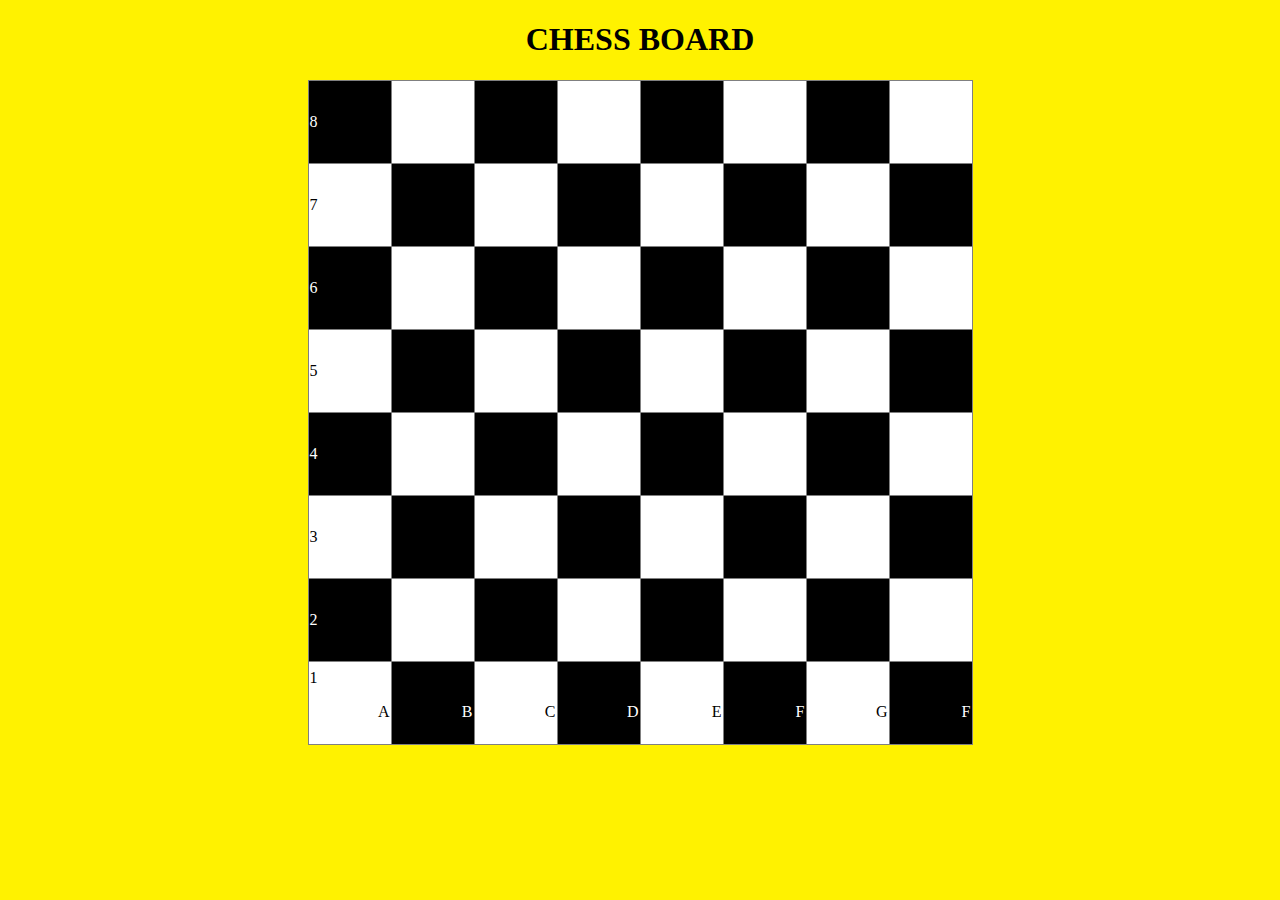
==== index.html @ a6e2ce01 "Rename Index.html to index.html" ====
<!DOCTYPE html>
<html lang="en">
<head>
   <meta charset="UTF-8">
   <meta http-equiv="X-UA-Compatible" content="IE=edge">
   <meta name="viewport" content="width=device-width, initial-scale=1.0">
   <title>Chess table </title>
</head> 
<body style="background-color:rgb(255, 242, 0);">
    <h1 style="text-align:center ;" >CHESS BOARD</h1>
    <table style="border-collapse: collapse;" border="1" align="center">
      <tr> 
         <td style="background-color:black ; color: white;" height="80px" width="80px">8
         </td>
         <td style="background-color:rgb(255, 255, 255) ;" height="80px" width="80px">
         </td>
         <td style="background-color:rgb(0, 0, 0) ;" height="80px" width="80px">
         </td>
         <td style="background-color:rgb(255, 255, 255) ;" height="80px" width="80px">
         </td>
         <td style="background-color:rgb(0, 0, 0) ;" height="80px" width="80px">
         </td>
         <td style="background-color:rgb(255, 255, 255) ;" height="80px" width="80px">
         </td>
         <td style="background-color:black ;" height="80px" width="80px">
         </td>
         <td style="background-color:rgb(255, 255, 255) ;" height="80px" width="80px">
         </td>
      </tr>
      <tr> 
         <td style="background-color:rgb(255, 255, 255) ; color: black;" height="80px" width="80px">7
         </td>
         <td style="background-color:rgb(0, 0, 0) ;" height="80px" width="80px">
         </td>
         <td style="background-color:rgb(255, 255, 255) ;" height="80px" width="80px">
         </td>
         <td style="background-color:rgb(0, 0, 0) ;" height="80px" width="80px">
         </td>
         <td style="background-color:rgb(255, 255, 255) ;" height="80px" width="80px">
         </td>
         <td style="background-color:black ;" height="80px" width="80px">
         </td>
         <td style="background-color:rgb(255, 255, 255) ;" height="80px" width="80px">
         </td>
         <td style="background-color:black ;" height="80px" width="80px">
         </td>
      </tr>
      <tr> 
         <td style="background-color:black ; color: rgb(255, 255, 255);" height="80px" width="80px">6
         </td>
         <td style="background-color:rgb(255, 255, 255) ;" height="80px" width="80px">
         </td>
         <td style="background-color:rgb(0, 0, 0) ;" height="80px" width="80px">
         </td>
         <td style="background-color:rgb(255, 255, 255) ;" height="80px" width="80px">
         </td>
         <td style="background-color:rgb(0, 0, 0) ;" height="80px" width="80px">
         </td>
         <td style="background-color:rgb(255, 255, 255) ;" height="80px" width="80px">
         </td>
         <td style="background-color:black ;" height="80px" width="80px">
         </td>
         <td style="background-color:rgb(255, 255, 255) ;" height="80px" width="80px">
         </td>
      </tr>
      <tr> 
         <td style="background-color:rgb(255, 255, 255) ; color: rgb(0, 0, 0);" height="80px" width="80px">5
         </td>
         <td style="background-color:rgb(0, 0, 0) ;" height="80px" width="80px">
         </td>
         <td style="background-color:rgb(255, 255, 255) ;" height="80px" width="80px">
         </td>
         <td style="background-color:rgb(0, 0, 0) ;" height="80px" width="80px">
         </td>
         <td style="background-color:rgb(255, 255, 255) ;" height="80px" width="80px">
         </td>
         <td style="background-color:black ;" height="80px" width="80px">
         </td>
         <td style="background-color:rgb(255, 255, 255) ;" height="80px" width="80px">
         </td>
         <td style="background-color:black ;" height="80px" width="80px">
         </td>
      </tr>
      <tr> 
         <td style="background-color:black ; color: rgb(255, 255, 255);" height="80px" width="80px">4
         </td>
         <td style="background-color:rgb(255, 255, 255) ;" height="80px" width="80px">
         </td>
         <td style="background-color:rgb(0, 0, 0) ;" height="80px" width="80px">
         </td>
         <td style="background-color:rgb(255, 255, 255) ;" height="80px" width="80px">
         </td>
         <td style="background-color:rgb(0, 0, 0) ;" height="80px" width="80px">
         </td>
         <td style="background-color:rgb(255, 255, 255) ;" height="80px" width="80px">
         </td>
         <td style="background-color:black ;" height="80px" width="80px">
         </td>
         <td style="background-color:rgb(255, 255, 255) ;" height="80px" width="80px">
         </td>
      </tr>
      <tr> 
         <td style="background-color:rgb(255, 255, 255) ; color: black;" height="80px" width="80px">3
         </td>
         <td style="background-color:rgb(0, 0, 0) ;" height="80px" width="80px">
         </td>
         <td style="background-color:rgb(255, 255, 255) ;" height="80px" width="80px">
         </td>
         <td style="background-color:rgb(0, 0, 0) ;" height="80px" width="80px">
         </td>
         <td style="background-color:rgb(255, 255, 255) ;" height="80px" width="80px">
         </td>
         <td style="background-color:black ;" height="80px" width="80px">
         </td>
         <td style="background-color:rgb(255, 255, 255) ;" height="80px" width="80px">
         </td>
         <td style="background-color:black ;" height="80px" width="80px">
         </td>
      </tr><tr> 
         <td style="background-color:black ;color: rgb(255, 255, 255); " height="80px" width="80px">2
         </td>
         <td style="background-color:rgb(255, 255, 255) ;" height="80px" width="80px">
         </td>
         <td style="background-color:rgb(0, 0, 0) ;" height="80px" width="80px">
         </td>
         <td style="background-color:rgb(255, 255, 255) ;" height="80px" width="80px">
         </td>
         <td style="background-color:rgb(0, 0, 0) ;" height="80px" width="80px">
         </td>
         <td style="background-color:rgb(255, 255, 255) ;" height="80px" width="80px">
         </td>
         <td style="background-color:black ;" height="80px" width="80px">
         </td>
         <td style="background-color:rgb(255, 255, 255) ;" height="80px" width="80px">
         </td>
      </tr>
      <tr> 
         <td style="background-color:rgb(255, 255, 255) ;color: black;" height="80px" width="80px">1 <p style="text-align:right;">A</p>
         </td>
         <td style="background-color:rgb(0, 0, 0) ;" height="80px" width="80px">1<p style="text-align: right; color: white;">B</p>
         </td>
         <td style="background-color:rgb(255, 255, 255); color: white;" height="80px" width="80px">1<p style="text-align:right; color: black;">C</p>
         </td>
         <td style="background-color:rgb(0, 0, 0) ;" height="80px" width="80px">1<p style="text-align: right; color: white;">D</p>
         </td>
         <td style="background-color:rgb(255, 255, 255) ; color: white;" height="80px" width="80px">1<p style="text-align:right; color: black;">E</p>
         </td>
         <td style="background-color:black ;" height="80px" width="80px">1<p style="text-align: right; color: white;">F</p>
         </td>
         <td style="background-color:rgb(255, 255, 255) ; color: white;" height="80px" width="80px">1<p style="text-align:right; color: black;">G</p>
         </td>
         <td style="background-color:black ;" height="80px" width="80px">1<p style="text-align: right; color: white;">F</p>
         </td>
      </tr>
    </table>
   
</body>
</html>
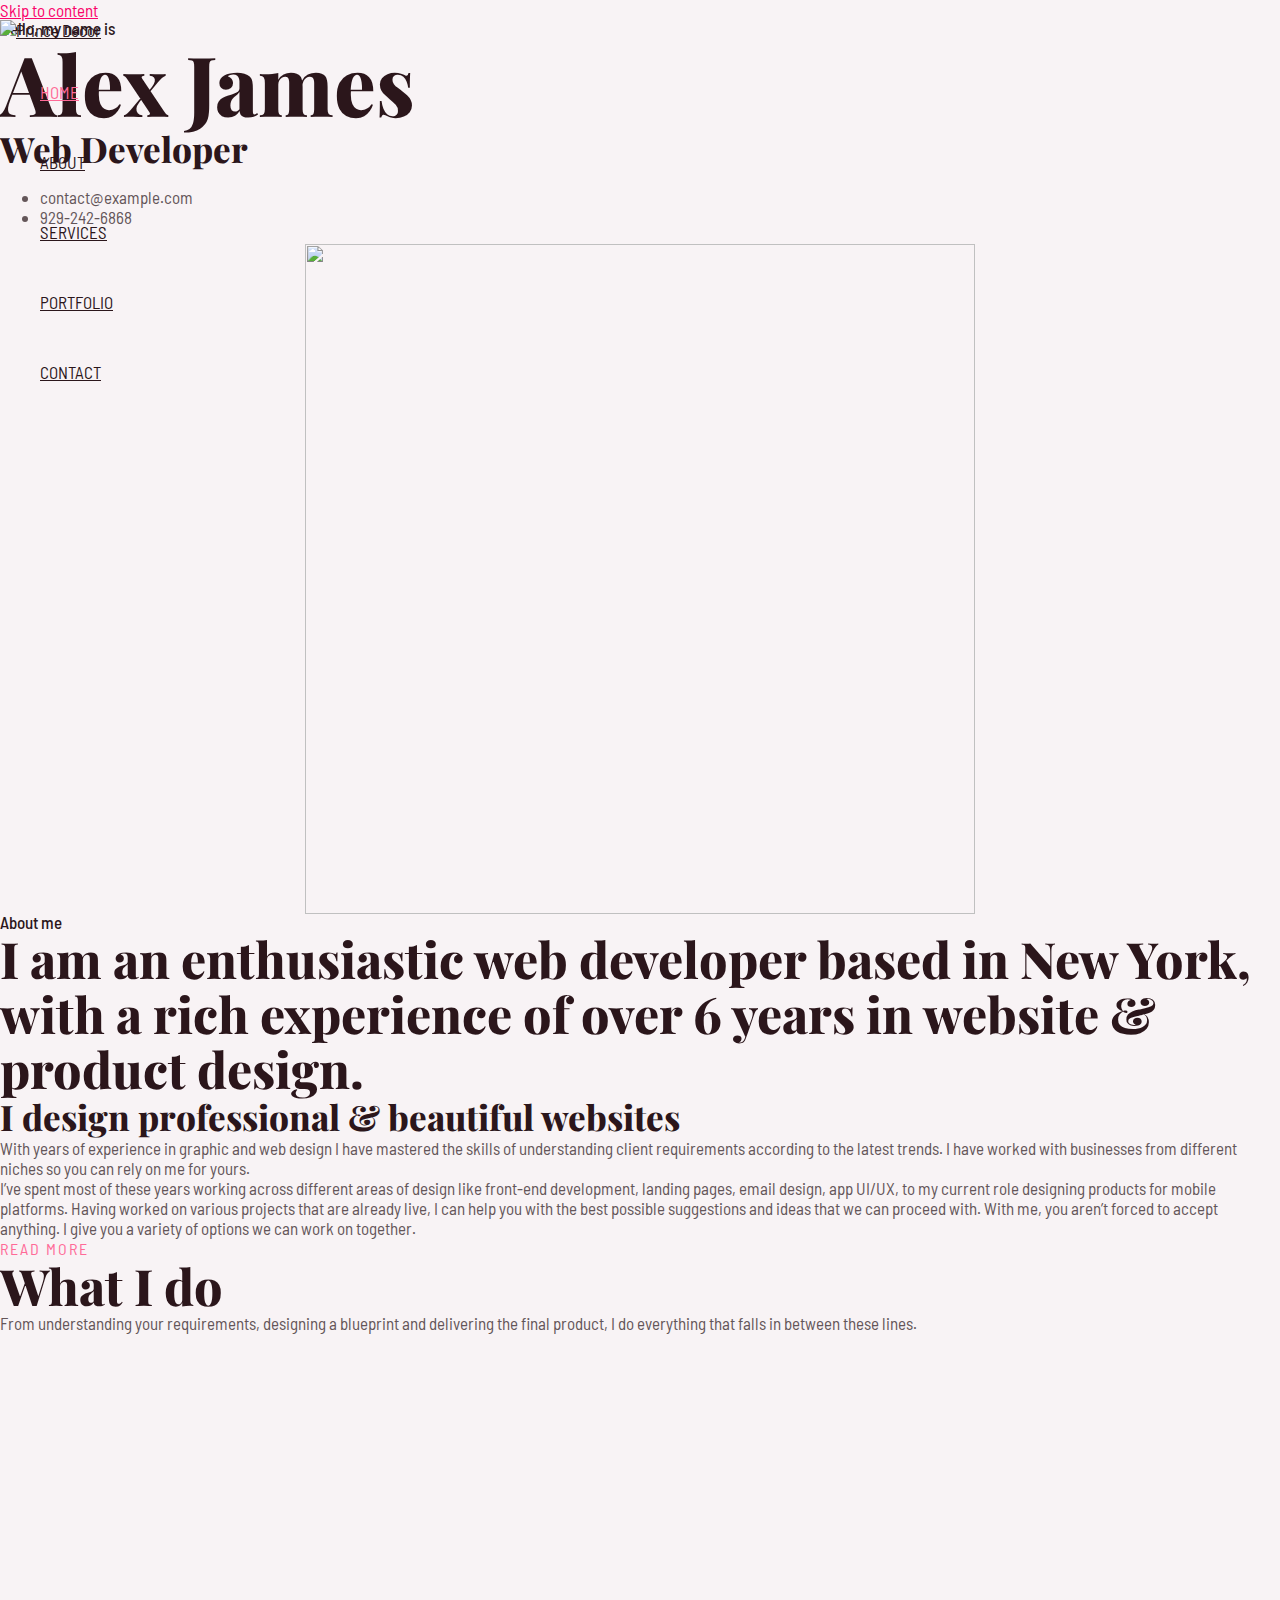
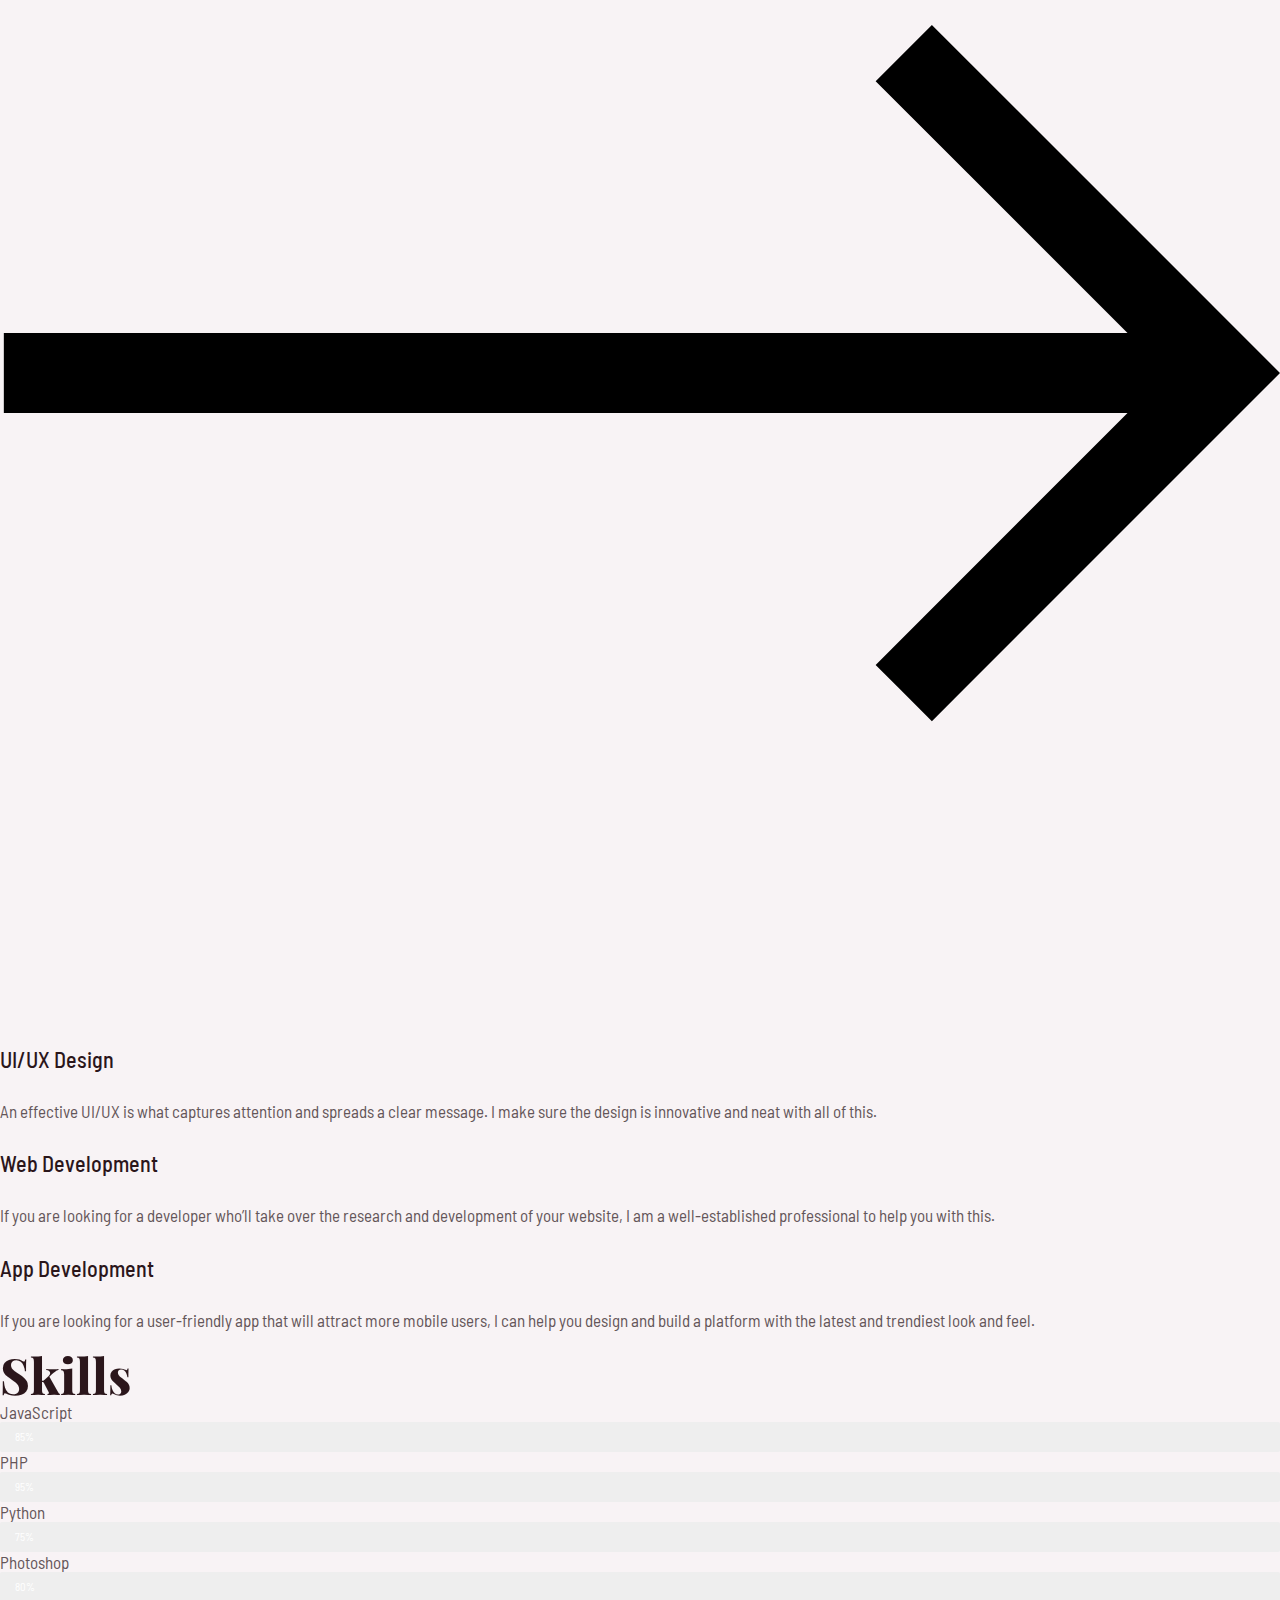
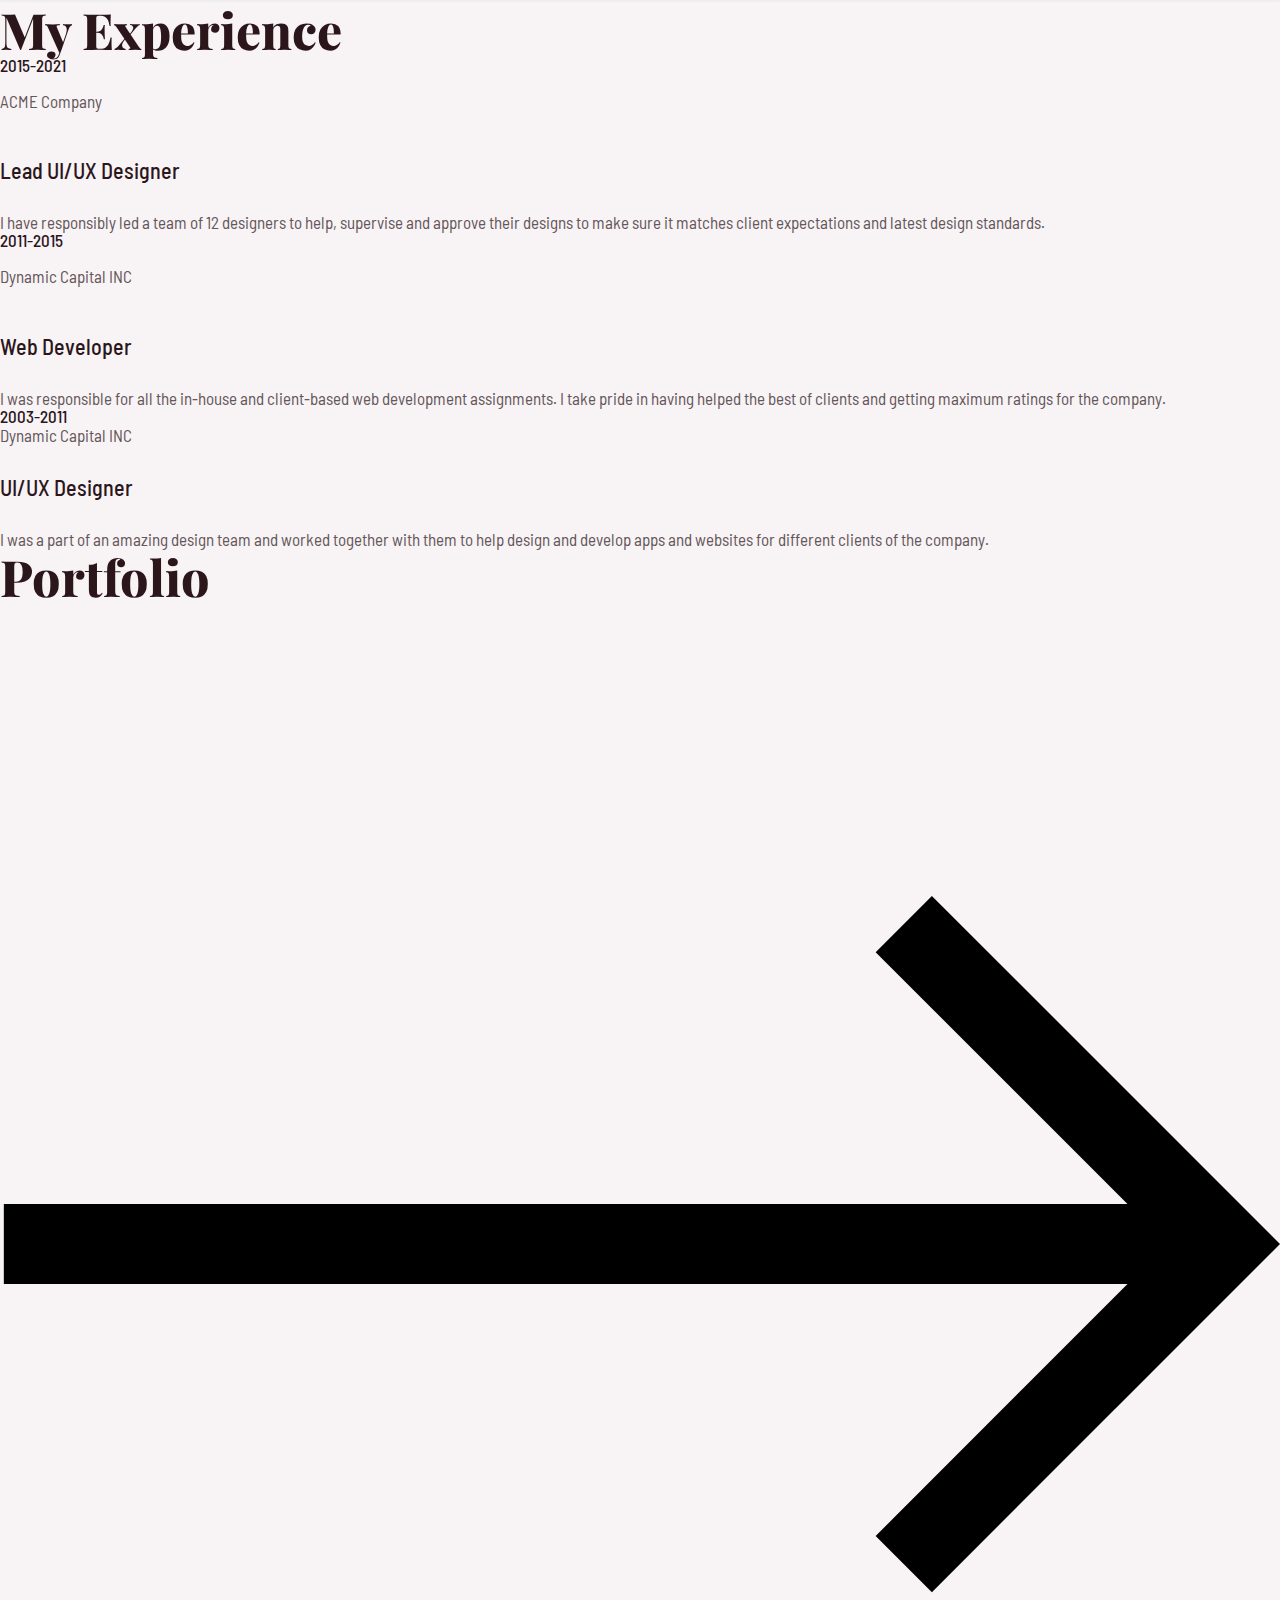
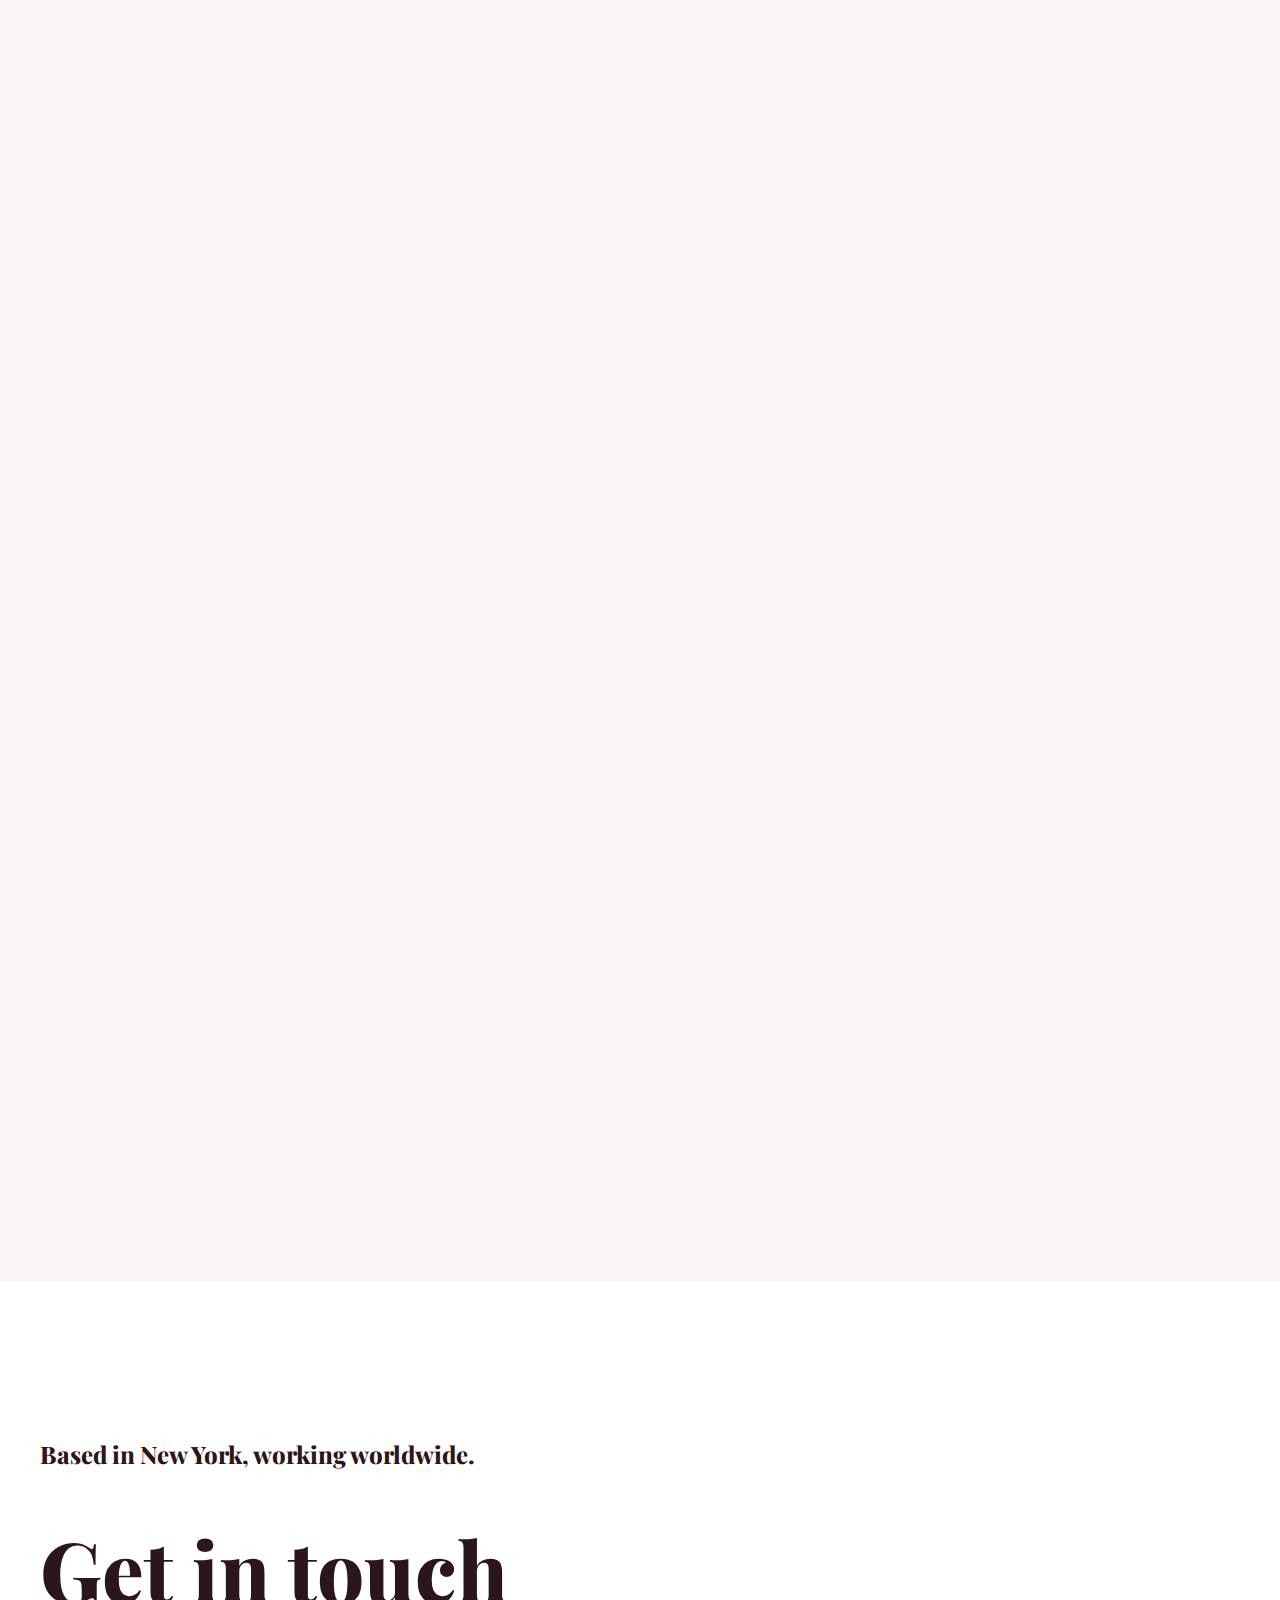
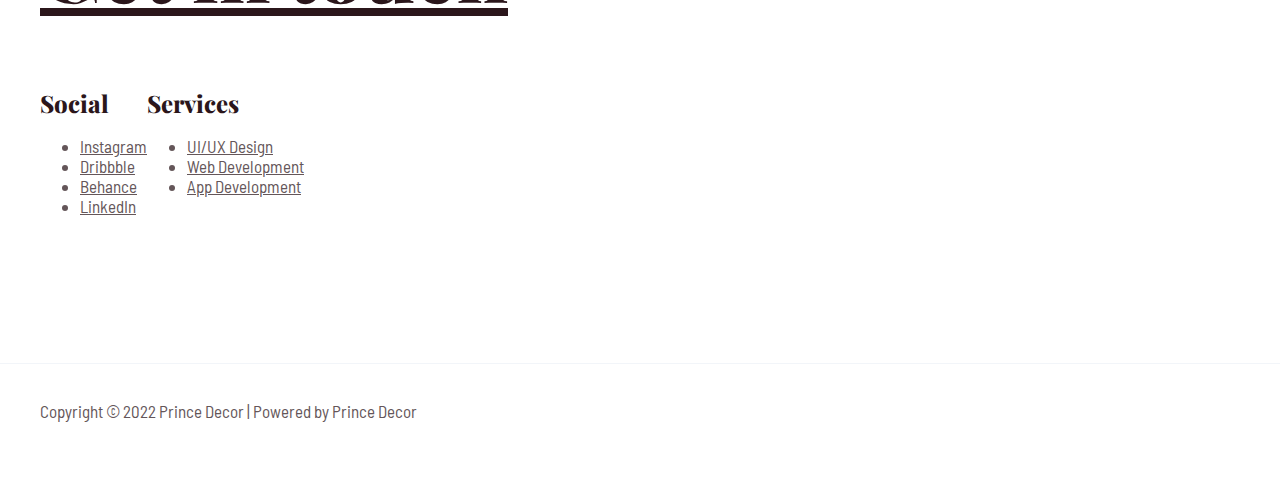
==== commit 487619c6: "new web" ====
--- a/index.html
+++ b/index.html
@@ -1,158 +1,707 @@
-<!DOCTYPE html>
-<html lang="en">
-<head>
-   <meta charset="UTF-8">
-   <meta http-equiv="X-UA-Compatible" content="IE=edge">
-   <meta name="viewport" content="width=device-width, initial-scale=1.0">
-   <title>Chess table </title>
-</head> 
-<body style="background-color:rgb(255, 242, 0);">
-    <h1 style="text-align:center ;" >CHESS BOARD</h1>
-    <table style="border-collapse: collapse;" border="1" align="center">
-      <tr> 
-         <td style="background-color:black ; color: white;" height="80px" width="80px">8
-         </td>
-         <td style="background-color:rgb(255, 255, 255) ;" height="80px" width="80px">
-         </td>
-         <td style="background-color:rgb(0, 0, 0) ;" height="80px" width="80px">
-         </td>
-         <td style="background-color:rgb(255, 255, 255) ;" height="80px" width="80px">
-         </td>
-         <td style="background-color:rgb(0, 0, 0) ;" height="80px" width="80px">
-         </td>
-         <td style="background-color:rgb(255, 255, 255) ;" height="80px" width="80px">
-         </td>
-         <td style="background-color:black ;" height="80px" width="80px">
-         </td>
-         <td style="background-color:rgb(255, 255, 255) ;" height="80px" width="80px">
-         </td>
-      </tr>
-      <tr> 
-         <td style="background-color:rgb(255, 255, 255) ; color: black;" height="80px" width="80px">7
-         </td>
-         <td style="background-color:rgb(0, 0, 0) ;" height="80px" width="80px">
-         </td>
-         <td style="background-color:rgb(255, 255, 255) ;" height="80px" width="80px">
-         </td>
-         <td style="background-color:rgb(0, 0, 0) ;" height="80px" width="80px">
-         </td>
-         <td style="background-color:rgb(255, 255, 255) ;" height="80px" width="80px">
-         </td>
-         <td style="background-color:black ;" height="80px" width="80px">
-         </td>
-         <td style="background-color:rgb(255, 255, 255) ;" height="80px" width="80px">
-         </td>
-         <td style="background-color:black ;" height="80px" width="80px">
-         </td>
-      </tr>
-      <tr> 
-         <td style="background-color:black ; color: rgb(255, 255, 255);" height="80px" width="80px">6
-         </td>
-         <td style="background-color:rgb(255, 255, 255) ;" height="80px" width="80px">
-         </td>
-         <td style="background-color:rgb(0, 0, 0) ;" height="80px" width="80px">
-         </td>
-         <td style="background-color:rgb(255, 255, 255) ;" height="80px" width="80px">
-         </td>
-         <td style="background-color:rgb(0, 0, 0) ;" height="80px" width="80px">
-         </td>
-         <td style="background-color:rgb(255, 255, 255) ;" height="80px" width="80px">
-         </td>
-         <td style="background-color:black ;" height="80px" width="80px">
-         </td>
-         <td style="background-color:rgb(255, 255, 255) ;" height="80px" width="80px">
-         </td>
-      </tr>
-      <tr> 
-         <td style="background-color:rgb(255, 255, 255) ; color: rgb(0, 0, 0);" height="80px" width="80px">5
-         </td>
-         <td style="background-color:rgb(0, 0, 0) ;" height="80px" width="80px">
-         </td>
-         <td style="background-color:rgb(255, 255, 255) ;" height="80px" width="80px">
-         </td>
-         <td style="background-color:rgb(0, 0, 0) ;" height="80px" width="80px">
-         </td>
-         <td style="background-color:rgb(255, 255, 255) ;" height="80px" width="80px">
-         </td>
-         <td style="background-color:black ;" height="80px" width="80px">
-         </td>
-         <td style="background-color:rgb(255, 255, 255) ;" height="80px" width="80px">
-         </td>
-         <td style="background-color:black ;" height="80px" width="80px">
-         </td>
-      </tr>
-      <tr> 
-         <td style="background-color:black ; color: rgb(255, 255, 255);" height="80px" width="80px">4
-         </td>
-         <td style="background-color:rgb(255, 255, 255) ;" height="80px" width="80px">
-         </td>
-         <td style="background-color:rgb(0, 0, 0) ;" height="80px" width="80px">
-         </td>
-         <td style="background-color:rgb(255, 255, 255) ;" height="80px" width="80px">
-         </td>
-         <td style="background-color:rgb(0, 0, 0) ;" height="80px" width="80px">
-         </td>
-         <td style="background-color:rgb(255, 255, 255) ;" height="80px" width="80px">
-         </td>
-         <td style="background-color:black ;" height="80px" width="80px">
-         </td>
-         <td style="background-color:rgb(255, 255, 255) ;" height="80px" width="80px">
-         </td>
-      </tr>
-      <tr> 
-         <td style="background-color:rgb(255, 255, 255) ; color: black;" height="80px" width="80px">3
-         </td>
-         <td style="background-color:rgb(0, 0, 0) ;" height="80px" width="80px">
-         </td>
-         <td style="background-color:rgb(255, 255, 255) ;" height="80px" width="80px">
-         </td>
-         <td style="background-color:rgb(0, 0, 0) ;" height="80px" width="80px">
-         </td>
-         <td style="background-color:rgb(255, 255, 255) ;" height="80px" width="80px">
-         </td>
-         <td style="background-color:black ;" height="80px" width="80px">
-         </td>
-         <td style="background-color:rgb(255, 255, 255) ;" height="80px" width="80px">
-         </td>
-         <td style="background-color:black ;" height="80px" width="80px">
-         </td>
-      </tr><tr> 
-         <td style="background-color:black ;color: rgb(255, 255, 255); " height="80px" width="80px">2
-         </td>
-         <td style="background-color:rgb(255, 255, 255) ;" height="80px" width="80px">
-         </td>
-         <td style="background-color:rgb(0, 0, 0) ;" height="80px" width="80px">
-         </td>
-         <td style="background-color:rgb(255, 255, 255) ;" height="80px" width="80px">
-         </td>
-         <td style="background-color:rgb(0, 0, 0) ;" height="80px" width="80px">
-         </td>
-         <td style="background-color:rgb(255, 255, 255) ;" height="80px" width="80px">
-         </td>
-         <td style="background-color:black ;" height="80px" width="80px">
-         </td>
-         <td style="background-color:rgb(255, 255, 255) ;" height="80px" width="80px">
-         </td>
-      </tr>
-      <tr> 
-         <td style="background-color:rgb(255, 255, 255) ;color: black;" height="80px" width="80px">1 <p style="text-align:right;">A</p>
-         </td>
-         <td style="background-color:rgb(0, 0, 0) ;" height="80px" width="80px">1<p style="text-align: right; color: white;">B</p>
-         </td>
-         <td style="background-color:rgb(255, 255, 255); color: white;" height="80px" width="80px">1<p style="text-align:right; color: black;">C</p>
-         </td>
-         <td style="background-color:rgb(0, 0, 0) ;" height="80px" width="80px">1<p style="text-align: right; color: white;">D</p>
-         </td>
-         <td style="background-color:rgb(255, 255, 255) ; color: white;" height="80px" width="80px">1<p style="text-align:right; color: black;">E</p>
-         </td>
-         <td style="background-color:black ;" height="80px" width="80px">1<p style="text-align: right; color: white;">F</p>
-         </td>
-         <td style="background-color:rgb(255, 255, 255) ; color: white;" height="80px" width="80px">1<p style="text-align:right; color: black;">G</p>
-         </td>
-         <td style="background-color:black ;" height="80px" width="80px">1<p style="text-align: right; color: white;">F</p>
-         </td>
-      </tr>
-    </table>
-   
-</body>
-</html>
+<!DOCTYPE html>
+<html lang="en-US">
+<head>
+<meta charset="UTF-8">
+<meta name="viewport" content="width=device-width, initial-scale=1">
+<link rel="profile" href="https://gmpg.org/xfn/11">
+
+<title>Prince Decor &#8211; Just another WordPress site</title>
+<meta name="robots" content="max-image-preview:large">
+<link rel="dns-prefetch" href="https://worklinks.eu.org">
+<link rel="dns-prefetch" href="//fonts.googleapis.com">
+<link rel="dns-prefetch" href="//s.w.org">
+<link rel="alternate" type="application/rss+xml" title="Prince Decor &raquo; Feed" href="https://worklinks.eu.org/feed/">
+<link rel="alternate" type="application/rss+xml" title="Prince Decor &raquo; Comments Feed" href="https://worklinks.eu.org/comments/feed/">
+<script>
+window._wpemojiSettings = {"baseUrl":"https:\/\/s.w.org\/images\/core\/emoji\/14.0.0\/72x72\/","ext":".png","svgUrl":"https:\/\/s.w.org\/images\/core\/emoji\/14.0.0\/svg\/","svgExt":".svg","source":{"concatemoji":"https:\/\/worklinks.eu.org\/wp-includes\/js\/wp-emoji-release.min.js?ver=6.0.3"}};
+/*! This file is auto-generated */
+!function(e,a,t){var n,r,o,i=a.createElement("canvas"),p=i.getContext&&i.getContext("2d");function s(e,t){var a=String.fromCharCode,e=(p.clearRect(0,0,i.width,i.height),p.fillText(a.apply(this,e),0,0),i.toDataURL());return p.clearRect(0,0,i.width,i.height),p.fillText(a.apply(this,t),0,0),e===i.toDataURL()}function c(e){var t=a.createElement("script");t.src=e,t.defer=t.type="text/javascript",a.getElementsByTagName("head")[0].appendChild(t)}for(o=Array("flag","emoji"),t.supports={everything:!0,everythingExceptFlag:!0},r=0;r<o.length;r++)t.supports[o[r]]=function(e){if(!p||!p.fillText)return!1;switch(p.textBaseline="top",p.font="600 32px Arial",e){case"flag":return s([127987,65039,8205,9895,65039],[127987,65039,8203,9895,65039])?!1:!s([55356,56826,55356,56819],[55356,56826,8203,55356,56819])&&!s([55356,57332,56128,56423,56128,56418,56128,56421,56128,56430,56128,56423,56128,56447],[55356,57332,8203,56128,56423,8203,56128,56418,8203,56128,56421,8203,56128,56430,8203,56128,56423,8203,56128,56447]);case"emoji":return!s([129777,127995,8205,129778,127999],[129777,127995,8203,129778,127999])}return!1}(o[r]),t.supports.everything=t.supports.everything&&t.supports[o[r]],"flag"!==o[r]&&(t.supports.everythingExceptFlag=t.supports.everythingExceptFlag&&t.supports[o[r]]);t.supports.everythingExceptFlag=t.supports.everythingExceptFlag&&!t.supports.flag,t.DOMReady=!1,t.readyCallback=function(){t.DOMReady=!0},t.supports.everything||(n=function(){t.readyCallback()},a.addEventListener?(a.addEventListener("DOMContentLoaded",n,!1),e.addEventListener("load",n,!1)):(e.attachEvent("onload",n),a.attachEvent("onreadystatechange",function(){"complete"===a.readyState&&t.readyCallback()})),(e=t.source||{}).concatemoji?c(e.concatemoji):e.wpemoji&&e.twemoji&&(c(e.twemoji),c(e.wpemoji)))}(window,document,window._wpemojiSettings);
+</script>
+<style>img.wp-smiley,
+img.emoji {
+	display: inline !important;
+	border: none !important;
+	box-shadow: none !important;
+	height: 1em !important;
+	width: 1em !important;
+	margin: 0 0.07em !important;
+	vertical-align: -0.1em !important;
+	background: none !important;
+	padding: 0 !important;
+}</style>
+	<link rel="stylesheet" id="astra-theme-css-css" href="https://worklinks.eu.org/wp-content/themes/astra/assets/css/minified/main.min.css?ver=3.9.2" media="all">
+<style id="astra-theme-css-inline-css">.ast-no-sidebar .entry-content .alignfull {margin-left: calc( -50vw + 50%);margin-right: calc( -50vw + 50%);max-width: 100vw;width: 100vw;}.ast-no-sidebar .entry-content .alignwide {margin-left: calc(-41vw + 50%);margin-right: calc(-41vw + 50%);max-width: unset;width: unset;}.ast-no-sidebar .entry-content .alignfull .alignfull,.ast-no-sidebar .entry-content .alignfull .alignwide,.ast-no-sidebar .entry-content .alignwide .alignfull,.ast-no-sidebar .entry-content .alignwide .alignwide,.ast-no-sidebar .entry-content .wp-block-column .alignfull,.ast-no-sidebar .entry-content .wp-block-column .alignwide{width: 100%;margin-left: auto;margin-right: auto;}.wp-block-gallery,.blocks-gallery-grid {margin: 0;}.wp-block-separator {max-width: 100px;}.wp-block-separator.is-style-wide,.wp-block-separator.is-style-dots {max-width: none;}.entry-content .has-2-columns .wp-block-column:first-child {padding-right: 10px;}.entry-content .has-2-columns .wp-block-column:last-child {padding-left: 10px;}@media (max-width: 782px) {.entry-content .wp-block-columns .wp-block-column {flex-basis: 100%;}.entry-content .has-2-columns .wp-block-column:first-child {padding-right: 0;}.entry-content .has-2-columns .wp-block-column:last-child {padding-left: 0;}}body .entry-content .wp-block-latest-posts {margin-left: 0;}body .entry-content .wp-block-latest-posts li {list-style: none;}.ast-no-sidebar .ast-container .entry-content .wp-block-latest-posts {margin-left: 0;}.ast-header-break-point .entry-content .alignwide {margin-left: auto;margin-right: auto;}.entry-content .blocks-gallery-item img {margin-bottom: auto;}.wp-block-pullquote {border-top: 4px solid #555d66;border-bottom: 4px solid #555d66;color: #40464d;}:root{--ast-container-default-xlg-padding:6.67em;--ast-container-default-lg-padding:5.67em;--ast-container-default-slg-padding:4.34em;--ast-container-default-md-padding:3.34em;--ast-container-default-sm-padding:6.67em;--ast-container-default-xs-padding:2.4em;--ast-container-default-xxs-padding:1.4em;}html{font-size:106.25%;}a,.page-title{color:var(--ast-global-color-2);}a:hover,a:focus{color:var(--ast-global-color-1);}body,button,input,select,textarea,.ast-button,.ast-custom-button{font-family:'Barlow Semi Condensed',sans-serif;font-weight:400;font-size:17px;font-size:1rem;}blockquote{color:var(--ast-global-color-3);}h1,.entry-content h1,h2,.entry-content h2,h3,.entry-content h3,h4,.entry-content h4,h5,.entry-content h5,h6,.entry-content h6,.site-title,.site-title a{font-family:'Barlow Semi Condensed',sans-serif;font-weight:500;}.site-title{font-size:35px;font-size:2.0588235294118rem;display:none;}.ast-archive-description .ast-archive-title{font-size:40px;font-size:2.3529411764706rem;}.site-header .site-description{font-size:15px;font-size:0.88235294117647rem;display:none;}.entry-title{font-size:30px;font-size:1.7647058823529rem;}h1,.entry-content h1{font-size:83px;font-size:4.8823529411765rem;font-weight:800;font-family:'Playfair Display',serif;line-height:1.1;}h2,.entry-content h2{font-size:50px;font-size:2.9411764705882rem;font-weight:800;font-family:'Playfair Display',serif;line-height:1.1;}h3,.entry-content h3{font-size:35px;font-size:2.0588235294118rem;font-weight:800;font-family:'Playfair Display',serif;line-height:1.2;}h4,.entry-content h4{font-size:22px;font-size:1.2941176470588rem;font-family:'Barlow Semi Condensed',sans-serif;}h5,.entry-content h5{font-size:20px;font-size:1.1764705882353rem;font-family:'Barlow Semi Condensed',sans-serif;}h6,.entry-content h6{font-size:17px;font-size:1rem;font-family:'Barlow Semi Condensed',sans-serif;}.ast-single-post .entry-title,.page-title{font-size:30px;font-size:1.7647058823529rem;}::selection{background-color:var(--ast-global-color-0);color:#000000;}body,h1,.entry-title a,.entry-content h1,h2,.entry-content h2,h3,.entry-content h3,h4,.entry-content h4,h5,.entry-content h5,h6,.entry-content h6{color:var(--ast-global-color-3);}.tagcloud a:hover,.tagcloud a:focus,.tagcloud a.current-item{color:#ffffff;border-color:var(--ast-global-color-2);background-color:var(--ast-global-color-2);}input:focus,input[type="text"]:focus,input[type="email"]:focus,input[type="url"]:focus,input[type="password"]:focus,input[type="reset"]:focus,input[type="search"]:focus,textarea:focus{border-color:var(--ast-global-color-2);}input[type="radio"]:checked,input[type=reset],input[type="checkbox"]:checked,input[type="checkbox"]:hover:checked,input[type="checkbox"]:focus:checked,input[type=range]::-webkit-slider-thumb{border-color:var(--ast-global-color-2);background-color:var(--ast-global-color-2);box-shadow:none;}.site-footer a:hover + .post-count,.site-footer a:focus + .post-count{background:var(--ast-global-color-2);border-color:var(--ast-global-color-2);}.single .nav-links .nav-previous,.single .nav-links .nav-next{color:var(--ast-global-color-2);}.entry-meta,.entry-meta *{line-height:1.45;color:var(--ast-global-color-2);}.entry-meta a:hover,.entry-meta a:hover *,.entry-meta a:focus,.entry-meta a:focus *,.page-links > .page-link,.page-links .page-link:hover,.post-navigation a:hover{color:var(--ast-global-color-1);}#cat option,.secondary .calendar_wrap thead a,.secondary .calendar_wrap thead a:visited{color:var(--ast-global-color-2);}.secondary .calendar_wrap #today,.ast-progress-val span{background:var(--ast-global-color-2);}.secondary a:hover + .post-count,.secondary a:focus + .post-count{background:var(--ast-global-color-2);border-color:var(--ast-global-color-2);}.calendar_wrap #today > a{color:#ffffff;}.page-links .page-link,.single .post-navigation a{color:var(--ast-global-color-2);}.widget-title{font-size:24px;font-size:1.4117647058824rem;color:var(--ast-global-color-3);}.site-logo-img img{ transition:all 0.2s linear;}.ast-page-builder-template .hentry {margin: 0;}.ast-page-builder-template .site-content > .ast-container {max-width: 100%;padding: 0;}.ast-page-builder-template .site-content #primary {padding: 0;margin: 0;}.ast-page-builder-template .no-results {text-align: center;margin: 4em auto;}.ast-page-builder-template .ast-pagination {padding: 2em;}.ast-page-builder-template .entry-header.ast-no-title.ast-no-thumbnail {margin-top: 0;}.ast-page-builder-template .entry-header.ast-header-without-markup {margin-top: 0;margin-bottom: 0;}.ast-page-builder-template .entry-header.ast-no-title.ast-no-meta {margin-bottom: 0;}.ast-page-builder-template.single .post-navigation {padding-bottom: 2em;}.ast-page-builder-template.single-post .site-content > .ast-container {max-width: 100%;}.ast-page-builder-template .entry-header {margin-top: 4em;margin-left: auto;margin-right: auto;padding-left: 20px;padding-right: 20px;}.single.ast-page-builder-template .entry-header {padding-left: 20px;padding-right: 20px;}.ast-page-builder-template .ast-archive-description {margin: 4em auto 0;padding-left: 20px;padding-right: 20px;}.ast-page-builder-template.ast-no-sidebar .entry-content .alignwide {margin-left: 0;margin-right: 0;}@media (max-width:921px){#ast-desktop-header{display:none;}}@media (min-width:921px){#ast-mobile-header{display:none;}}.wp-block-buttons.aligncenter{justify-content:center;}@media (max-width:921px){.ast-theme-transparent-header #primary,.ast-theme-transparent-header #secondary{padding:0;}}@media (max-width:921px){.ast-plain-container.ast-no-sidebar #primary{padding:0;}}.ast-plain-container.ast-no-sidebar #primary{margin-top:0;margin-bottom:0;}@media (min-width:1200px){.wp-block-group .has-background{padding:20px;}}@media (min-width:1200px){.ast-no-sidebar.ast-separate-container .entry-content .wp-block-group.alignwide,.ast-no-sidebar.ast-separate-container .entry-content .wp-block-cover.alignwide{margin-left:-20px;margin-right:-20px;padding-left:20px;padding-right:20px;}.ast-no-sidebar.ast-separate-container .entry-content .wp-block-cover.alignfull,.ast-no-sidebar.ast-separate-container .entry-content .wp-block-group.alignfull{margin-left:-6.67em;margin-right:-6.67em;padding-left:6.67em;padding-right:6.67em;}}@media (min-width:1200px){.wp-block-cover-image.alignwide .wp-block-cover__inner-container,.wp-block-cover.alignwide .wp-block-cover__inner-container,.wp-block-cover-image.alignfull .wp-block-cover__inner-container,.wp-block-cover.alignfull .wp-block-cover__inner-container{width:100%;}}.wp-block-columns{margin-bottom:unset;}.wp-block-image.size-full{margin:2rem 0;}.wp-block-separator.has-background{padding:0;}.wp-block-gallery{margin-bottom:1.6em;}.wp-block-group{padding-top:4em;padding-bottom:4em;}.wp-block-group__inner-container .wp-block-columns:last-child,.wp-block-group__inner-container :last-child,.wp-block-table table{margin-bottom:0;}.blocks-gallery-grid{width:100%;}.wp-block-navigation-link__content{padding:5px 0;}.wp-block-group .wp-block-group .has-text-align-center,.wp-block-group .wp-block-column .has-text-align-center{max-width:100%;}.has-text-align-center{margin:0 auto;}@media (min-width:1200px){.wp-block-cover__inner-container,.alignwide .wp-block-group__inner-container,.alignfull .wp-block-group__inner-container{max-width:1200px;margin:0 auto;}.wp-block-group.alignnone,.wp-block-group.aligncenter,.wp-block-group.alignleft,.wp-block-group.alignright,.wp-block-group.alignwide,.wp-block-columns.alignwide{margin:2rem 0 1rem 0;}}@media (max-width:1200px){.wp-block-group{padding:3em;}.wp-block-group .wp-block-group{padding:1.5em;}.wp-block-columns,.wp-block-column{margin:1rem 0;}}@media (min-width:921px){.wp-block-columns .wp-block-group{padding:2em;}}@media (max-width:544px){.wp-block-cover-image .wp-block-cover__inner-container,.wp-block-cover .wp-block-cover__inner-container{width:unset;}.wp-block-cover,.wp-block-cover-image{padding:2em 0;}.wp-block-group,.wp-block-cover{padding:2em;}.wp-block-media-text__media img,.wp-block-media-text__media video{width:unset;max-width:100%;}.wp-block-media-text.has-background .wp-block-media-text__content{padding:1em;}}.wp-block-image.aligncenter{margin-left:auto;margin-right:auto;}.wp-block-table.aligncenter{margin-left:auto;margin-right:auto;}@media (min-width:544px){.entry-content .wp-block-media-text.has-media-on-the-right .wp-block-media-text__content{padding:0 8% 0 0;}.entry-content .wp-block-media-text .wp-block-media-text__content{padding:0 0 0 8%;}.ast-plain-container .site-content .entry-content .has-custom-content-position.is-position-bottom-left > *,.ast-plain-container .site-content .entry-content .has-custom-content-position.is-position-bottom-right > *,.ast-plain-container .site-content .entry-content .has-custom-content-position.is-position-top-left > *,.ast-plain-container .site-content .entry-content .has-custom-content-position.is-position-top-right > *,.ast-plain-container .site-content .entry-content .has-custom-content-position.is-position-center-right > *,.ast-plain-container .site-content .entry-content .has-custom-content-position.is-position-center-left > *{margin:0;}}@media (max-width:544px){.entry-content .wp-block-media-text .wp-block-media-text__content{padding:8% 0;}.wp-block-media-text .wp-block-media-text__media img{width:auto;max-width:100%;}}.wp-block-button.is-style-outline .wp-block-button__link{border-color:rgba(0,0,0,0);border-top-width:2px;border-right-width:2px;border-bottom-width:2px;border-left-width:2px;}.wp-block-button.is-style-outline > .wp-block-button__link:not(.has-text-color),.wp-block-button.wp-block-button__link.is-style-outline:not(.has-text-color){color:rgba(0,0,0,0);}.wp-block-button.is-style-outline .wp-block-button__link:hover,.wp-block-button.is-style-outline .wp-block-button__link:focus{color:var(--ast-global-color-2) !important;background-color:rgba(0,0,0,0);border-color:rgba(0,0,0,0);}.post-page-numbers.current .page-link,.ast-pagination .page-numbers.current{color:#000000;border-color:var(--ast-global-color-0);background-color:var(--ast-global-color-0);border-radius:2px;}@media (max-width:921px){.wp-block-button.is-style-outline .wp-block-button__link{padding-top:calc(15px - 2px);padding-right:calc(30px - 2px);padding-bottom:calc(15px - 2px);padding-left:calc(30px - 2px);}}@media (max-width:544px){.wp-block-button.is-style-outline .wp-block-button__link{padding-top:calc(15px - 2px);padding-right:calc(30px - 2px);padding-bottom:calc(15px - 2px);padding-left:calc(30px - 2px);}}@media (min-width:544px){.entry-content > .alignleft{margin-right:20px;}.entry-content > .alignright{margin-left:20px;}.wp-block-group.has-background{padding:20px;}}@media (max-width:921px){.ast-separate-container #primary,.ast-separate-container #secondary{padding:1.5em 0;}#primary,#secondary{padding:1.5em 0;margin:0;}.ast-left-sidebar #content > .ast-container{display:flex;flex-direction:column-reverse;width:100%;}.ast-separate-container .ast-article-post,.ast-separate-container .ast-article-single{padding:1.5em 2.14em;}.ast-author-box img.avatar{margin:20px 0 0 0;}}@media (min-width:922px){.ast-separate-container.ast-right-sidebar #primary,.ast-separate-container.ast-left-sidebar #primary{border:0;}.search-no-results.ast-separate-container #primary{margin-bottom:4em;}}.elementor-button-wrapper .elementor-button{border-style:solid;text-decoration:none;border-top-width:0;border-right-width:0;border-left-width:0;border-bottom-width:0;}body .elementor-button.elementor-size-sm,body .elementor-button.elementor-size-xs,body .elementor-button.elementor-size-md,body .elementor-button.elementor-size-lg,body .elementor-button.elementor-size-xl,body .elementor-button{border-radius:2px;padding-top:0px;padding-right:0px;padding-bottom:0px;padding-left:0px;}.elementor-button-wrapper .elementor-button{border-color:rgba(0,0,0,0);background-color:rgba(0,0,0,0);}.elementor-button-wrapper .elementor-button:hover,.elementor-button-wrapper .elementor-button:focus{color:var(--ast-global-color-2);background-color:rgba(0,0,0,0);border-color:rgba(0,0,0,0);}.wp-block-button .wp-block-button__link ,.elementor-button-wrapper .elementor-button,.elementor-button-wrapper .elementor-button:visited{color:var(--ast-global-color-0);}.elementor-button-wrapper .elementor-button{font-family:inherit;font-weight:inherit;line-height:1;text-transform:uppercase;letter-spacing:2px;}body .elementor-button.elementor-size-sm,body .elementor-button.elementor-size-xs,body .elementor-button.elementor-size-md,body .elementor-button.elementor-size-lg,body .elementor-button.elementor-size-xl,body .elementor-button{font-size:16px;font-size:0.94117647058824rem;}.wp-block-button .wp-block-button__link:hover,.wp-block-button .wp-block-button__link:focus{color:var(--ast-global-color-2);background-color:rgba(0,0,0,0);border-color:rgba(0,0,0,0);}.elementor-widget-heading h1.elementor-heading-title{line-height:1.1;}.elementor-widget-heading h2.elementor-heading-title{line-height:1.1;}.elementor-widget-heading h3.elementor-heading-title{line-height:1.2;}.wp-block-button .wp-block-button__link{border:none;background-color:rgba(0,0,0,0);color:var(--ast-global-color-0);font-family:inherit;font-weight:inherit;line-height:1;text-transform:uppercase;letter-spacing:2px;font-size:16px;font-size:0.94117647058824rem;border-radius:2px;padding:15px 30px;}.wp-block-button.is-style-outline .wp-block-button__link{border-style:solid;border-top-width:2px;border-right-width:2px;border-left-width:2px;border-bottom-width:2px;border-color:rgba(0,0,0,0);padding-top:calc(15px - 2px);padding-right:calc(30px - 2px);padding-bottom:calc(15px - 2px);padding-left:calc(30px - 2px);}@media (max-width:921px){.wp-block-button .wp-block-button__link{border:none;padding:15px 30px;}.wp-block-button.is-style-outline .wp-block-button__link{padding-top:calc(15px - 2px);padding-right:calc(30px - 2px);padding-bottom:calc(15px - 2px);padding-left:calc(30px - 2px);}}@media (max-width:544px){.wp-block-button .wp-block-button__link{border:none;padding:15px 30px;}.wp-block-button.is-style-outline .wp-block-button__link{padding-top:calc(15px - 2px);padding-right:calc(30px - 2px);padding-bottom:calc(15px - 2px);padding-left:calc(30px - 2px);}}.menu-toggle,button,.ast-button,.ast-custom-button,.button,input#submit,input[type="button"],input[type="submit"],input[type="reset"]{border-style:solid;border-top-width:0;border-right-width:0;border-left-width:0;border-bottom-width:0;color:var(--ast-global-color-0);border-color:rgba(0,0,0,0);background-color:rgba(0,0,0,0);border-radius:2px;padding-top:0px;padding-right:0px;padding-bottom:0px;padding-left:0px;font-family:inherit;font-weight:inherit;font-size:16px;font-size:0.94117647058824rem;line-height:1;text-transform:uppercase;letter-spacing:2px;}button:focus,.menu-toggle:hover,button:hover,.ast-button:hover,.ast-custom-button:hover .button:hover,.ast-custom-button:hover ,input[type=reset]:hover,input[type=reset]:focus,input#submit:hover,input#submit:focus,input[type="button"]:hover,input[type="button"]:focus,input[type="submit"]:hover,input[type="submit"]:focus{color:var(--ast-global-color-2);background-color:rgba(0,0,0,0);border-color:rgba(0,0,0,0);}@media (min-width:544px){.ast-container{max-width:100%;}}@media (max-width:544px){.ast-separate-container .ast-article-post,.ast-separate-container .ast-article-single,.ast-separate-container .comments-title,.ast-separate-container .ast-archive-description{padding:1.5em 1em;}.ast-separate-container #content .ast-container{padding-left:0.54em;padding-right:0.54em;}.ast-separate-container .ast-comment-list li.depth-1{padding:1.5em 1em;margin-bottom:1.5em;}.ast-separate-container .ast-comment-list .bypostauthor{padding:.5em;}.ast-search-menu-icon.ast-dropdown-active .search-field{width:170px;}}@media (max-width:921px){.ast-mobile-header-stack .main-header-bar .ast-search-menu-icon{display:inline-block;}.ast-header-break-point.ast-header-custom-item-outside .ast-mobile-header-stack .main-header-bar .ast-search-icon{margin:0;}.ast-comment-avatar-wrap img{max-width:2.5em;}.ast-separate-container .ast-comment-list li.depth-1{padding:1.5em 2.14em;}.ast-separate-container .comment-respond{padding:2em 2.14em;}.ast-comment-meta{padding:0 1.8888em 1.3333em;}}body,.ast-separate-container{background-color:var(--ast-global-color-4);;background-image:none;;}.ast-no-sidebar.ast-separate-container .entry-content .alignfull {margin-left: -6.67em;margin-right: -6.67em;width: auto;}@media (max-width: 1200px) {.ast-no-sidebar.ast-separate-container .entry-content .alignfull {margin-left: -2.4em;margin-right: -2.4em;}}@media (max-width: 768px) {.ast-no-sidebar.ast-separate-container .entry-content .alignfull {margin-left: -2.14em;margin-right: -2.14em;}}@media (max-width: 544px) {.ast-no-sidebar.ast-separate-container .entry-content .alignfull {margin-left: -1em;margin-right: -1em;}}.ast-no-sidebar.ast-separate-container .entry-content .alignwide {margin-left: -20px;margin-right: -20px;}.ast-no-sidebar.ast-separate-container .entry-content .wp-block-column .alignfull,.ast-no-sidebar.ast-separate-container .entry-content .wp-block-column .alignwide {margin-left: auto;margin-right: auto;width: 100%;}@media (max-width:921px){.site-title{display:none;}.ast-archive-description .ast-archive-title{font-size:40px;}.site-header .site-description{display:none;}.entry-title{font-size:30px;}h1,.entry-content h1{font-size:60px;}h2,.entry-content h2{font-size:43px;}h3,.entry-content h3{font-size:30px;}.ast-single-post .entry-title,.page-title{font-size:30px;}}@media (max-width:544px){.site-title{display:none;}.ast-archive-description .ast-archive-title{font-size:40px;}.site-header .site-description{display:none;}.entry-title{font-size:30px;}h1,.entry-content h1{font-size:45px;}h2,.entry-content h2{font-size:35px;}h3,.entry-content h3{font-size:20px;}.ast-single-post .entry-title,.page-title{font-size:30px;}}@media (max-width:921px){html{font-size:96.9%;}}@media (max-width:544px){html{font-size:96.9%;}}@media (min-width:922px){.ast-container{max-width:1240px;}}@media (min-width:922px){.site-content .ast-container{display:flex;}}@media (max-width:921px){.site-content .ast-container{flex-direction:column;}}@media (min-width:922px){.main-header-menu .sub-menu .menu-item.ast-left-align-sub-menu:hover > .sub-menu,.main-header-menu .sub-menu .menu-item.ast-left-align-sub-menu.focus > .sub-menu{margin-left:-0px;}}.ast-theme-transparent-header [data-section="section-header-mobile-trigger"] .ast-button-wrap .mobile-menu-toggle-icon .ast-mobile-svg{fill:var(--ast-global-color-2);}.ast-theme-transparent-header [data-section="section-header-mobile-trigger"] .ast-button-wrap .mobile-menu-wrap .mobile-menu{color:var(--ast-global-color-2);}.ast-theme-transparent-header [data-section="section-header-mobile-trigger"] .ast-button-wrap .ast-mobile-menu-trigger-minimal{background:transparent;}blockquote {padding: 1.2em;}:root .has-ast-global-color-0-color{color:var(--ast-global-color-0);}:root .has-ast-global-color-0-background-color{background-color:var(--ast-global-color-0);}:root .wp-block-button .has-ast-global-color-0-color{color:var(--ast-global-color-0);}:root .wp-block-button .has-ast-global-color-0-background-color{background-color:var(--ast-global-color-0);}:root .has-ast-global-color-1-color{color:var(--ast-global-color-1);}:root .has-ast-global-color-1-background-color{background-color:var(--ast-global-color-1);}:root .wp-block-button .has-ast-global-color-1-color{color:var(--ast-global-color-1);}:root .wp-block-button .has-ast-global-color-1-background-color{background-color:var(--ast-global-color-1);}:root .has-ast-global-color-2-color{color:var(--ast-global-color-2);}:root .has-ast-global-color-2-background-color{background-color:var(--ast-global-color-2);}:root .wp-block-button .has-ast-global-color-2-color{color:var(--ast-global-color-2);}:root .wp-block-button .has-ast-global-color-2-background-color{background-color:var(--ast-global-color-2);}:root .has-ast-global-color-3-color{color:var(--ast-global-color-3);}:root .has-ast-global-color-3-background-color{background-color:var(--ast-global-color-3);}:root .wp-block-button .has-ast-global-color-3-color{color:var(--ast-global-color-3);}:root .wp-block-button .has-ast-global-color-3-background-color{background-color:var(--ast-global-color-3);}:root .has-ast-global-color-4-color{color:var(--ast-global-color-4);}:root .has-ast-global-color-4-background-color{background-color:var(--ast-global-color-4);}:root .wp-block-button .has-ast-global-color-4-color{color:var(--ast-global-color-4);}:root .wp-block-button .has-ast-global-color-4-background-color{background-color:var(--ast-global-color-4);}:root .has-ast-global-color-5-color{color:var(--ast-global-color-5);}:root .has-ast-global-color-5-background-color{background-color:var(--ast-global-color-5);}:root .wp-block-button .has-ast-global-color-5-color{color:var(--ast-global-color-5);}:root .wp-block-button .has-ast-global-color-5-background-color{background-color:var(--ast-global-color-5);}:root .has-ast-global-color-6-color{color:var(--ast-global-color-6);}:root .has-ast-global-color-6-background-color{background-color:var(--ast-global-color-6);}:root .wp-block-button .has-ast-global-color-6-color{color:var(--ast-global-color-6);}:root .wp-block-button .has-ast-global-color-6-background-color{background-color:var(--ast-global-color-6);}:root .has-ast-global-color-7-color{color:var(--ast-global-color-7);}:root .has-ast-global-color-7-background-color{background-color:var(--ast-global-color-7);}:root .wp-block-button .has-ast-global-color-7-color{color:var(--ast-global-color-7);}:root .wp-block-button .has-ast-global-color-7-background-color{background-color:var(--ast-global-color-7);}:root .has-ast-global-color-8-color{color:var(--ast-global-color-8);}:root .has-ast-global-color-8-background-color{background-color:var(--ast-global-color-8);}:root .wp-block-button .has-ast-global-color-8-color{color:var(--ast-global-color-8);}:root .wp-block-button .has-ast-global-color-8-background-color{background-color:var(--ast-global-color-8);}:root{--ast-global-color-0:#FF6A97;--ast-global-color-1:#FA036B;--ast-global-color-2:#2B161B;--ast-global-color-3:#645659;--ast-global-color-4:#F8F3F5;--ast-global-color-5:#FFFFFF;--ast-global-color-6:#000000;--ast-global-color-7:#4B4F58;--ast-global-color-8:#F6F7F8;}:root {--ast-border-color : #dddddd;}.ast-theme-transparent-header #masthead .site-logo-img .transparent-custom-logo .astra-logo-svg{width:150px;}.ast-theme-transparent-header #masthead .site-logo-img .transparent-custom-logo img{ max-width:150px;}@media (max-width:921px){.ast-theme-transparent-header #masthead .site-logo-img .transparent-custom-logo .astra-logo-svg{width:120px;}.ast-theme-transparent-header #masthead .site-logo-img .transparent-custom-logo img{ max-width:120px;}}@media (max-width:543px){.ast-theme-transparent-header #masthead .site-logo-img .transparent-custom-logo .astra-logo-svg{width:100px;}.ast-theme-transparent-header #masthead .site-logo-img .transparent-custom-logo img{ max-width:100px;}}@media (min-width:921px){.ast-theme-transparent-header #masthead{position:absolute;left:0;right:0;}.ast-theme-transparent-header .main-header-bar,.ast-theme-transparent-header.ast-header-break-point .main-header-bar{background:none;}body.elementor-editor-active.ast-theme-transparent-header #masthead,.fl-builder-edit .ast-theme-transparent-header #masthead,body.vc_editor.ast-theme-transparent-header #masthead,body.brz-ed.ast-theme-transparent-header #masthead{z-index:0;}.ast-header-break-point.ast-replace-site-logo-transparent.ast-theme-transparent-header .custom-mobile-logo-link{display:none;}.ast-header-break-point.ast-replace-site-logo-transparent.ast-theme-transparent-header .transparent-custom-logo{display:inline-block;}.ast-theme-transparent-header .ast-above-header,.ast-theme-transparent-header .ast-above-header.ast-above-header-bar{background-image:none;background-color:transparent;}.ast-theme-transparent-header .ast-below-header{background-image:none;background-color:transparent;}}.ast-theme-transparent-header .ast-builder-menu .main-header-menu,.ast-theme-transparent-header .ast-builder-menu .main-header-menu .menu-link,.ast-theme-transparent-header [CLASS*="ast-builder-menu-"] .main-header-menu .menu-item > .menu-link,.ast-theme-transparent-header .ast-masthead-custom-menu-items,.ast-theme-transparent-header .ast-masthead-custom-menu-items a,.ast-theme-transparent-header .ast-builder-menu .main-header-menu .menu-item > .ast-menu-toggle,.ast-theme-transparent-header .ast-builder-menu .main-header-menu .menu-item > .ast-menu-toggle,.ast-theme-transparent-header .ast-above-header-navigation a,.ast-header-break-point.ast-theme-transparent-header .ast-above-header-navigation a,.ast-header-break-point.ast-theme-transparent-header .ast-above-header-navigation > ul.ast-above-header-menu > .menu-item-has-children:not(.current-menu-item) > .ast-menu-toggle,.ast-theme-transparent-header .ast-below-header-menu,.ast-theme-transparent-header .ast-below-header-menu a,.ast-header-break-point.ast-theme-transparent-header .ast-below-header-menu a,.ast-header-break-point.ast-theme-transparent-header .ast-below-header-menu,.ast-theme-transparent-header .main-header-menu .menu-link{color:var(--ast-global-color-2);}.ast-theme-transparent-header .ast-builder-menu .main-header-menu .menu-item:hover > .menu-link,.ast-theme-transparent-header .ast-builder-menu .main-header-menu .menu-item:hover > .ast-menu-toggle,.ast-theme-transparent-header .ast-builder-menu .main-header-menu .ast-masthead-custom-menu-items a:hover,.ast-theme-transparent-header .ast-builder-menu .main-header-menu .focus > .menu-link,.ast-theme-transparent-header .ast-builder-menu .main-header-menu .focus > .ast-menu-toggle,.ast-theme-transparent-header .ast-builder-menu .main-header-menu .current-menu-item > .menu-link,.ast-theme-transparent-header .ast-builder-menu .main-header-menu .current-menu-ancestor > .menu-link,.ast-theme-transparent-header .ast-builder-menu .main-header-menu .current-menu-item > .ast-menu-toggle,.ast-theme-transparent-header .ast-builder-menu .main-header-menu .current-menu-ancestor > .ast-menu-toggle,.ast-theme-transparent-header [CLASS*="ast-builder-menu-"] .main-header-menu .current-menu-item > .menu-link,.ast-theme-transparent-header [CLASS*="ast-builder-menu-"] .main-header-menu .current-menu-ancestor > .menu-link,.ast-theme-transparent-header [CLASS*="ast-builder-menu-"] .main-header-menu .current-menu-item > .ast-menu-toggle,.ast-theme-transparent-header [CLASS*="ast-builder-menu-"] .main-header-menu .current-menu-ancestor > .ast-menu-toggle,.ast-theme-transparent-header .main-header-menu .menu-item:hover > .menu-link,.ast-theme-transparent-header .main-header-menu .current-menu-item > .menu-link,.ast-theme-transparent-header .main-header-menu .current-menu-ancestor > .menu-link{color:var(--ast-global-color-0);}@media (max-width:921px){.ast-theme-transparent-header #masthead{position:absolute;left:0;right:0;}.ast-theme-transparent-header .main-header-bar,.ast-theme-transparent-header.ast-header-break-point .main-header-bar{background:none;}body.elementor-editor-active.ast-theme-transparent-header #masthead,.fl-builder-edit .ast-theme-transparent-header #masthead,body.vc_editor.ast-theme-transparent-header #masthead,body.brz-ed.ast-theme-transparent-header #masthead{z-index:0;}.ast-header-break-point.ast-replace-site-logo-transparent.ast-theme-transparent-header .custom-mobile-logo-link{display:none;}.ast-header-break-point.ast-replace-site-logo-transparent.ast-theme-transparent-header .transparent-custom-logo{display:inline-block;}.ast-theme-transparent-header .ast-above-header,.ast-theme-transparent-header .ast-above-header.ast-above-header-bar{background-image:none;background-color:transparent;}.ast-theme-transparent-header .ast-below-header{background-image:none;background-color:transparent;}}.ast-theme-transparent-header #ast-desktop-header > [CLASS*="-header-wrap"]:nth-last-child(2) > [CLASS*="-header-bar"],.ast-theme-transparent-header.ast-header-break-point #ast-mobile-header > [CLASS*="-header-wrap"]:nth-last-child(2) > [CLASS*="-header-bar"]{border-bottom-style:none;}.ast-breadcrumbs .trail-browse,.ast-breadcrumbs .trail-items,.ast-breadcrumbs .trail-items li{display:inline-block;margin:0;padding:0;border:none;background:inherit;text-indent:0;}.ast-breadcrumbs .trail-browse{font-size:inherit;font-style:inherit;font-weight:inherit;color:inherit;}.ast-breadcrumbs .trail-items{list-style:none;}.trail-items li::after{padding:0 0.3em;content:"\00bb";}.trail-items li:last-of-type::after{display:none;}h1,.entry-content h1,h2,.entry-content h2,h3,.entry-content h3,h4,.entry-content h4,h5,.entry-content h5,h6,.entry-content h6{color:var(--ast-global-color-2);}@media (max-width:921px){.ast-builder-grid-row-container.ast-builder-grid-row-tablet-3-firstrow .ast-builder-grid-row > *:first-child,.ast-builder-grid-row-container.ast-builder-grid-row-tablet-3-lastrow .ast-builder-grid-row > *:last-child{grid-column:1 / -1;}}@media (max-width:544px){.ast-builder-grid-row-container.ast-builder-grid-row-mobile-3-firstrow .ast-builder-grid-row > *:first-child,.ast-builder-grid-row-container.ast-builder-grid-row-mobile-3-lastrow .ast-builder-grid-row > *:last-child{grid-column:1 / -1;}}.ast-builder-layout-element[data-section="title_tagline"]{display:flex;}@media (max-width:921px){.ast-header-break-point .ast-builder-layout-element[data-section="title_tagline"]{display:flex;}}@media (max-width:544px){.ast-header-break-point .ast-builder-layout-element[data-section="title_tagline"]{display:flex;}}.ast-builder-menu-1{font-family:inherit;font-weight:inherit;text-transform:uppercase;}.ast-builder-menu-1 .sub-menu,.ast-builder-menu-1 .inline-on-mobile .sub-menu{border-top-width:2px;border-bottom-width:0;border-right-width:0;border-left-width:0;border-color:var(--ast-global-color-0);border-style:solid;border-radius:0;}.ast-builder-menu-1 .main-header-menu > .menu-item > .sub-menu,.ast-builder-menu-1 .main-header-menu > .menu-item > .astra-full-megamenu-wrapper{margin-top:0;}.ast-desktop .ast-builder-menu-1 .main-header-menu > .menu-item > .sub-menu:before,.ast-desktop .ast-builder-menu-1 .main-header-menu > .menu-item > .astra-full-megamenu-wrapper:before{height:calc( 0px + 5px );}.ast-desktop .ast-builder-menu-1 .menu-item .sub-menu .menu-link{border-style:none;}@media (max-width:921px){.ast-header-break-point .ast-builder-menu-1 .menu-item.menu-item-has-children > .ast-menu-toggle{top:0;}.ast-builder-menu-1 .menu-item-has-children > .menu-link:after{content:unset;}}@media (max-width:544px){.ast-header-break-point .ast-builder-menu-1 .menu-item.menu-item-has-children > .ast-menu-toggle{top:0;}}.ast-builder-menu-1{display:flex;}@media (max-width:921px){.ast-header-break-point .ast-builder-menu-1{display:flex;}}@media (max-width:544px){.ast-header-break-point .ast-builder-menu-1{display:flex;}}.ast-desktop .ast-menu-hover-style-underline > .menu-item > .menu-link:before,.ast-desktop .ast-menu-hover-style-overline > .menu-item > .menu-link:before {content: "";position: absolute;width: 100%;right: 50%;height: 1px;background-color: transparent;transform: scale(0,0) translate(-50%,0);transition: transform .3s ease-in-out,color .0s ease-in-out;}.ast-desktop .ast-menu-hover-style-underline > .menu-item:hover > .menu-link:before,.ast-desktop .ast-menu-hover-style-overline > .menu-item:hover > .menu-link:before {width: calc(100% - 1.2em);background-color: currentColor;transform: scale(1,1) translate(50%,0);}.ast-desktop .ast-menu-hover-style-underline > .menu-item > .menu-link:before {bottom: 0;}.ast-desktop .ast-menu-hover-style-overline > .menu-item > .menu-link:before {top: 0;}.ast-desktop .ast-menu-hover-style-zoom > .menu-item > .menu-link:hover {transition: all .3s ease;transform: scale(1.2);}.site-below-footer-wrap{padding-top:20px;padding-bottom:20px;}.site-below-footer-wrap[data-section="section-below-footer-builder"]{background-color:rgba(255,255,255,0);;background-image:none;;min-height:80px;border-style:solid;border-width:0px;border-top-width:1px;border-top-color:rgba(8,63,135,0.05);}.site-below-footer-wrap[data-section="section-below-footer-builder"] .ast-builder-grid-row{max-width:1200px;margin-left:auto;margin-right:auto;}.site-below-footer-wrap[data-section="section-below-footer-builder"] .ast-builder-grid-row,.site-below-footer-wrap[data-section="section-below-footer-builder"] .site-footer-section{align-items:flex-start;}.site-below-footer-wrap[data-section="section-below-footer-builder"].ast-footer-row-inline .site-footer-section{display:flex;margin-bottom:0;}.ast-builder-grid-row-full .ast-builder-grid-row{grid-template-columns:1fr;}@media (max-width:921px){.site-below-footer-wrap[data-section="section-below-footer-builder"].ast-footer-row-tablet-inline .site-footer-section{display:flex;margin-bottom:0;}.site-below-footer-wrap[data-section="section-below-footer-builder"].ast-footer-row-tablet-stack .site-footer-section{display:block;margin-bottom:10px;}.ast-builder-grid-row-container.ast-builder-grid-row-tablet-full .ast-builder-grid-row{grid-template-columns:1fr;}}@media (max-width:544px){.site-below-footer-wrap[data-section="section-below-footer-builder"].ast-footer-row-mobile-inline .site-footer-section{display:flex;margin-bottom:0;}.site-below-footer-wrap[data-section="section-below-footer-builder"].ast-footer-row-mobile-stack .site-footer-section{display:block;margin-bottom:10px;}.ast-builder-grid-row-container.ast-builder-grid-row-mobile-full .ast-builder-grid-row{grid-template-columns:1fr;}}.site-below-footer-wrap[data-section="section-below-footer-builder"]{display:grid;}@media (max-width:921px){.ast-header-break-point .site-below-footer-wrap[data-section="section-below-footer-builder"]{display:grid;}}@media (max-width:544px){.ast-header-break-point .site-below-footer-wrap[data-section="section-below-footer-builder"]{display:grid;}}.ast-footer-copyright{text-align:center;}.ast-footer-copyright {color:var(--ast-global-color-3);}@media (max-width:921px){.ast-footer-copyright{text-align:center;}}@media (max-width:544px){.ast-footer-copyright{text-align:center;}}.ast-footer-copyright.ast-builder-layout-element{display:flex;}@media (max-width:921px){.ast-header-break-point .ast-footer-copyright.ast-builder-layout-element{display:flex;}}@media (max-width:544px){.ast-header-break-point .ast-footer-copyright.ast-builder-layout-element{display:flex;}}.site-footer{background-color:var(--ast-global-color-5);;background-image:none;;}@media (max-width:921px){.ast-hfb-header .site-footer{padding-left:25px;padding-right:25px;}}.site-primary-footer-wrap{padding-top:45px;padding-bottom:45px;}.site-primary-footer-wrap[data-section="section-primary-footer-builder"]{background-color:rgba(255,255,255,0);;background-image:none;;}.site-primary-footer-wrap[data-section="section-primary-footer-builder"] .ast-builder-grid-row{max-width:1200px;margin-left:auto;margin-right:auto;}.site-primary-footer-wrap[data-section="section-primary-footer-builder"] .ast-builder-grid-row,.site-primary-footer-wrap[data-section="section-primary-footer-builder"] .site-footer-section{align-items:flex-start;}.site-primary-footer-wrap[data-section="section-primary-footer-builder"].ast-footer-row-inline .site-footer-section{display:flex;margin-bottom:0;}.ast-builder-grid-row-3-lheavy .ast-builder-grid-row{grid-template-columns:2fr 1fr 1fr;}@media (max-width:921px){.site-primary-footer-wrap[data-section="section-primary-footer-builder"].ast-footer-row-tablet-inline .site-footer-section{display:flex;margin-bottom:0;}.site-primary-footer-wrap[data-section="section-primary-footer-builder"].ast-footer-row-tablet-stack .site-footer-section{display:block;margin-bottom:10px;}.ast-builder-grid-row-container.ast-builder-grid-row-tablet-3-equal .ast-builder-grid-row{grid-template-columns:repeat( 3,1fr );}}@media (max-width:544px){.site-primary-footer-wrap[data-section="section-primary-footer-builder"].ast-footer-row-mobile-inline .site-footer-section{display:flex;margin-bottom:0;}.site-primary-footer-wrap[data-section="section-primary-footer-builder"].ast-footer-row-mobile-stack .site-footer-section{display:block;margin-bottom:10px;}.ast-builder-grid-row-container.ast-builder-grid-row-mobile-full .ast-builder-grid-row{grid-template-columns:1fr;}}.site-primary-footer-wrap[data-section="section-primary-footer-builder"]{padding-top:140px;padding-bottom:130px;padding-left:30px;padding-right:30px;}@media (max-width:921px){.site-primary-footer-wrap[data-section="section-primary-footer-builder"]{padding-top:50px;padding-bottom:100px;padding-left:0px;padding-right:0px;}}@media (max-width:544px){.site-primary-footer-wrap[data-section="section-primary-footer-builder"]{padding-top:75px;padding-bottom:50px;padding-left:0px;padding-right:0px;}}.site-primary-footer-wrap[data-section="section-primary-footer-builder"]{display:grid;}@media (max-width:921px){.ast-header-break-point .site-primary-footer-wrap[data-section="section-primary-footer-builder"]{display:grid;}}@media (max-width:544px){.ast-header-break-point .site-primary-footer-wrap[data-section="section-primary-footer-builder"]{display:grid;}}.footer-widget-area[data-section="sidebar-widgets-footer-widget-1"].footer-widget-area-inner{text-align:left;}@media (max-width:921px){.footer-widget-area[data-section="sidebar-widgets-footer-widget-1"].footer-widget-area-inner{text-align:left;}}@media (max-width:544px){.footer-widget-area[data-section="sidebar-widgets-footer-widget-1"].footer-widget-area-inner{text-align:center;}}.footer-widget-area[data-section="sidebar-widgets-footer-widget-1"].footer-widget-area-inner a{color:var(--ast-global-color-3);}.footer-widget-area[data-section="sidebar-widgets-footer-widget-1"].footer-widget-area-inner a:hover{color:var(--ast-global-color-1);}.footer-widget-area[data-section="sidebar-widgets-footer-widget-1"] .widget-title{color:var(--ast-global-color-2);}.footer-widget-area[data-section="sidebar-widgets-footer-widget-1"]{display:block;}@media (max-width:921px){.ast-header-break-point .footer-widget-area[data-section="sidebar-widgets-footer-widget-1"]{display:block;}}@media (max-width:544px){.ast-header-break-point .footer-widget-area[data-section="sidebar-widgets-footer-widget-1"]{display:block;}}.footer-widget-area[data-section="sidebar-widgets-footer-widget-2"].footer-widget-area-inner a{color:var(--ast-global-color-2);}.footer-widget-area[data-section="sidebar-widgets-footer-widget-2"].footer-widget-area-inner a:hover{color:var(--ast-global-color-1);}.footer-widget-area[data-section="sidebar-widgets-footer-widget-2"] .widget-title{color:var(--ast-global-color-2);}.footer-widget-area[data-section="sidebar-widgets-footer-widget-2"]{display:block;}@media (max-width:921px){.ast-header-break-point .footer-widget-area[data-section="sidebar-widgets-footer-widget-2"]{display:block;}}@media (max-width:544px){.ast-header-break-point .footer-widget-area[data-section="sidebar-widgets-footer-widget-2"]{display:block;}}.footer-widget-area[data-section="sidebar-widgets-footer-widget-3"].footer-widget-area-inner a{color:var(--ast-global-color-3);}.footer-widget-area[data-section="sidebar-widgets-footer-widget-3"].footer-widget-area-inner a:hover{color:var(--ast-global-color-1);}.footer-widget-area[data-section="sidebar-widgets-footer-widget-3"] .widget-title{color:var(--ast-global-color-2);}.footer-widget-area[data-section="sidebar-widgets-footer-widget-3"]{display:block;}@media (max-width:921px){.ast-header-break-point .footer-widget-area[data-section="sidebar-widgets-footer-widget-3"]{display:block;}}@media (max-width:544px){.ast-header-break-point .footer-widget-area[data-section="sidebar-widgets-footer-widget-3"]{display:block;}}.footer-widget-area[data-section="sidebar-widgets-footer-widget-2"].footer-widget-area-inner{text-align:left;}@media (max-width:921px){.footer-widget-area[data-section="sidebar-widgets-footer-widget-2"].footer-widget-area-inner{text-align:left;}}@media (max-width:544px){.footer-widget-area[data-section="sidebar-widgets-footer-widget-2"].footer-widget-area-inner{text-align:center;}}.footer-widget-area[data-section="sidebar-widgets-footer-widget-1"].footer-widget-area-inner a{color:var(--ast-global-color-3);}.footer-widget-area[data-section="sidebar-widgets-footer-widget-1"].footer-widget-area-inner a:hover{color:var(--ast-global-color-1);}.footer-widget-area[data-section="sidebar-widgets-footer-widget-1"] .widget-title{color:var(--ast-global-color-2);}.footer-widget-area[data-section="sidebar-widgets-footer-widget-1"]{display:block;}@media (max-width:921px){.ast-header-break-point .footer-widget-area[data-section="sidebar-widgets-footer-widget-1"]{display:block;}}@media (max-width:544px){.ast-header-break-point .footer-widget-area[data-section="sidebar-widgets-footer-widget-1"]{display:block;}}.footer-widget-area[data-section="sidebar-widgets-footer-widget-2"].footer-widget-area-inner a{color:var(--ast-global-color-2);}.footer-widget-area[data-section="sidebar-widgets-footer-widget-2"].footer-widget-area-inner a:hover{color:var(--ast-global-color-1);}.footer-widget-area[data-section="sidebar-widgets-footer-widget-2"] .widget-title{color:var(--ast-global-color-2);}.footer-widget-area[data-section="sidebar-widgets-footer-widget-2"]{display:block;}@media (max-width:921px){.ast-header-break-point .footer-widget-area[data-section="sidebar-widgets-footer-widget-2"]{display:block;}}@media (max-width:544px){.ast-header-break-point .footer-widget-area[data-section="sidebar-widgets-footer-widget-2"]{display:block;}}.footer-widget-area[data-section="sidebar-widgets-footer-widget-3"].footer-widget-area-inner a{color:var(--ast-global-color-3);}.footer-widget-area[data-section="sidebar-widgets-footer-widget-3"].footer-widget-area-inner a:hover{color:var(--ast-global-color-1);}.footer-widget-area[data-section="sidebar-widgets-footer-widget-3"] .widget-title{color:var(--ast-global-color-2);}.footer-widget-area[data-section="sidebar-widgets-footer-widget-3"]{display:block;}@media (max-width:921px){.ast-header-break-point .footer-widget-area[data-section="sidebar-widgets-footer-widget-3"]{display:block;}}@media (max-width:544px){.ast-header-break-point .footer-widget-area[data-section="sidebar-widgets-footer-widget-3"]{display:block;}}.footer-widget-area[data-section="sidebar-widgets-footer-widget-3"].footer-widget-area-inner{text-align:left;}@media (max-width:921px){.footer-widget-area[data-section="sidebar-widgets-footer-widget-3"].footer-widget-area-inner{text-align:left;}}@media (max-width:544px){.footer-widget-area[data-section="sidebar-widgets-footer-widget-3"].footer-widget-area-inner{text-align:center;}}.footer-widget-area[data-section="sidebar-widgets-footer-widget-1"].footer-widget-area-inner a{color:var(--ast-global-color-3);}.footer-widget-area[data-section="sidebar-widgets-footer-widget-1"].footer-widget-area-inner a:hover{color:var(--ast-global-color-1);}.footer-widget-area[data-section="sidebar-widgets-footer-widget-1"] .widget-title{color:var(--ast-global-color-2);}.footer-widget-area[data-section="sidebar-widgets-footer-widget-1"]{display:block;}@media (max-width:921px){.ast-header-break-point .footer-widget-area[data-section="sidebar-widgets-footer-widget-1"]{display:block;}}@media (max-width:544px){.ast-header-break-point .footer-widget-area[data-section="sidebar-widgets-footer-widget-1"]{display:block;}}.footer-widget-area[data-section="sidebar-widgets-footer-widget-2"].footer-widget-area-inner a{color:var(--ast-global-color-2);}.footer-widget-area[data-section="sidebar-widgets-footer-widget-2"].footer-widget-area-inner a:hover{color:var(--ast-global-color-1);}.footer-widget-area[data-section="sidebar-widgets-footer-widget-2"] .widget-title{color:var(--ast-global-color-2);}.footer-widget-area[data-section="sidebar-widgets-footer-widget-2"]{display:block;}@media (max-width:921px){.ast-header-break-point .footer-widget-area[data-section="sidebar-widgets-footer-widget-2"]{display:block;}}@media (max-width:544px){.ast-header-break-point .footer-widget-area[data-section="sidebar-widgets-footer-widget-2"]{display:block;}}.footer-widget-area[data-section="sidebar-widgets-footer-widget-3"].footer-widget-area-inner a{color:var(--ast-global-color-3);}.footer-widget-area[data-section="sidebar-widgets-footer-widget-3"].footer-widget-area-inner a:hover{color:var(--ast-global-color-1);}.footer-widget-area[data-section="sidebar-widgets-footer-widget-3"] .widget-title{color:var(--ast-global-color-2);}.footer-widget-area[data-section="sidebar-widgets-footer-widget-3"]{display:block;}@media (max-width:921px){.ast-header-break-point .footer-widget-area[data-section="sidebar-widgets-footer-widget-3"]{display:block;}}@media (max-width:544px){.ast-header-break-point .footer-widget-area[data-section="sidebar-widgets-footer-widget-3"]{display:block;}}.elementor-widget-heading .elementor-heading-title{margin:0;}.elementor-post.elementor-grid-item.hentry{margin-bottom:0;}.woocommerce div.product .elementor-element.elementor-products-grid .related.products ul.products li.product,.elementor-element .elementor-wc-products .woocommerce[class*='columns-'] ul.products li.product{width:auto;margin:0;float:none;}.ast-left-sidebar .elementor-section.elementor-section-stretched,.ast-right-sidebar .elementor-section.elementor-section-stretched{max-width:100%;left:0 !important;}.elementor-template-full-width .ast-container{display:block;}@media (max-width:544px){.elementor-element .elementor-wc-products .woocommerce[class*="columns-"] ul.products li.product{width:auto;margin:0;}.elementor-element .woocommerce .woocommerce-result-count{float:none;}}.ast-header-break-point .main-header-bar{border-bottom-width:1px;}@media (min-width:922px){.main-header-bar{border-bottom-width:1px;}}.main-header-menu .menu-item, #astra-footer-menu .menu-item, .main-header-bar .ast-masthead-custom-menu-items{-js-display:flex;display:flex;-webkit-box-pack:center;-webkit-justify-content:center;-moz-box-pack:center;-ms-flex-pack:center;justify-content:center;-webkit-box-orient:vertical;-webkit-box-direction:normal;-webkit-flex-direction:column;-moz-box-orient:vertical;-moz-box-direction:normal;-ms-flex-direction:column;flex-direction:column;}.main-header-menu > .menu-item > .menu-link, #astra-footer-menu > .menu-item > .menu-link{height:100%;-webkit-box-align:center;-webkit-align-items:center;-moz-box-align:center;-ms-flex-align:center;align-items:center;-js-display:flex;display:flex;}.ast-header-break-point .main-navigation ul .menu-item .menu-link .icon-arrow:first-of-type svg{top:.2em;margin-top:0px;margin-left:0px;width:.65em;transform:translate(0, -2px) rotateZ(270deg);}.ast-mobile-popup-content .ast-submenu-expanded > .ast-menu-toggle{transform:rotateX(180deg);}.ast-separate-container .blog-layout-1, .ast-separate-container .blog-layout-2, .ast-separate-container .blog-layout-3{background-color:transparent;background-image:none;}.ast-separate-container .ast-article-post{background-color:var(--ast-global-color-5);;background-image:none;;}@media (max-width:921px){.ast-separate-container .ast-article-post{background-color:var(--ast-global-color-5);;background-image:none;;}}@media (max-width:544px){.ast-separate-container .ast-article-post{background-color:var(--ast-global-color-5);;background-image:none;;}}.ast-separate-container .ast-article-single:not(.ast-related-post), .ast-separate-container .comments-area .comment-respond,.ast-separate-container .comments-area .ast-comment-list li, .ast-separate-container .ast-woocommerce-container, .ast-separate-container .error-404, .ast-separate-container .no-results, .single.ast-separate-container  .ast-author-meta, .ast-separate-container .related-posts-title-wrapper, .ast-separate-container.ast-two-container #secondary .widget,.ast-separate-container .comments-count-wrapper, .ast-box-layout.ast-plain-container .site-content,.ast-padded-layout.ast-plain-container .site-content, .ast-separate-container .comments-area .comments-title{background-color:var(--ast-global-color-5);;background-image:none;;}@media (max-width:921px){.ast-separate-container .ast-article-single:not(.ast-related-post), .ast-separate-container .comments-area .comment-respond,.ast-separate-container .comments-area .ast-comment-list li, .ast-separate-container .ast-woocommerce-container, .ast-separate-container .error-404, .ast-separate-container .no-results, .single.ast-separate-container  .ast-author-meta, .ast-separate-container .related-posts-title-wrapper, .ast-separate-container.ast-two-container #secondary .widget,.ast-separate-container .comments-count-wrapper, .ast-box-layout.ast-plain-container .site-content,.ast-padded-layout.ast-plain-container .site-content, .ast-separate-container .comments-area .comments-title{background-color:var(--ast-global-color-5);;background-image:none;;}}@media (max-width:544px){.ast-separate-container .ast-article-single:not(.ast-related-post), .ast-separate-container .comments-area .comment-respond,.ast-separate-container .comments-area .ast-comment-list li, .ast-separate-container .ast-woocommerce-container, .ast-separate-container .error-404, .ast-separate-container .no-results, .single.ast-separate-container  .ast-author-meta, .ast-separate-container .related-posts-title-wrapper, .ast-separate-container.ast-two-container #secondary .widget,.ast-separate-container .comments-count-wrapper, .ast-box-layout.ast-plain-container .site-content,.ast-padded-layout.ast-plain-container .site-content, .ast-separate-container .comments-area .comments-title{background-color:var(--ast-global-color-5);;background-image:none;;}}.ast-mobile-header-content > *,.ast-desktop-header-content > * {padding: 10px 0;height: auto;}.ast-mobile-header-content > *:first-child,.ast-desktop-header-content > *:first-child {padding-top: 10px;}.ast-mobile-header-content > .ast-builder-menu,.ast-desktop-header-content > .ast-builder-menu {padding-top: 0;}.ast-mobile-header-content > *:last-child,.ast-desktop-header-content > *:last-child {padding-bottom: 0;}.ast-mobile-header-content .ast-search-menu-icon.ast-inline-search label,.ast-desktop-header-content .ast-search-menu-icon.ast-inline-search label {width: 100%;}.ast-desktop-header-content .main-header-bar-navigation .ast-submenu-expanded > .ast-menu-toggle::before {transform: rotateX(180deg);}#ast-desktop-header .ast-desktop-header-content,.ast-mobile-header-content .ast-search-icon,.ast-desktop-header-content .ast-search-icon,.ast-mobile-header-wrap .ast-mobile-header-content,.ast-main-header-nav-open.ast-popup-nav-open .ast-mobile-header-wrap .ast-mobile-header-content,.ast-main-header-nav-open.ast-popup-nav-open .ast-desktop-header-content {display: none;}.ast-main-header-nav-open.ast-header-break-point #ast-desktop-header .ast-desktop-header-content,.ast-main-header-nav-open.ast-header-break-point .ast-mobile-header-wrap .ast-mobile-header-content {display: block;}.ast-desktop .ast-desktop-header-content .astra-menu-animation-slide-up > .menu-item > .sub-menu,.ast-desktop .ast-desktop-header-content .astra-menu-animation-slide-up > .menu-item .menu-item > .sub-menu,.ast-desktop .ast-desktop-header-content .astra-menu-animation-slide-down > .menu-item > .sub-menu,.ast-desktop .ast-desktop-header-content .astra-menu-animation-slide-down > .menu-item .menu-item > .sub-menu,.ast-desktop .ast-desktop-header-content .astra-menu-animation-fade > .menu-item > .sub-menu,.ast-desktop .ast-desktop-header-content .astra-menu-animation-fade > .menu-item .menu-item > .sub-menu {opacity: 1;visibility: visible;}.ast-hfb-header.ast-default-menu-enable.ast-header-break-point .ast-mobile-header-wrap .ast-mobile-header-content .main-header-bar-navigation {width: unset;margin: unset;}.ast-mobile-header-content.content-align-flex-end .main-header-bar-navigation .menu-item-has-children > .ast-menu-toggle,.ast-desktop-header-content.content-align-flex-end .main-header-bar-navigation .menu-item-has-children > .ast-menu-toggle {left: calc( 20px - 0.907em);}.ast-mobile-header-content .ast-search-menu-icon,.ast-mobile-header-content .ast-search-menu-icon.slide-search,.ast-desktop-header-content .ast-search-menu-icon,.ast-desktop-header-content .ast-search-menu-icon.slide-search {width: 100%;position: relative;display: block;right: auto;transform: none;}.ast-mobile-header-content .ast-search-menu-icon.slide-search .search-form,.ast-mobile-header-content .ast-search-menu-icon .search-form,.ast-desktop-header-content .ast-search-menu-icon.slide-search .search-form,.ast-desktop-header-content .ast-search-menu-icon .search-form {right: 0;visibility: visible;opacity: 1;position: relative;top: auto;transform: none;padding: 0;display: block;overflow: hidden;}.ast-mobile-header-content .ast-search-menu-icon.ast-inline-search .search-field,.ast-mobile-header-content .ast-search-menu-icon .search-field,.ast-desktop-header-content .ast-search-menu-icon.ast-inline-search .search-field,.ast-desktop-header-content .ast-search-menu-icon .search-field {width: 100%;padding-right: 5.5em;}.ast-mobile-header-content .ast-search-menu-icon .search-submit,.ast-desktop-header-content .ast-search-menu-icon .search-submit {display: block;position: absolute;height: 100%;top: 0;right: 0;padding: 0 1em;border-radius: 0;}.ast-hfb-header.ast-default-menu-enable.ast-header-break-point .ast-mobile-header-wrap .ast-mobile-header-content .main-header-bar-navigation ul .sub-menu .menu-link {padding-left: 30px;}.ast-hfb-header.ast-default-menu-enable.ast-header-break-point .ast-mobile-header-wrap .ast-mobile-header-content .main-header-bar-navigation .sub-menu .menu-item .menu-item .menu-link {padding-left: 40px;}.ast-mobile-popup-drawer.active .ast-mobile-popup-inner{background-color:#ffffff;;}.ast-mobile-header-wrap .ast-mobile-header-content, .ast-desktop-header-content{background-color:#ffffff;;}.ast-mobile-popup-content > *, .ast-mobile-header-content > *, .ast-desktop-popup-content > *, .ast-desktop-header-content > *{padding-top:0;padding-bottom:0;}.content-align-flex-start .ast-builder-layout-element{justify-content:flex-start;}.content-align-flex-start .main-header-menu{text-align:left;}.ast-mobile-popup-drawer.active .menu-toggle-close{color:#3a3a3a;}.ast-mobile-header-wrap .ast-primary-header-bar,.ast-primary-header-bar .site-primary-header-wrap{min-height:70px;}.ast-desktop .ast-primary-header-bar .main-header-menu > .menu-item{line-height:70px;}@media (max-width:921px){#masthead .ast-mobile-header-wrap .ast-primary-header-bar,#masthead .ast-mobile-header-wrap .ast-below-header-bar{padding-left:20px;padding-right:20px;}}.ast-header-break-point .ast-primary-header-bar{border-bottom-width:0;border-bottom-color:#eaeaea;border-bottom-style:solid;}@media (min-width:922px){.ast-primary-header-bar{border-bottom-width:0;border-bottom-color:#eaeaea;border-bottom-style:solid;}}.ast-primary-header-bar{background-color:var(--ast-global-color-5);;background-image:none;;}.ast-primary-header-bar{display:block;}@media (max-width:921px){.ast-header-break-point .ast-primary-header-bar{display:grid;}}@media (max-width:544px){.ast-header-break-point .ast-primary-header-bar{display:grid;}}[data-section="section-header-mobile-trigger"] .ast-button-wrap .ast-mobile-menu-trigger-minimal{color:var(--ast-global-color-2);border:none;background:transparent;}[data-section="section-header-mobile-trigger"] .ast-button-wrap .mobile-menu-toggle-icon .ast-mobile-svg{width:20px;height:20px;fill:var(--ast-global-color-2);}[data-section="section-header-mobile-trigger"] .ast-button-wrap .mobile-menu-wrap .mobile-menu{color:var(--ast-global-color-2);}.ast-builder-menu-mobile .main-navigation .menu-item > .menu-link{font-family:inherit;font-weight:inherit;}.ast-builder-menu-mobile .main-navigation .menu-item.menu-item-has-children > .ast-menu-toggle{top:0;}.ast-builder-menu-mobile .main-navigation .menu-item-has-children > .menu-link:after{content:unset;}.ast-hfb-header .ast-builder-menu-mobile .main-navigation .main-header-menu, .ast-hfb-header .ast-builder-menu-mobile .main-navigation .main-header-menu, .ast-hfb-header .ast-mobile-header-content .ast-builder-menu-mobile .main-navigation .main-header-menu, .ast-hfb-header .ast-mobile-popup-content .ast-builder-menu-mobile .main-navigation .main-header-menu{border-top-width:1px;border-color:#eaeaea;}.ast-hfb-header .ast-builder-menu-mobile .main-navigation .menu-item .sub-menu .menu-link, .ast-hfb-header .ast-builder-menu-mobile .main-navigation .menu-item .menu-link, .ast-hfb-header .ast-builder-menu-mobile .main-navigation .menu-item .sub-menu .menu-link, .ast-hfb-header .ast-builder-menu-mobile .main-navigation .menu-item .menu-link, .ast-hfb-header .ast-mobile-header-content .ast-builder-menu-mobile .main-navigation .menu-item .sub-menu .menu-link, .ast-hfb-header .ast-mobile-header-content .ast-builder-menu-mobile .main-navigation .menu-item .menu-link, .ast-hfb-header .ast-mobile-popup-content .ast-builder-menu-mobile .main-navigation .menu-item .sub-menu .menu-link, .ast-hfb-header .ast-mobile-popup-content .ast-builder-menu-mobile .main-navigation .menu-item .menu-link{border-bottom-width:1px;border-color:#eaeaea;border-style:solid;}.ast-builder-menu-mobile .main-navigation .menu-item.menu-item-has-children > .ast-menu-toggle{top:0;}@media (max-width:921px){.ast-builder-menu-mobile .main-navigation .main-header-menu .menu-item > .menu-link{color:var(--ast-global-color-2);padding-top:15px;padding-bottom:15px;padding-left:25px;padding-right:25px;}.ast-builder-menu-mobile .main-navigation .menu-item > .ast-menu-toggle{color:var(--ast-global-color-2);}.ast-builder-menu-mobile .main-navigation .menu-item:hover > .menu-link, .ast-builder-menu-mobile .main-navigation .inline-on-mobile .menu-item:hover > .ast-menu-toggle{color:var(--ast-global-color-0);}.ast-builder-menu-mobile .main-navigation .menu-item:hover > .ast-menu-toggle{color:var(--ast-global-color-0);}.ast-builder-menu-mobile .main-navigation .menu-item.current-menu-item > .menu-link, .ast-builder-menu-mobile .main-navigation .inline-on-mobile .menu-item.current-menu-item > .ast-menu-toggle, .ast-builder-menu-mobile .main-navigation .menu-item.current-menu-ancestor > .menu-link, .ast-builder-menu-mobile .main-navigation .menu-item.current-menu-ancestor > .ast-menu-toggle{color:var(--ast-global-color-0);}.ast-builder-menu-mobile .main-navigation .menu-item.current-menu-item > .ast-menu-toggle{color:var(--ast-global-color-0);}.ast-builder-menu-mobile .main-navigation .menu-item.menu-item-has-children > .ast-menu-toggle{top:15px;right:calc( 25px - 0.907em );}.ast-builder-menu-mobile .main-navigation .menu-item-has-children > .menu-link:after{content:unset;}.ast-builder-menu-mobile .main-navigation .main-header-menu, .ast-builder-menu-mobile .main-navigation .main-header-menu .sub-menu{background-color:var(--ast-global-color-4);;background-image:none;;}}@media (max-width:544px){.ast-builder-menu-mobile .main-navigation .menu-item.menu-item-has-children > .ast-menu-toggle{top:15px;}}.ast-builder-menu-mobile .main-navigation{display:block;}@media (max-width:921px){.ast-header-break-point .ast-builder-menu-mobile .main-navigation{display:block;}}@media (max-width:544px){.ast-header-break-point .ast-builder-menu-mobile .main-navigation{display:block;}}:root{--e-global-color-astglobalcolor0:#FF6A97;--e-global-color-astglobalcolor1:#FA036B;--e-global-color-astglobalcolor2:#2B161B;--e-global-color-astglobalcolor3:#645659;--e-global-color-astglobalcolor4:#F8F3F5;--e-global-color-astglobalcolor5:#FFFFFF;--e-global-color-astglobalcolor6:#000000;--e-global-color-astglobalcolor7:#4B4F58;--e-global-color-astglobalcolor8:#F6F7F8;}</style>
+<link rel="stylesheet" id="astra-google-fonts-css" href="https://fonts.googleapis.com/css?family=Barlow+Semi+Condensed%3A400%2C%2C500%7CPlayfair+Display%3A800&#038;display=fallback&#038;ver=3.9.2" media="all">
+<link rel="stylesheet" id="wp-block-library-css" href="https://worklinks.eu.org/wp-includes/css/dist/block-library/style.min.css?ver=6.0.3" media="all">
+<style id="global-styles-inline-css">body{--wp--preset--color--black: #000000;--wp--preset--color--cyan-bluish-gray: #abb8c3;--wp--preset--color--white: #ffffff;--wp--preset--color--pale-pink: #f78da7;--wp--preset--color--vivid-red: #cf2e2e;--wp--preset--color--luminous-vivid-orange: #ff6900;--wp--preset--color--luminous-vivid-amber: #fcb900;--wp--preset--color--light-green-cyan: #7bdcb5;--wp--preset--color--vivid-green-cyan: #00d084;--wp--preset--color--pale-cyan-blue: #8ed1fc;--wp--preset--color--vivid-cyan-blue: #0693e3;--wp--preset--color--vivid-purple: #9b51e0;--wp--preset--color--ast-global-color-0: var(--ast-global-color-0);--wp--preset--color--ast-global-color-1: var(--ast-global-color-1);--wp--preset--color--ast-global-color-2: var(--ast-global-color-2);--wp--preset--color--ast-global-color-3: var(--ast-global-color-3);--wp--preset--color--ast-global-color-4: var(--ast-global-color-4);--wp--preset--color--ast-global-color-5: var(--ast-global-color-5);--wp--preset--color--ast-global-color-6: var(--ast-global-color-6);--wp--preset--color--ast-global-color-7: var(--ast-global-color-7);--wp--preset--color--ast-global-color-8: var(--ast-global-color-8);--wp--preset--gradient--vivid-cyan-blue-to-vivid-purple: linear-gradient(135deg,rgba(6,147,227,1) 0%,rgb(155,81,224) 100%);--wp--preset--gradient--light-green-cyan-to-vivid-green-cyan: linear-gradient(135deg,rgb(122,220,180) 0%,rgb(0,208,130) 100%);--wp--preset--gradient--luminous-vivid-amber-to-luminous-vivid-orange: linear-gradient(135deg,rgba(252,185,0,1) 0%,rgba(255,105,0,1) 100%);--wp--preset--gradient--luminous-vivid-orange-to-vivid-red: linear-gradient(135deg,rgba(255,105,0,1) 0%,rgb(207,46,46) 100%);--wp--preset--gradient--very-light-gray-to-cyan-bluish-gray: linear-gradient(135deg,rgb(238,238,238) 0%,rgb(169,184,195) 100%);--wp--preset--gradient--cool-to-warm-spectrum: linear-gradient(135deg,rgb(74,234,220) 0%,rgb(151,120,209) 20%,rgb(207,42,186) 40%,rgb(238,44,130) 60%,rgb(251,105,98) 80%,rgb(254,248,76) 100%);--wp--preset--gradient--blush-light-purple: linear-gradient(135deg,rgb(255,206,236) 0%,rgb(152,150,240) 100%);--wp--preset--gradient--blush-bordeaux: linear-gradient(135deg,rgb(254,205,165) 0%,rgb(254,45,45) 50%,rgb(107,0,62) 100%);--wp--preset--gradient--luminous-dusk: linear-gradient(135deg,rgb(255,203,112) 0%,rgb(199,81,192) 50%,rgb(65,88,208) 100%);--wp--preset--gradient--pale-ocean: linear-gradient(135deg,rgb(255,245,203) 0%,rgb(182,227,212) 50%,rgb(51,167,181) 100%);--wp--preset--gradient--electric-grass: linear-gradient(135deg,rgb(202,248,128) 0%,rgb(113,206,126) 100%);--wp--preset--gradient--midnight: linear-gradient(135deg,rgb(2,3,129) 0%,rgb(40,116,252) 100%);--wp--preset--duotone--dark-grayscale: url('#wp-duotone-dark-grayscale');--wp--preset--duotone--grayscale: url('#wp-duotone-grayscale');--wp--preset--duotone--purple-yellow: url('#wp-duotone-purple-yellow');--wp--preset--duotone--blue-red: url('#wp-duotone-blue-red');--wp--preset--duotone--midnight: url('#wp-duotone-midnight');--wp--preset--duotone--magenta-yellow: url('#wp-duotone-magenta-yellow');--wp--preset--duotone--purple-green: url('#wp-duotone-purple-green');--wp--preset--duotone--blue-orange: url('#wp-duotone-blue-orange');--wp--preset--font-size--small: 13px;--wp--preset--font-size--medium: 20px;--wp--preset--font-size--large: 36px;--wp--preset--font-size--x-large: 42px;}body { margin: 0; }body{--wp--style--block-gap: 24px;}.wp-site-blocks > .alignleft { float: left; margin-right: 2em; }.wp-site-blocks > .alignright { float: right; margin-left: 2em; }.wp-site-blocks > .aligncenter { justify-content: center; margin-left: auto; margin-right: auto; }.wp-site-blocks > * { margin-block-start: 0; margin-block-end: 0; }.wp-site-blocks > * + * { margin-block-start: var( --wp--style--block-gap ); }.has-black-color{color: var(--wp--preset--color--black) !important;}.has-cyan-bluish-gray-color{color: var(--wp--preset--color--cyan-bluish-gray) !important;}.has-white-color{color: var(--wp--preset--color--white) !important;}.has-pale-pink-color{color: var(--wp--preset--color--pale-pink) !important;}.has-vivid-red-color{color: var(--wp--preset--color--vivid-red) !important;}.has-luminous-vivid-orange-color{color: var(--wp--preset--color--luminous-vivid-orange) !important;}.has-luminous-vivid-amber-color{color: var(--wp--preset--color--luminous-vivid-amber) !important;}.has-light-green-cyan-color{color: var(--wp--preset--color--light-green-cyan) !important;}.has-vivid-green-cyan-color{color: var(--wp--preset--color--vivid-green-cyan) !important;}.has-pale-cyan-blue-color{color: var(--wp--preset--color--pale-cyan-blue) !important;}.has-vivid-cyan-blue-color{color: var(--wp--preset--color--vivid-cyan-blue) !important;}.has-vivid-purple-color{color: var(--wp--preset--color--vivid-purple) !important;}.has-ast-global-color-0-color{color: var(--wp--preset--color--ast-global-color-0) !important;}.has-ast-global-color-1-color{color: var(--wp--preset--color--ast-global-color-1) !important;}.has-ast-global-color-2-color{color: var(--wp--preset--color--ast-global-color-2) !important;}.has-ast-global-color-3-color{color: var(--wp--preset--color--ast-global-color-3) !important;}.has-ast-global-color-4-color{color: var(--wp--preset--color--ast-global-color-4) !important;}.has-ast-global-color-5-color{color: var(--wp--preset--color--ast-global-color-5) !important;}.has-ast-global-color-6-color{color: var(--wp--preset--color--ast-global-color-6) !important;}.has-ast-global-color-7-color{color: var(--wp--preset--color--ast-global-color-7) !important;}.has-ast-global-color-8-color{color: var(--wp--preset--color--ast-global-color-8) !important;}.has-black-background-color{background-color: var(--wp--preset--color--black) !important;}.has-cyan-bluish-gray-background-color{background-color: var(--wp--preset--color--cyan-bluish-gray) !important;}.has-white-background-color{background-color: var(--wp--preset--color--white) !important;}.has-pale-pink-background-color{background-color: var(--wp--preset--color--pale-pink) !important;}.has-vivid-red-background-color{background-color: var(--wp--preset--color--vivid-red) !important;}.has-luminous-vivid-orange-background-color{background-color: var(--wp--preset--color--luminous-vivid-orange) !important;}.has-luminous-vivid-amber-background-color{background-color: var(--wp--preset--color--luminous-vivid-amber) !important;}.has-light-green-cyan-background-color{background-color: var(--wp--preset--color--light-green-cyan) !important;}.has-vivid-green-cyan-background-color{background-color: var(--wp--preset--color--vivid-green-cyan) !important;}.has-pale-cyan-blue-background-color{background-color: var(--wp--preset--color--pale-cyan-blue) !important;}.has-vivid-cyan-blue-background-color{background-color: var(--wp--preset--color--vivid-cyan-blue) !important;}.has-vivid-purple-background-color{background-color: var(--wp--preset--color--vivid-purple) !important;}.has-ast-global-color-0-background-color{background-color: var(--wp--preset--color--ast-global-color-0) !important;}.has-ast-global-color-1-background-color{background-color: var(--wp--preset--color--ast-global-color-1) !important;}.has-ast-global-color-2-background-color{background-color: var(--wp--preset--color--ast-global-color-2) !important;}.has-ast-global-color-3-background-color{background-color: var(--wp--preset--color--ast-global-color-3) !important;}.has-ast-global-color-4-background-color{background-color: var(--wp--preset--color--ast-global-color-4) !important;}.has-ast-global-color-5-background-color{background-color: var(--wp--preset--color--ast-global-color-5) !important;}.has-ast-global-color-6-background-color{background-color: var(--wp--preset--color--ast-global-color-6) !important;}.has-ast-global-color-7-background-color{background-color: var(--wp--preset--color--ast-global-color-7) !important;}.has-ast-global-color-8-background-color{background-color: var(--wp--preset--color--ast-global-color-8) !important;}.has-black-border-color{border-color: var(--wp--preset--color--black) !important;}.has-cyan-bluish-gray-border-color{border-color: var(--wp--preset--color--cyan-bluish-gray) !important;}.has-white-border-color{border-color: var(--wp--preset--color--white) !important;}.has-pale-pink-border-color{border-color: var(--wp--preset--color--pale-pink) !important;}.has-vivid-red-border-color{border-color: var(--wp--preset--color--vivid-red) !important;}.has-luminous-vivid-orange-border-color{border-color: var(--wp--preset--color--luminous-vivid-orange) !important;}.has-luminous-vivid-amber-border-color{border-color: var(--wp--preset--color--luminous-vivid-amber) !important;}.has-light-green-cyan-border-color{border-color: var(--wp--preset--color--light-green-cyan) !important;}.has-vivid-green-cyan-border-color{border-color: var(--wp--preset--color--vivid-green-cyan) !important;}.has-pale-cyan-blue-border-color{border-color: var(--wp--preset--color--pale-cyan-blue) !important;}.has-vivid-cyan-blue-border-color{border-color: var(--wp--preset--color--vivid-cyan-blue) !important;}.has-vivid-purple-border-color{border-color: var(--wp--preset--color--vivid-purple) !important;}.has-ast-global-color-0-border-color{border-color: var(--wp--preset--color--ast-global-color-0) !important;}.has-ast-global-color-1-border-color{border-color: var(--wp--preset--color--ast-global-color-1) !important;}.has-ast-global-color-2-border-color{border-color: var(--wp--preset--color--ast-global-color-2) !important;}.has-ast-global-color-3-border-color{border-color: var(--wp--preset--color--ast-global-color-3) !important;}.has-ast-global-color-4-border-color{border-color: var(--wp--preset--color--ast-global-color-4) !important;}.has-ast-global-color-5-border-color{border-color: var(--wp--preset--color--ast-global-color-5) !important;}.has-ast-global-color-6-border-color{border-color: var(--wp--preset--color--ast-global-color-6) !important;}.has-ast-global-color-7-border-color{border-color: var(--wp--preset--color--ast-global-color-7) !important;}.has-ast-global-color-8-border-color{border-color: var(--wp--preset--color--ast-global-color-8) !important;}.has-vivid-cyan-blue-to-vivid-purple-gradient-background{background: var(--wp--preset--gradient--vivid-cyan-blue-to-vivid-purple) !important;}.has-light-green-cyan-to-vivid-green-cyan-gradient-background{background: var(--wp--preset--gradient--light-green-cyan-to-vivid-green-cyan) !important;}.has-luminous-vivid-amber-to-luminous-vivid-orange-gradient-background{background: var(--wp--preset--gradient--luminous-vivid-amber-to-luminous-vivid-orange) !important;}.has-luminous-vivid-orange-to-vivid-red-gradient-background{background: var(--wp--preset--gradient--luminous-vivid-orange-to-vivid-red) !important;}.has-very-light-gray-to-cyan-bluish-gray-gradient-background{background: var(--wp--preset--gradient--very-light-gray-to-cyan-bluish-gray) !important;}.has-cool-to-warm-spectrum-gradient-background{background: var(--wp--preset--gradient--cool-to-warm-spectrum) !important;}.has-blush-light-purple-gradient-background{background: var(--wp--preset--gradient--blush-light-purple) !important;}.has-blush-bordeaux-gradient-background{background: var(--wp--preset--gradient--blush-bordeaux) !important;}.has-luminous-dusk-gradient-background{background: var(--wp--preset--gradient--luminous-dusk) !important;}.has-pale-ocean-gradient-background{background: var(--wp--preset--gradient--pale-ocean) !important;}.has-electric-grass-gradient-background{background: var(--wp--preset--gradient--electric-grass) !important;}.has-midnight-gradient-background{background: var(--wp--preset--gradient--midnight) !important;}.has-small-font-size{font-size: var(--wp--preset--font-size--small) !important;}.has-medium-font-size{font-size: var(--wp--preset--font-size--medium) !important;}.has-large-font-size{font-size: var(--wp--preset--font-size--large) !important;}.has-x-large-font-size{font-size: var(--wp--preset--font-size--x-large) !important;}</style>
+<link rel="stylesheet" id="elementor-icons-css" href="https://worklinks.eu.org/wp-content/plugins/elementor/assets/lib/eicons/css/elementor-icons.min.css?ver=5.16.0" media="all">
+<link rel="stylesheet" id="elementor-frontend-css" href="https://worklinks.eu.org/wp-content/plugins/elementor/assets/css/frontend-lite.min.css?ver=3.7.8" media="all">
+<link rel="stylesheet" id="elementor-post-268-css" href="https://worklinks.eu.org/wp-content/uploads/elementor/css/post-268.css?ver=1666096726" media="all">
+<link rel="stylesheet" id="elementor-post-267-css" href="https://worklinks.eu.org/wp-content/uploads/elementor/css/post-267.css?ver=1666096727" media="all">
+<link rel="stylesheet" id="google-fonts-1-css" href="https://fonts.googleapis.com/css?family=Roboto%3A100%2C100italic%2C200%2C200italic%2C300%2C300italic%2C400%2C400italic%2C500%2C500italic%2C600%2C600italic%2C700%2C700italic%2C800%2C800italic%2C900%2C900italic%7CRoboto+Slab%3A100%2C100italic%2C200%2C200italic%2C300%2C300italic%2C400%2C400italic%2C500%2C500italic%2C600%2C600italic%2C700%2C700italic%2C800%2C800italic%2C900%2C900italic&#038;display=auto&#038;ver=6.0.3" media="all">
+<link rel="stylesheet" id="elementor-icons-shared-0-css" href="https://worklinks.eu.org/wp-content/plugins/elementor/assets/lib/font-awesome/css/fontawesome.min.css?ver=5.15.3" media="all">
+<link rel="stylesheet" id="elementor-icons-fa-solid-css" href="https://worklinks.eu.org/wp-content/plugins/elementor/assets/lib/font-awesome/css/solid.min.css?ver=5.15.3" media="all">
+<!--[if IE]>
+<script src='https://dev-princedecor.pantheonsite.io/wp-content/themes/astra/assets/js/minified/flexibility.min.js?ver=3.9.2' id='astra-flexibility-js'></script>
+<script id='astra-flexibility-js-after'>
+flexibility(document.documentElement);
+</script>
+<![endif]-->
+<link rel="https://api.w.org/" href="https://worklinks.eu.org/wp-json/">
+<link rel="alternate" type="application/json" href="https://worklinks.eu.org/wp-json/wp/v2/pages/267">
+<link rel="EditURI" type="application/rsd+xml" title="RSD" href="https://worklinks.eu.org/xmlrpc.php?rsd">
+<link rel="wlwmanifest" type="application/wlwmanifest+xml" href="https://worklinks.eu.org/wp-includes/wlwmanifest.xml"> 
+<meta name="generator" content="WordPress 6.0.3">
+<link rel="canonical" href="https://worklinks.eu.org/">
+<link rel="shortlink" href="https://worklinks.eu.org/">
+<link rel="alternate" type="application/json+oembed" href="https://worklinks.eu.org/wp-json/oembed/1.0/embed?url=https%3A%2F%2Fhttps://worklinks.eu.org%2F">
+<link rel="alternate" type="text/xml+oembed" href="https://worklinks.eu.org/wp-json/oembed/1.0/embed?url=https%3A%2F%2Fhttps://worklinks.eu.org%2F&#038;format=xml">
+<style>.recentcomments a{display:inline !important;padding:0 !important;margin:0 !important;}</style>
+</head>
+
+<body itemtype="https://schema.org/WebPage" itemscope="itemscope" class="home page-template-default page page-id-267 wp-custom-logo ast-single-post ast-inherit-site-logo-transparent ast-theme-transparent-header ast-hfb-header ast-desktop ast-page-builder-template ast-no-sidebar astra-3.9.2 elementor-default elementor-kit-268 elementor-page elementor-page-267">
+<svg xmlns="http://www.w3.org/2000/svg" viewbox="0 0 0 0" width="0" height="0" focusable="false" role="none" style="visibility: hidden; position: absolute; left: -9999px; overflow: hidden;"><defs><filter id="wp-duotone-dark-grayscale"><fecolormatrix color-interpolation-filters="sRGB" type="matrix" values=" .299 .587 .114 0 0 .299 .587 .114 0 0 .299 .587 .114 0 0 .299 .587 .114 0 0 "></fecolormatrix><fecomponenttransfer color-interpolation-filters="sRGB"><fefuncr type="table" tablevalues="0 0.49803921568627"></fefuncr><fefuncg type="table" tablevalues="0 0.49803921568627"></fefuncg><fefuncb type="table" tablevalues="0 0.49803921568627"></fefuncb><fefunca type="table" tablevalues="1 1"></fefunca></fecomponenttransfer><fecomposite in2="SourceGraphic" operator="in"></fecomposite></filter></defs></svg><svg xmlns="http://www.w3.org/2000/svg" viewbox="0 0 0 0" width="0" height="0" focusable="false" role="none" style="visibility: hidden; position: absolute; left: -9999px; overflow: hidden;"><defs><filter id="wp-duotone-grayscale"><fecolormatrix color-interpolation-filters="sRGB" type="matrix" values=" .299 .587 .114 0 0 .299 .587 .114 0 0 .299 .587 .114 0 0 .299 .587 .114 0 0 "></fecolormatrix><fecomponenttransfer color-interpolation-filters="sRGB"><fefuncr type="table" tablevalues="0 1"></fefuncr><fefuncg type="table" tablevalues="0 1"></fefuncg><fefuncb type="table" tablevalues="0 1"></fefuncb><fefunca type="table" tablevalues="1 1"></fefunca></fecomponenttransfer><fecomposite in2="SourceGraphic" operator="in"></fecomposite></filter></defs></svg><svg xmlns="http://www.w3.org/2000/svg" viewbox="0 0 0 0" width="0" height="0" focusable="false" role="none" style="visibility: hidden; position: absolute; left: -9999px; overflow: hidden;"><defs><filter id="wp-duotone-purple-yellow"><fecolormatrix color-interpolation-filters="sRGB" type="matrix" values=" .299 .587 .114 0 0 .299 .587 .114 0 0 .299 .587 .114 0 0 .299 .587 .114 0 0 "></fecolormatrix><fecomponenttransfer color-interpolation-filters="sRGB"><fefuncr type="table" tablevalues="0.54901960784314 0.98823529411765"></fefuncr><fefuncg type="table" tablevalues="0 1"></fefuncg><fefuncb type="table" tablevalues="0.71764705882353 0.25490196078431"></fefuncb><fefunca type="table" tablevalues="1 1"></fefunca></fecomponenttransfer><fecomposite in2="SourceGraphic" operator="in"></fecomposite></filter></defs></svg><svg xmlns="http://www.w3.org/2000/svg" viewbox="0 0 0 0" width="0" height="0" focusable="false" role="none" style="visibility: hidden; position: absolute; left: -9999px; overflow: hidden;"><defs><filter id="wp-duotone-blue-red"><fecolormatrix color-interpolation-filters="sRGB" type="matrix" values=" .299 .587 .114 0 0 .299 .587 .114 0 0 .299 .587 .114 0 0 .299 .587 .114 0 0 "></fecolormatrix><fecomponenttransfer color-interpolation-filters="sRGB"><fefuncr type="table" tablevalues="0 1"></fefuncr><fefuncg type="table" tablevalues="0 0.27843137254902"></fefuncg><fefuncb type="table" tablevalues="0.5921568627451 0.27843137254902"></fefuncb><fefunca type="table" tablevalues="1 1"></fefunca></fecomponenttransfer><fecomposite in2="SourceGraphic" operator="in"></fecomposite></filter></defs></svg><svg xmlns="http://www.w3.org/2000/svg" viewbox="0 0 0 0" width="0" height="0" focusable="false" role="none" style="visibility: hidden; position: absolute; left: -9999px; overflow: hidden;"><defs><filter id="wp-duotone-midnight"><fecolormatrix color-interpolation-filters="sRGB" type="matrix" values=" .299 .587 .114 0 0 .299 .587 .114 0 0 .299 .587 .114 0 0 .299 .587 .114 0 0 "></fecolormatrix><fecomponenttransfer color-interpolation-filters="sRGB"><fefuncr type="table" tablevalues="0 0"></fefuncr><fefuncg type="table" tablevalues="0 0.64705882352941"></fefuncg><fefuncb type="table" tablevalues="0 1"></fefuncb><fefunca type="table" tablevalues="1 1"></fefunca></fecomponenttransfer><fecomposite in2="SourceGraphic" operator="in"></fecomposite></filter></defs></svg><svg xmlns="http://www.w3.org/2000/svg" viewbox="0 0 0 0" width="0" height="0" focusable="false" role="none" style="visibility: hidden; position: absolute; left: -9999px; overflow: hidden;"><defs><filter id="wp-duotone-magenta-yellow"><fecolormatrix color-interpolation-filters="sRGB" type="matrix" values=" .299 .587 .114 0 0 .299 .587 .114 0 0 .299 .587 .114 0 0 .299 .587 .114 0 0 "></fecolormatrix><fecomponenttransfer color-interpolation-filters="sRGB"><fefuncr type="table" tablevalues="0.78039215686275 1"></fefuncr><fefuncg type="table" tablevalues="0 0.94901960784314"></fefuncg><fefuncb type="table" tablevalues="0.35294117647059 0.47058823529412"></fefuncb><fefunca type="table" tablevalues="1 1"></fefunca></fecomponenttransfer><fecomposite in2="SourceGraphic" operator="in"></fecomposite></filter></defs></svg><svg xmlns="http://www.w3.org/2000/svg" viewbox="0 0 0 0" width="0" height="0" focusable="false" role="none" style="visibility: hidden; position: absolute; left: -9999px; overflow: hidden;"><defs><filter id="wp-duotone-purple-green"><fecolormatrix color-interpolation-filters="sRGB" type="matrix" values=" .299 .587 .114 0 0 .299 .587 .114 0 0 .299 .587 .114 0 0 .299 .587 .114 0 0 "></fecolormatrix><fecomponenttransfer color-interpolation-filters="sRGB"><fefuncr type="table" tablevalues="0.65098039215686 0.40392156862745"></fefuncr><fefuncg type="table" tablevalues="0 1"></fefuncg><fefuncb type="table" tablevalues="0.44705882352941 0.4"></fefuncb><fefunca type="table" tablevalues="1 1"></fefunca></fecomponenttransfer><fecomposite in2="SourceGraphic" operator="in"></fecomposite></filter></defs></svg><svg xmlns="http://www.w3.org/2000/svg" viewbox="0 0 0 0" width="0" height="0" focusable="false" role="none" style="visibility: hidden; position: absolute; left: -9999px; overflow: hidden;"><defs><filter id="wp-duotone-blue-orange"><fecolormatrix color-interpolation-filters="sRGB" type="matrix" values=" .299 .587 .114 0 0 .299 .587 .114 0 0 .299 .587 .114 0 0 .299 .587 .114 0 0 "></fecolormatrix><fecomponenttransfer color-interpolation-filters="sRGB"><fefuncr type="table" tablevalues="0.098039215686275 1"></fefuncr><fefuncg type="table" tablevalues="0 0.66274509803922"></fefuncg><fefuncb type="table" tablevalues="0.84705882352941 0.41960784313725"></fefuncb><fefunca type="table" tablevalues="1 1"></fefunca></fecomponenttransfer><fecomposite in2="SourceGraphic" operator="in"></fecomposite></filter></defs></svg>
+<a class="skip-link screen-reader-text" href="#content" role="link" title="Skip to content">
+		Skip to content</a>
+
+<div class="hfeed site" id="page">
+			<header class="site-header header-main-layout-1 ast-primary-menu-enabled ast-hide-custom-menu-mobile ast-builder-menu-toggle-icon ast-mobile-header-inline" id="masthead" itemtype="https://schema.org/WPHeader" itemscope="itemscope" itemid="#masthead">
+			<div id="ast-desktop-header" data-toggle-type="dropdown">
+		<div class="ast-main-header-wrap main-header-bar-wrap ">
+		<div class="ast-primary-header-bar ast-primary-header main-header-bar site-header-focus-item" data-section="section-primary-header-builder">
+						<div class="site-primary-header-wrap ast-builder-grid-row-container site-header-focus-item ast-container" data-section="section-primary-header-builder">
+				<div class="ast-builder-grid-row ast-builder-grid-row-has-sides ast-builder-grid-row-no-center">
+											<div class="site-header-primary-section-left site-header-section ast-flex site-header-section-left">
+									<div class="ast-builder-layout-element ast-flex site-header-focus-item" data-section="title_tagline">
+											<div class="site-branding ast-site-identity" itemtype="https://schema.org/Organization" itemscope="itemscope">
+					<span class="site-logo-img"><a href="https://worklinks.eu.org/" class="custom-logo-link" rel="home" aria-current="page"><img width="166" height="24" src="https://worklinks.eu.org/wp-content/uploads/2021/05/logo-regular-free-img.png" class="custom-logo" alt="Prince Decor" srcset="https://worklinks.eu.org/wp-content/uploads/2021/05/logo-regular-free-img.png 1x, https://worklinks.eu.org/wp-content/uploads/2021/05/logo-retina-free-img.png 2x"></a></span>				</div>
+			<!-- .site-branding -->
+					</div>
+								</div>
+																									<div class="site-header-primary-section-right site-header-section ast-flex ast-grid-right-section">
+										<div class="ast-builder-menu-1 ast-builder-menu ast-flex ast-builder-menu-1-focus-item ast-builder-layout-element site-header-focus-item" data-section="section-hb-menu-1">
+			<div class="ast-main-header-bar-alignment"><div class="main-header-bar-navigation"><nav class="site-navigation ast-flex-grow-1 navigation-accessibility site-header-focus-item" id="primary-site-navigation" aria-label="Site Navigation" itemtype="https://schema.org/SiteNavigationElement" itemscope="itemscope"><div class="main-navigation ast-inline-flex"><ul id="ast-hf-menu-1" class="main-header-menu ast-menu-shadow ast-nav-menu ast-flex  submenu-with-border ast-menu-hover-style-overline  stack-on-mobile">
+<li id="menu-item-22" class="menu-item menu-item-type-post_type menu-item-object-page menu-item-home current-menu-item page_item page-item-267 current_page_item menu-item-22"><a href="https://worklinks.eu.org/" aria-current="page" class="menu-link">Home</a></li>
+<li id="menu-item-21" class="menu-item menu-item-type-post_type menu-item-object-page menu-item-21"><a href="https://worklinks.eu.org/about/" class="menu-link">About</a></li>
+<li id="menu-item-20" class="menu-item menu-item-type-post_type menu-item-object-page menu-item-20"><a href="https://worklinks.eu.org/services/" class="menu-link">Services</a></li>
+<li id="menu-item-19" class="menu-item menu-item-type-post_type menu-item-object-page menu-item-19"><a href="https://worklinks.eu.org/portfolio/" class="menu-link">Portfolio</a></li>
+<li id="menu-item-18" class="menu-item menu-item-type-post_type menu-item-object-page menu-item-18"><a href="https://worklinks.eu.org/contact/" class="menu-link">Contact</a></li>
+</ul></div></nav></div></div>		</div>
+									</div>
+												</div>
+					</div>
+								</div>
+			</div>
+		<div class="ast-desktop-header-content content-align-flex-start ">
+			</div>
+</div> <!-- Main Header Bar Wrap -->
+<div id="ast-mobile-header" class="ast-mobile-header-wrap " data-type="dropdown">
+		<div class="ast-main-header-wrap main-header-bar-wrap">
+		<div class="ast-primary-header-bar ast-primary-header main-header-bar site-primary-header-wrap site-header-focus-item ast-builder-grid-row-layout-default ast-builder-grid-row-tablet-layout-default ast-builder-grid-row-mobile-layout-default" data-section="section-primary-header-builder">
+									<div class="ast-builder-grid-row ast-builder-grid-row-has-sides ast-builder-grid-row-no-center">
+													<div class="site-header-primary-section-left site-header-section ast-flex site-header-section-left">
+										<div class="ast-builder-layout-element ast-flex site-header-focus-item" data-section="title_tagline">
+											<div class="site-branding ast-site-identity" itemtype="https://schema.org/Organization" itemscope="itemscope">
+					<span class="site-logo-img"><a href="https://worklinks.eu.org/" class="custom-logo-link" rel="home" aria-current="page"><img width="166" height="24" src="https://worklinks.eu.org/wp-content/uploads/2021/05/logo-regular-free-img.png" class="custom-logo" alt="Prince Decor" srcset="https://worklinks.eu.org/wp-content/uploads/2021/05/logo-regular-free-img.png 1x, https://worklinks.eu.org/wp-content/uploads/2021/05/logo-retina-free-img.png 2x"></a></span>				</div>
+			<!-- .site-branding -->
+					</div>
+									</div>
+																									<div class="site-header-primary-section-right site-header-section ast-flex ast-grid-right-section">
+										<div class="ast-builder-layout-element ast-flex site-header-focus-item" data-section="section-header-mobile-trigger">
+						<div class="ast-button-wrap">
+				<button type="button" class="menu-toggle main-header-menu-toggle ast-mobile-menu-trigger-minimal" aria-expanded="false">
+					<span class="screen-reader-text">Main Menu</span>
+					<span class="mobile-menu-toggle-icon">
+						<span class="ahfb-svg-iconset ast-inline-flex svg-baseline"><svg class="ast-mobile-svg ast-menu-svg" fill="currentColor" version="1.1" xmlns="http://www.w3.org/2000/svg" width="24" height="24" viewbox="0 0 24 24"><path d="M3 13h18c0.552 0 1-0.448 1-1s-0.448-1-1-1h-18c-0.552 0-1 0.448-1 1s0.448 1 1 1zM3 7h18c0.552 0 1-0.448 1-1s-0.448-1-1-1h-18c-0.552 0-1 0.448-1 1s0.448 1 1 1zM3 19h18c0.552 0 1-0.448 1-1s-0.448-1-1-1h-18c-0.552 0-1 0.448-1 1s0.448 1 1 1z"></path></svg></span><span class="ahfb-svg-iconset ast-inline-flex svg-baseline"><svg class="ast-mobile-svg ast-close-svg" fill="currentColor" version="1.1" xmlns="http://www.w3.org/2000/svg" width="24" height="24" viewbox="0 0 24 24"><path d="M5.293 6.707l5.293 5.293-5.293 5.293c-0.391 0.391-0.391 1.024 0 1.414s1.024 0.391 1.414 0l5.293-5.293 5.293 5.293c0.391 0.391 1.024 0.391 1.414 0s0.391-1.024 0-1.414l-5.293-5.293 5.293-5.293c0.391-0.391 0.391-1.024 0-1.414s-1.024-0.391-1.414 0l-5.293 5.293-5.293-5.293c-0.391-0.391-1.024-0.391-1.414 0s-0.391 1.024 0 1.414z"></path></svg></span>					</span>
+									</button>
+			</div>
+					</div>
+									</div>
+											</div>
+						</div>
+	</div>
+		<div class="ast-mobile-header-content content-align-flex-start ">
+				<div class="ast-builder-menu-mobile ast-builder-menu ast-builder-menu-mobile-focus-item ast-builder-layout-element site-header-focus-item" data-section="section-header-mobile-menu">
+			<div class="ast-main-header-bar-alignment"><div class="main-header-bar-navigation"><nav class="site-navigation ast-flex-grow-1 navigation-accessibility site-header-focus-item" id="ast-mobile-site-navigation" aria-label="Site Navigation" itemtype="https://schema.org/SiteNavigationElement" itemscope="itemscope"><div class="main-navigation"><ul id="ast-hf-mobile-menu" class="main-header-menu ast-nav-menu ast-flex  submenu-with-border astra-menu-animation-fade  stack-on-mobile">
+<li class="menu-item menu-item-type-post_type menu-item-object-page menu-item-home current-menu-item page_item page-item-267 current_page_item menu-item-22"><a href="https://worklinks.eu.org/" aria-current="page" class="menu-link">Home</a></li>
+<li class="menu-item menu-item-type-post_type menu-item-object-page menu-item-21"><a href="https://worklinks.eu.org/about/" class="menu-link">About</a></li>
+<li class="menu-item menu-item-type-post_type menu-item-object-page menu-item-20"><a href="https://worklinks.eu.org/services/" class="menu-link">Services</a></li>
+<li class="menu-item menu-item-type-post_type menu-item-object-page menu-item-19"><a href="https://worklinks.eu.org/portfolio/" class="menu-link">Portfolio</a></li>
+<li class="menu-item menu-item-type-post_type menu-item-object-page menu-item-18"><a href="https://worklinks.eu.org/contact/" class="menu-link">Contact</a></li>
+</ul></div></nav></div></div>		</div>
+			</div>
+</div>
+		</header><!-- #masthead -->
+			<div id="content" class="site-content">
+		<div class="ast-container">
+		
+
+	<div id="primary" class="content-area primary">
+
+		
+					<main id="main" class="site-main">
+				<article class="post-267 page type-page status-publish ast-article-single" id="post-267" itemtype="https://schema.org/CreativeWork" itemscope="itemscope">
+		<header class="entry-header ast-header-without-markup">
+		
+			</header><!-- .entry-header -->
+
+	<div class="entry-content clear" itemprop="text">
+
+		
+				<div data-elementor-type="wp-page" data-elementor-id="267" class="elementor elementor-267">
+									<section class="elementor-section elementor-top-section elementor-element elementor-element-707d1c7 elementor-section-height-min-height elementor-reverse-mobile elementor-section-boxed elementor-section-height-default elementor-section-items-middle" data-id="707d1c7" data-element_type="section" data-settings="{&quot;background_background&quot;:&quot;classic&quot;}">
+							<div class="elementor-background-overlay"></div>
+							<div class="elementor-container elementor-column-gap-no">
+					<div class="elementor-column elementor-col-50 elementor-top-column elementor-element elementor-element-b9719c7" data-id="b9719c7" data-element_type="column">
+			<div class="elementor-widget-wrap elementor-element-populated">
+								<div class="elementor-element elementor-element-c0b3cbd elementor-widget elementor-widget-heading" data-id="c0b3cbd" data-element_type="widget" data-widget_type="heading.default">
+				<div class="elementor-widget-container">
+			<style>/*! elementor - v3.7.8 - 02-10-2022 */
+.elementor-heading-title{padding:0;margin:0;line-height:1}.elementor-widget-heading .elementor-heading-title[class*=elementor-size-]>a{color:inherit;font-size:inherit;line-height:inherit}.elementor-widget-heading .elementor-heading-title.elementor-size-small{font-size:15px}.elementor-widget-heading .elementor-heading-title.elementor-size-medium{font-size:19px}.elementor-widget-heading .elementor-heading-title.elementor-size-large{font-size:29px}.elementor-widget-heading .elementor-heading-title.elementor-size-xl{font-size:39px}.elementor-widget-heading .elementor-heading-title.elementor-size-xxl{font-size:59px}</style>
+<h6 class="elementor-heading-title elementor-size-default">Hello, my name is</h6>		</div>
+				</div>
+				<div class="elementor-element elementor-element-46cf36b elementor-widget-divider--view-line elementor-widget elementor-widget-divider" data-id="46cf36b" data-element_type="widget" data-widget_type="divider.default">
+				<div class="elementor-widget-container">
+			<style>/*! elementor - v3.7.8 - 02-10-2022 */
+.elementor-widget-divider{--divider-border-style:none;--divider-border-width:1px;--divider-color:#2c2c2c;--divider-icon-size:20px;--divider-element-spacing:10px;--divider-pattern-height:24px;--divider-pattern-size:20px;--divider-pattern-url:none;--divider-pattern-repeat:repeat-x}.elementor-widget-divider .elementor-divider{display:-webkit-box;display:-ms-flexbox;display:flex}.elementor-widget-divider .elementor-divider__text{font-size:15px;line-height:1;max-width:95%}.elementor-widget-divider .elementor-divider__element{margin:0 var(--divider-element-spacing);-ms-flex-negative:0;flex-shrink:0}.elementor-widget-divider .elementor-icon{font-size:var(--divider-icon-size)}.elementor-widget-divider .elementor-divider-separator{display:-webkit-box;display:-ms-flexbox;display:flex;margin:0;direction:ltr}.elementor-widget-divider--view-line_icon .elementor-divider-separator,.elementor-widget-divider--view-line_text .elementor-divider-separator{-webkit-box-align:center;-ms-flex-align:center;align-items:center}.elementor-widget-divider--view-line_icon .elementor-divider-separator:after,.elementor-widget-divider--view-line_icon .elementor-divider-separator:before,.elementor-widget-divider--view-line_text .elementor-divider-separator:after,.elementor-widget-divider--view-line_text .elementor-divider-separator:before{display:block;content:"";border-bottom:0;-webkit-box-flex:1;-ms-flex-positive:1;flex-grow:1;border-top:var(--divider-border-width) var(--divider-border-style) var(--divider-color)}.elementor-widget-divider--element-align-left .elementor-divider .elementor-divider-separator>.elementor-divider__svg:first-of-type{-webkit-box-flex:0;-ms-flex-positive:0;flex-grow:0;-ms-flex-negative:100;flex-shrink:100}.elementor-widget-divider--element-align-left .elementor-divider-separator:before{content:none}.elementor-widget-divider--element-align-left .elementor-divider__element{margin-left:0}.elementor-widget-divider--element-align-right .elementor-divider .elementor-divider-separator>.elementor-divider__svg:last-of-type{-webkit-box-flex:0;-ms-flex-positive:0;flex-grow:0;-ms-flex-negative:100;flex-shrink:100}.elementor-widget-divider--element-align-right .elementor-divider-separator:after{content:none}.elementor-widget-divider--element-align-right .elementor-divider__element{margin-right:0}.elementor-widget-divider:not(.elementor-widget-divider--view-line_text):not(.elementor-widget-divider--view-line_icon) .elementor-divider-separator{border-top:var(--divider-border-width) var(--divider-border-style) var(--divider-color)}.elementor-widget-divider--separator-type-pattern{--divider-border-style:none}.elementor-widget-divider--separator-type-pattern.elementor-widget-divider--view-line .elementor-divider-separator,.elementor-widget-divider--separator-type-pattern:not(.elementor-widget-divider--view-line) .elementor-divider-separator:after,.elementor-widget-divider--separator-type-pattern:not(.elementor-widget-divider--view-line) .elementor-divider-separator:before,.elementor-widget-divider--separator-type-pattern:not([class*=elementor-widget-divider--view]) .elementor-divider-separator{width:100%;min-height:var(--divider-pattern-height);-webkit-mask-size:var(--divider-pattern-size) 100%;mask-size:var(--divider-pattern-size) 100%;-webkit-mask-repeat:var(--divider-pattern-repeat);mask-repeat:var(--divider-pattern-repeat);background-color:var(--divider-color);-webkit-mask-image:var(--divider-pattern-url);mask-image:var(--divider-pattern-url)}.elementor-widget-divider--no-spacing{--divider-pattern-size:auto}.elementor-widget-divider--bg-round{--divider-pattern-repeat:round}.rtl .elementor-widget-divider .elementor-divider__text{direction:rtl}.e-container>.elementor-widget-divider{width:var(--container-widget-width,100%);--flex-grow:var(--container-widget-flex-grow,0)}</style>		<div class="elementor-divider">
+			<span class="elementor-divider-separator">
+						</span>
+		</div>
+				</div>
+				</div>
+				<div class="elementor-element elementor-element-3ef9672 elementor-widget elementor-widget-heading" data-id="3ef9672" data-element_type="widget" data-widget_type="heading.default">
+				<div class="elementor-widget-container">
+			<h1 class="elementor-heading-title elementor-size-default">Alex James</h1>		</div>
+				</div>
+				<div class="elementor-element elementor-element-a3b6933 elementor-widget elementor-widget-heading" data-id="a3b6933" data-element_type="widget" data-widget_type="heading.default">
+				<div class="elementor-widget-container">
+			<h3 class="elementor-heading-title elementor-size-default">Web Developer</h3>		</div>
+				</div>
+				<div class="elementor-element elementor-element-17bbd1a elementor-icon-list--layout-traditional elementor-list-item-link-full_width elementor-widget elementor-widget-icon-list" data-id="17bbd1a" data-element_type="widget" data-widget_type="icon-list.default">
+				<div class="elementor-widget-container">
+			<link rel="stylesheet" href="https://worklinks.eu.org/wp-content/plugins/elementor/assets/css/widget-icon-list.min.css">		<ul class="elementor-icon-list-items">
+							<li class="elementor-icon-list-item">
+											<span class="elementor-icon-list-icon">
+							<i aria-hidden="true" class="fas fa-envelope-square"></i>						</span>
+										<span class="elementor-icon-list-text">contact@example.com</span>
+									</li>
+								<li class="elementor-icon-list-item">
+											<span class="elementor-icon-list-icon">
+							<i aria-hidden="true" class="fas fa-phone-square-alt"></i>						</span>
+										<span class="elementor-icon-list-text">929-242-6868</span>
+									</li>
+						</ul>
+				</div>
+				</div>
+					</div>
+		</div>
+				<div class="elementor-column elementor-col-50 elementor-top-column elementor-element elementor-element-c26d6a1" data-id="c26d6a1" data-element_type="column">
+			<div class="elementor-widget-wrap elementor-element-populated">
+								<div class="elementor-element elementor-element-c89ec5c elementor-widget elementor-widget-image" data-id="c89ec5c" data-element_type="widget" data-widget_type="image.default">
+				<div class="elementor-widget-container">
+			<style>/*! elementor - v3.7.8 - 02-10-2022 */
+.elementor-widget-image{text-align:center}.elementor-widget-image a{display:inline-block}.elementor-widget-image a img[src$=".svg"]{width:48px}.elementor-widget-image img{vertical-align:middle;display:inline-block}</style>												<img width="670" height="670" src="https://worklinks.eu.org/wp-content/uploads/2021/05/about-01-free-img.jpg" class="attachment-full size-full" alt="" loading="lazy" srcset="https://worklinks.eu.org/wp-content/uploads/2021/05/about-01-free-img.jpg 670w, https://worklinks.eu.org/wp-content/uploads/2021/05/about-01-free-img-300x300.jpg 300w, https://worklinks.eu.org/wp-content/uploads/2021/05/about-01-free-img-150x150.jpg 150w" sizes="(max-width: 670px) 100vw, 670px">															</div>
+				</div>
+					</div>
+		</div>
+							</div>
+		</section>
+				<section class="elementor-section elementor-top-section elementor-element elementor-element-8634de0 elementor-section-height-min-height elementor-section-boxed elementor-section-height-default elementor-section-items-middle" data-id="8634de0" data-element_type="section">
+						<div class="elementor-container elementor-column-gap-no">
+					<div class="elementor-column elementor-col-100 elementor-top-column elementor-element elementor-element-1fc8c09" data-id="1fc8c09" data-element_type="column">
+			<div class="elementor-widget-wrap elementor-element-populated">
+								<div class="elementor-element elementor-element-ff7837f elementor-widget elementor-widget-heading" data-id="ff7837f" data-element_type="widget" data-widget_type="heading.default">
+				<div class="elementor-widget-container">
+			<h6 class="elementor-heading-title elementor-size-default">About me</h6>		</div>
+				</div>
+				<div class="elementor-element elementor-element-503ae8a elementor-widget elementor-widget-heading" data-id="503ae8a" data-element_type="widget" data-widget_type="heading.default">
+				<div class="elementor-widget-container">
+			<h2 class="elementor-heading-title elementor-size-default">I am an enthusiastic web developer based in New York, with a rich experience of over 6 years in website & product design.
+</h2>		</div>
+				</div>
+				<section class="elementor-section elementor-inner-section elementor-element elementor-element-fa1438c elementor-section-boxed elementor-section-height-default elementor-section-height-default" data-id="fa1438c" data-element_type="section">
+						<div class="elementor-container elementor-column-gap-no">
+					<div class="elementor-column elementor-col-50 elementor-inner-column elementor-element elementor-element-3f1a39b" data-id="3f1a39b" data-element_type="column">
+			<div class="elementor-widget-wrap elementor-element-populated">
+								<div class="elementor-element elementor-element-bcb9bf1 elementor-widget elementor-widget-heading" data-id="bcb9bf1" data-element_type="widget" data-widget_type="heading.default">
+				<div class="elementor-widget-container">
+			<h3 class="elementor-heading-title elementor-size-default">I design professional & beautiful websites
+</h3>		</div>
+				</div>
+					</div>
+		</div>
+				<div class="elementor-column elementor-col-50 elementor-inner-column elementor-element elementor-element-3af383f" data-id="3af383f" data-element_type="column">
+			<div class="elementor-widget-wrap elementor-element-populated">
+								<div class="elementor-element elementor-element-a52f7d0 elementor-widget elementor-widget-text-editor" data-id="a52f7d0" data-element_type="widget" data-widget_type="text-editor.default">
+				<div class="elementor-widget-container">
+			<style>/*! elementor - v3.7.8 - 02-10-2022 */
+.elementor-widget-text-editor.elementor-drop-cap-view-stacked .elementor-drop-cap{background-color:#818a91;color:#fff}.elementor-widget-text-editor.elementor-drop-cap-view-framed .elementor-drop-cap{color:#818a91;border:3px solid;background-color:transparent}.elementor-widget-text-editor:not(.elementor-drop-cap-view-default) .elementor-drop-cap{margin-top:8px}.elementor-widget-text-editor:not(.elementor-drop-cap-view-default) .elementor-drop-cap-letter{width:1em;height:1em}.elementor-widget-text-editor .elementor-drop-cap{float:left;text-align:center;line-height:1;font-size:50px}.elementor-widget-text-editor .elementor-drop-cap-letter{display:inline-block}</style>				With years of experience in graphic and web design I have mastered the skills of understanding client requirements according to the latest trends. I have worked with businesses from different niches so you can rely on me for yours.
+
+						</div>
+				</div>
+				<div class="elementor-element elementor-element-1a0118a elementor-widget elementor-widget-text-editor" data-id="1a0118a" data-element_type="widget" data-widget_type="text-editor.default">
+				<div class="elementor-widget-container">
+							I’ve spent most of these years working across different areas of design like front-end development, landing pages, email design, app UI/UX, to my current role designing products for mobile platforms. Having worked on various projects that are already live, I can help you with the best possible suggestions and ideas that we can proceed with. With me, you aren’t forced to accept anything. I give you a variety of options we can work on together.
+
+						</div>
+				</div>
+				<div class="elementor-element elementor-element-71a2fb9 elementor-widget elementor-widget-button" data-id="71a2fb9" data-element_type="widget" data-widget_type="button.default">
+				<div class="elementor-widget-container">
+					<div class="elementor-button-wrapper">
+			<a href="#" class="elementor-button-link elementor-button elementor-size-sm" role="button">
+						<span class="elementor-button-content-wrapper">
+						<span class="elementor-button-text">Read More</span>
+		</span>
+					</a>
+		</div>
+				</div>
+				</div>
+					</div>
+		</div>
+							</div>
+		</section>
+					</div>
+		</div>
+							</div>
+		</section>
+				<section class="elementor-section elementor-top-section elementor-element elementor-element-6b1c0c2 elementor-section-boxed elementor-section-height-default elementor-section-height-default" data-id="6b1c0c2" data-element_type="section" data-settings="{&quot;background_background&quot;:&quot;classic&quot;}">
+						<div class="elementor-container elementor-column-gap-no">
+					<div class="elementor-column elementor-col-100 elementor-top-column elementor-element elementor-element-972bf78" data-id="972bf78" data-element_type="column">
+			<div class="elementor-widget-wrap elementor-element-populated">
+								<div class="elementor-element elementor-element-d96ac04 elementor-widget elementor-widget-heading" data-id="d96ac04" data-element_type="widget" data-widget_type="heading.default">
+				<div class="elementor-widget-container">
+			<h2 class="elementor-heading-title elementor-size-default">What I do</h2>		</div>
+				</div>
+				<div class="elementor-element elementor-element-f75ee9b elementor-widget__width-initial elementor-widget-tablet__width-initial elementor-widget-mobile__width-inherit elementor-widget elementor-widget-text-editor" data-id="f75ee9b" data-element_type="widget" data-widget_type="text-editor.default">
+				<div class="elementor-widget-container">
+							From understanding your requirements, designing a blueprint and delivering the final product, I do everything that falls in between these lines.
+
+						</div>
+				</div>
+				<div class="elementor-element elementor-element-c0ad96f elementor-widget__width-auto elementor-view-default elementor-widget elementor-widget-icon" data-id="c0ad96f" data-element_type="widget" data-widget_type="icon.default">
+				<div class="elementor-widget-container">
+					<div class="elementor-icon-wrapper">
+			<a class="elementor-icon elementor-animation-float" href="#">
+			<svg xmlns="http://www.w3.org/2000/svg" viewbox="0 0 2048 2048"><path d="M6.125 1088h1797.89l-402.976 403 89.994 90L2048 1024l-556.966-557-89.994 90 402.976 403H6.125v128z"></path></svg>			</a>
+		</div>
+				</div>
+				</div>
+				<section class="elementor-section elementor-inner-section elementor-element elementor-element-1f0145f elementor-section-boxed elementor-section-height-default elementor-section-height-default" data-id="1f0145f" data-element_type="section">
+						<div class="elementor-container elementor-column-gap-no">
+					<div class="elementor-column elementor-col-33 elementor-inner-column elementor-element elementor-element-cba12c4" data-id="cba12c4" data-element_type="column">
+			<div class="elementor-widget-wrap elementor-element-populated">
+								<div class="elementor-element elementor-element-84f0d2b elementor-position-left elementor-view-default elementor-mobile-position-top elementor-vertical-align-top elementor-widget elementor-widget-icon-box" data-id="84f0d2b" data-element_type="widget" data-widget_type="icon-box.default">
+				<div class="elementor-widget-container">
+			<link rel="stylesheet" href="https://worklinks.eu.org/wp-content/plugins/elementor/assets/css/widget-icon-box.min.css">		<div class="elementor-icon-box-wrapper">
+						<div class="elementor-icon-box-icon">
+				<span class="elementor-icon elementor-animation-">
+				<i aria-hidden="true" class="fas fa-pencil-ruler"></i>				</span>
+			</div>
+						<div class="elementor-icon-box-content">
+				<h4 class="elementor-icon-box-title">
+					<span>
+						UI/UX Design					</span>
+				</h4>
+									<p class="elementor-icon-box-description">
+						An effective UI/UX is what captures attention and spreads a clear message. I make sure the design is innovative and neat with all of this.
+
+					</p>
+							</div>
+		</div>
+				</div>
+				</div>
+					</div>
+		</div>
+				<div class="elementor-column elementor-col-33 elementor-inner-column elementor-element elementor-element-38531b1" data-id="38531b1" data-element_type="column">
+			<div class="elementor-widget-wrap elementor-element-populated">
+								<div class="elementor-element elementor-element-c621ccf elementor-position-left elementor-view-default elementor-mobile-position-top elementor-vertical-align-top elementor-widget elementor-widget-icon-box" data-id="c621ccf" data-element_type="widget" data-widget_type="icon-box.default">
+				<div class="elementor-widget-container">
+					<div class="elementor-icon-box-wrapper">
+						<div class="elementor-icon-box-icon">
+				<span class="elementor-icon elementor-animation-">
+				<i aria-hidden="true" class="fas fa-laptop-code"></i>				</span>
+			</div>
+						<div class="elementor-icon-box-content">
+				<h4 class="elementor-icon-box-title">
+					<span>
+						Web Development					</span>
+				</h4>
+									<p class="elementor-icon-box-description">
+						If you are looking for a developer who’ll take over the research and development of your website, I am a well-established professional to help you with this.
+
+					</p>
+							</div>
+		</div>
+				</div>
+				</div>
+					</div>
+		</div>
+				<div class="elementor-column elementor-col-33 elementor-inner-column elementor-element elementor-element-67bbcc7" data-id="67bbcc7" data-element_type="column">
+			<div class="elementor-widget-wrap elementor-element-populated">
+								<div class="elementor-element elementor-element-c248822 elementor-position-left elementor-view-default elementor-mobile-position-top elementor-vertical-align-top elementor-widget elementor-widget-icon-box" data-id="c248822" data-element_type="widget" data-widget_type="icon-box.default">
+				<div class="elementor-widget-container">
+					<div class="elementor-icon-box-wrapper">
+						<div class="elementor-icon-box-icon">
+				<span class="elementor-icon elementor-animation-">
+				<i aria-hidden="true" class="fas fa-mobile-alt"></i>				</span>
+			</div>
+						<div class="elementor-icon-box-content">
+				<h4 class="elementor-icon-box-title">
+					<span>
+						App Development					</span>
+				</h4>
+									<p class="elementor-icon-box-description">
+						If you are looking for a user-friendly app that will attract more mobile users, I can help you design and build a platform with the latest and trendiest look and feel.
+
+					</p>
+							</div>
+		</div>
+				</div>
+				</div>
+					</div>
+		</div>
+							</div>
+		</section>
+					</div>
+		</div>
+							</div>
+		</section>
+				<section class="elementor-section elementor-top-section elementor-element elementor-element-984a07b elementor-section-height-min-height elementor-section-boxed elementor-section-height-default elementor-section-items-middle" data-id="984a07b" data-element_type="section" data-settings="{&quot;background_background&quot;:&quot;classic&quot;}">
+							<div class="elementor-background-overlay"></div>
+							<div class="elementor-container elementor-column-gap-no">
+					<div class="elementor-column elementor-col-100 elementor-top-column elementor-element elementor-element-b75f240" data-id="b75f240" data-element_type="column">
+			<div class="elementor-widget-wrap">
+									</div>
+		</div>
+							</div>
+		</section>
+				<section class="elementor-section elementor-top-section elementor-element elementor-element-b621b63 elementor-section-boxed elementor-section-height-default elementor-section-height-default" data-id="b621b63" data-element_type="section">
+						<div class="elementor-container elementor-column-gap-no">
+					<div class="elementor-column elementor-col-50 elementor-top-column elementor-element elementor-element-f1eecfe" data-id="f1eecfe" data-element_type="column">
+			<div class="elementor-widget-wrap elementor-element-populated">
+								<div class="elementor-element elementor-element-1ab144c elementor-widget elementor-widget-heading" data-id="1ab144c" data-element_type="widget" data-widget_type="heading.default">
+				<div class="elementor-widget-container">
+			<h2 class="elementor-heading-title elementor-size-default">Skills</h2>		</div>
+				</div>
+				<div class="elementor-element elementor-element-076af10 elementor-widget elementor-widget-progress" data-id="076af10" data-element_type="widget" data-widget_type="progress.default">
+				<div class="elementor-widget-container">
+			<style>/*! elementor - v3.7.8 - 02-10-2022 */
+.elementor-widget-progress{text-align:left}.elementor-progress-wrapper{position:relative;background-color:#eee;color:#fff;height:100%;border-radius:2px}.elementor-progress-bar{display:-webkit-box;display:-ms-flexbox;display:flex;background-color:#818a91;width:0;font-size:11px;height:30px;line-height:30px;border-radius:2px;-webkit-transition:width 1s ease-in-out;-o-transition:width 1s ease-in-out;transition:width 1s ease-in-out}.elementor-progress-text{-webkit-box-flex:1;-ms-flex-positive:1;flex-grow:1;white-space:nowrap;-o-text-overflow:ellipsis;text-overflow:ellipsis;overflow:hidden;padding-left:15px}.elementor-progress-percentage{padding-right:15px}.elementor-widget-progress .elementor-progress-wrapper.progress-info .elementor-progress-bar{background-color:#5bc0de}.elementor-widget-progress .elementor-progress-wrapper.progress-success .elementor-progress-bar{background-color:#5cb85c}.elementor-widget-progress .elementor-progress-wrapper.progress-warning .elementor-progress-bar{background-color:#f0ad4e}.elementor-widget-progress .elementor-progress-wrapper.progress-danger .elementor-progress-bar{background-color:#d9534f}.elementor-progress .elementor-title{display:block}@media (max-width:767px){.elementor-progress-text{padding-left:10px}}</style>			<span class="elementor-title">JavaScript</span>
+		
+		<div class="elementor-progress-wrapper" role="progressbar" aria-valuemin="0" aria-valuemax="100" aria-valuenow="85" aria-valuetext="">
+			<div class="elementor-progress-bar" data-max="85">
+				<span class="elementor-progress-text"></span>
+									<span class="elementor-progress-percentage">85%</span>
+							</div>
+		</div>
+				</div>
+				</div>
+				<div class="elementor-element elementor-element-742d05d elementor-widget elementor-widget-progress" data-id="742d05d" data-element_type="widget" data-widget_type="progress.default">
+				<div class="elementor-widget-container">
+						<span class="elementor-title">PHP</span>
+		
+		<div class="elementor-progress-wrapper" role="progressbar" aria-valuemin="0" aria-valuemax="100" aria-valuenow="95" aria-valuetext="">
+			<div class="elementor-progress-bar" data-max="95">
+				<span class="elementor-progress-text"></span>
+									<span class="elementor-progress-percentage">95%</span>
+							</div>
+		</div>
+				</div>
+				</div>
+				<div class="elementor-element elementor-element-0a1e9fd elementor-widget elementor-widget-progress" data-id="0a1e9fd" data-element_type="widget" data-widget_type="progress.default">
+				<div class="elementor-widget-container">
+						<span class="elementor-title">Python</span>
+		
+		<div class="elementor-progress-wrapper" role="progressbar" aria-valuemin="0" aria-valuemax="100" aria-valuenow="75" aria-valuetext="">
+			<div class="elementor-progress-bar" data-max="75">
+				<span class="elementor-progress-text"></span>
+									<span class="elementor-progress-percentage">75%</span>
+							</div>
+		</div>
+				</div>
+				</div>
+				<div class="elementor-element elementor-element-16d06e2 elementor-widget elementor-widget-progress" data-id="16d06e2" data-element_type="widget" data-widget_type="progress.default">
+				<div class="elementor-widget-container">
+						<span class="elementor-title">Photoshop</span>
+		
+		<div class="elementor-progress-wrapper" role="progressbar" aria-valuemin="0" aria-valuemax="100" aria-valuenow="80" aria-valuetext="">
+			<div class="elementor-progress-bar" data-max="80">
+				<span class="elementor-progress-text"></span>
+									<span class="elementor-progress-percentage">80%</span>
+							</div>
+		</div>
+				</div>
+				</div>
+					</div>
+		</div>
+				<div class="elementor-column elementor-col-50 elementor-top-column elementor-element elementor-element-98c95f2" data-id="98c95f2" data-element_type="column">
+			<div class="elementor-widget-wrap elementor-element-populated">
+								<div class="elementor-element elementor-element-33b6607 elementor-widget elementor-widget-heading" data-id="33b6607" data-element_type="widget" data-widget_type="heading.default">
+				<div class="elementor-widget-container">
+			<h2 class="elementor-heading-title elementor-size-default">My Experience</h2>		</div>
+				</div>
+				<section class="elementor-section elementor-inner-section elementor-element elementor-element-484d020 elementor-section-boxed elementor-section-height-default elementor-section-height-default" data-id="484d020" data-element_type="section">
+						<div class="elementor-container elementor-column-gap-no">
+					<div class="elementor-column elementor-col-50 elementor-inner-column elementor-element elementor-element-1a37436" data-id="1a37436" data-element_type="column">
+			<div class="elementor-widget-wrap elementor-element-populated">
+								<div class="elementor-element elementor-element-d914b0f elementor-widget elementor-widget-heading" data-id="d914b0f" data-element_type="widget" data-widget_type="heading.default">
+				<div class="elementor-widget-container">
+			<h6 class="elementor-heading-title elementor-size-default">2015-2021</h6>		</div>
+				</div>
+				<div class="elementor-element elementor-element-5d07607 elementor-widget-divider--view-line_icon elementor-widget-divider--element-align-right elementor-view-default elementor-widget elementor-widget-divider" data-id="5d07607" data-element_type="widget" data-widget_type="divider.default">
+				<div class="elementor-widget-container">
+					<div class="elementor-divider">
+			<span class="elementor-divider-separator">
+							<div class="elementor-icon elementor-divider__element">
+					<i aria-hidden="true" class="fas fa-chevron-circle-right"></i>
+</div>
+						</span>
+		</div>
+				</div>
+				</div>
+				<div class="elementor-element elementor-element-f962ec1 elementor-widget elementor-widget-text-editor" data-id="f962ec1" data-element_type="widget" data-widget_type="text-editor.default">
+				<div class="elementor-widget-container">
+							<p>ACME Company</p>						</div>
+				</div>
+					</div>
+		</div>
+				<div class="elementor-column elementor-col-50 elementor-inner-column elementor-element elementor-element-b9257fd" data-id="b9257fd" data-element_type="column">
+			<div class="elementor-widget-wrap elementor-element-populated">
+								<div class="elementor-element elementor-element-3a3db05 elementor-position-left elementor-vertical-align-top elementor-widget elementor-widget-image-box" data-id="3a3db05" data-element_type="widget" data-widget_type="image-box.default">
+				<div class="elementor-widget-container">
+			<style>/*! elementor - v3.7.8 - 02-10-2022 */
+.elementor-widget-image-box .elementor-image-box-content{width:100%}@media (min-width:768px){.elementor-widget-image-box.elementor-position-left .elementor-image-box-wrapper,.elementor-widget-image-box.elementor-position-right .elementor-image-box-wrapper{display:-webkit-box;display:-ms-flexbox;display:flex}.elementor-widget-image-box.elementor-position-right .elementor-image-box-wrapper{text-align:right;-webkit-box-orient:horizontal;-webkit-box-direction:reverse;-ms-flex-direction:row-reverse;flex-direction:row-reverse}.elementor-widget-image-box.elementor-position-left .elementor-image-box-wrapper{text-align:left;-webkit-box-orient:horizontal;-webkit-box-direction:normal;-ms-flex-direction:row;flex-direction:row}.elementor-widget-image-box.elementor-position-top .elementor-image-box-img{margin:auto}.elementor-widget-image-box.elementor-vertical-align-top .elementor-image-box-wrapper{-webkit-box-align:start;-ms-flex-align:start;align-items:flex-start}.elementor-widget-image-box.elementor-vertical-align-middle .elementor-image-box-wrapper{-webkit-box-align:center;-ms-flex-align:center;align-items:center}.elementor-widget-image-box.elementor-vertical-align-bottom .elementor-image-box-wrapper{-webkit-box-align:end;-ms-flex-align:end;align-items:flex-end}}@media (max-width:767px){.elementor-widget-image-box .elementor-image-box-img{margin-left:auto!important;margin-right:auto!important;margin-bottom:15px}}.elementor-widget-image-box .elementor-image-box-img{display:inline-block}.elementor-widget-image-box .elementor-image-box-title a{color:inherit}.elementor-widget-image-box .elementor-image-box-wrapper{text-align:center}.elementor-widget-image-box .elementor-image-box-description{margin:0}</style>
+<div class="elementor-image-box-wrapper"><div class="elementor-image-box-content">
+<h4 class="elementor-image-box-title">Lead UI/UX Designer</h4>
+<p class="elementor-image-box-description">I have responsibly led a team of 12 designers to help, supervise and approve their designs to make sure it matches client expectations and latest design standards.
+
+</p>
+</div></div>		</div>
+				</div>
+					</div>
+		</div>
+							</div>
+		</section>
+				<section class="elementor-section elementor-inner-section elementor-element elementor-element-ef5db0a elementor-section-boxed elementor-section-height-default elementor-section-height-default" data-id="ef5db0a" data-element_type="section">
+						<div class="elementor-container elementor-column-gap-no">
+					<div class="elementor-column elementor-col-50 elementor-inner-column elementor-element elementor-element-2493714" data-id="2493714" data-element_type="column">
+			<div class="elementor-widget-wrap elementor-element-populated">
+								<div class="elementor-element elementor-element-675a195 elementor-widget elementor-widget-heading" data-id="675a195" data-element_type="widget" data-widget_type="heading.default">
+				<div class="elementor-widget-container">
+			<h6 class="elementor-heading-title elementor-size-default">2011-2015</h6>		</div>
+				</div>
+				<div class="elementor-element elementor-element-ceecad1 elementor-widget-divider--view-line_icon elementor-widget-divider--element-align-right elementor-view-default elementor-widget elementor-widget-divider" data-id="ceecad1" data-element_type="widget" data-widget_type="divider.default">
+				<div class="elementor-widget-container">
+					<div class="elementor-divider">
+			<span class="elementor-divider-separator">
+							<div class="elementor-icon elementor-divider__element">
+					<i aria-hidden="true" class="fas fa-chevron-circle-right"></i>
+</div>
+						</span>
+		</div>
+				</div>
+				</div>
+				<div class="elementor-element elementor-element-8910464 elementor-widget elementor-widget-text-editor" data-id="8910464" data-element_type="widget" data-widget_type="text-editor.default">
+				<div class="elementor-widget-container">
+							<p>Dynamic Capital INC</p>						</div>
+				</div>
+					</div>
+		</div>
+				<div class="elementor-column elementor-col-50 elementor-inner-column elementor-element elementor-element-8ad9239" data-id="8ad9239" data-element_type="column">
+			<div class="elementor-widget-wrap elementor-element-populated">
+								<div class="elementor-element elementor-element-6f73cad elementor-position-left elementor-vertical-align-top elementor-widget elementor-widget-image-box" data-id="6f73cad" data-element_type="widget" data-widget_type="image-box.default">
+				<div class="elementor-widget-container">
+			<div class="elementor-image-box-wrapper"><div class="elementor-image-box-content">
+<h4 class="elementor-image-box-title">Web Developer</h4>
+<p class="elementor-image-box-description">I was responsible for all the in-house and client-based web development assignments. I take pride in having helped the best of clients and getting maximum ratings for the company.
+
+</p>
+</div></div>		</div>
+				</div>
+					</div>
+		</div>
+							</div>
+		</section>
+				<section class="elementor-section elementor-inner-section elementor-element elementor-element-39438d0 elementor-section-boxed elementor-section-height-default elementor-section-height-default" data-id="39438d0" data-element_type="section">
+						<div class="elementor-container elementor-column-gap-no">
+					<div class="elementor-column elementor-col-50 elementor-inner-column elementor-element elementor-element-2c2d0f8" data-id="2c2d0f8" data-element_type="column">
+			<div class="elementor-widget-wrap elementor-element-populated">
+								<div class="elementor-element elementor-element-919dc90 elementor-widget elementor-widget-heading" data-id="919dc90" data-element_type="widget" data-widget_type="heading.default">
+				<div class="elementor-widget-container">
+			<h6 class="elementor-heading-title elementor-size-default">2003-2011</h6>		</div>
+				</div>
+				<div class="elementor-element elementor-element-480a0de elementor-widget-divider--view-line_icon elementor-widget-divider--element-align-right elementor-view-default elementor-widget elementor-widget-divider" data-id="480a0de" data-element_type="widget" data-widget_type="divider.default">
+				<div class="elementor-widget-container">
+					<div class="elementor-divider">
+			<span class="elementor-divider-separator">
+							<div class="elementor-icon elementor-divider__element">
+					<i aria-hidden="true" class="fas fa-chevron-circle-right"></i>
+</div>
+						</span>
+		</div>
+				</div>
+				</div>
+				<div class="elementor-element elementor-element-260cb3f elementor-widget elementor-widget-text-editor" data-id="260cb3f" data-element_type="widget" data-widget_type="text-editor.default">
+				<div class="elementor-widget-container">
+							Dynamic Capital INC
+
+						</div>
+				</div>
+					</div>
+		</div>
+				<div class="elementor-column elementor-col-50 elementor-inner-column elementor-element elementor-element-21bbd69" data-id="21bbd69" data-element_type="column">
+			<div class="elementor-widget-wrap elementor-element-populated">
+								<div class="elementor-element elementor-element-676a74c elementor-position-left elementor-vertical-align-top elementor-widget elementor-widget-image-box" data-id="676a74c" data-element_type="widget" data-widget_type="image-box.default">
+				<div class="elementor-widget-container">
+			<div class="elementor-image-box-wrapper"><div class="elementor-image-box-content">
+<h4 class="elementor-image-box-title">UI/UX Designer</h4>
+<p class="elementor-image-box-description">I was a part of an amazing design team and worked together with them to help design and develop apps and websites for different clients of the company.
+
+</p>
+</div></div>		</div>
+				</div>
+					</div>
+		</div>
+							</div>
+		</section>
+					</div>
+		</div>
+							</div>
+		</section>
+				<section class="elementor-section elementor-top-section elementor-element elementor-element-f2b5de1 elementor-section-boxed elementor-section-height-default elementor-section-height-default" data-id="f2b5de1" data-element_type="section" data-settings="{&quot;background_background&quot;:&quot;classic&quot;}">
+						<div class="elementor-container elementor-column-gap-no">
+					<div class="elementor-column elementor-col-100 elementor-top-column elementor-element elementor-element-2feb0b9" data-id="2feb0b9" data-element_type="column">
+			<div class="elementor-widget-wrap elementor-element-populated">
+								<div class="elementor-element elementor-element-fbf2204 elementor-widget__width-auto elementor-widget elementor-widget-heading" data-id="fbf2204" data-element_type="widget" data-widget_type="heading.default">
+				<div class="elementor-widget-container">
+			<h2 class="elementor-heading-title elementor-size-default">Portfolio</h2>		</div>
+				</div>
+				<div class="elementor-element elementor-element-32fc134 elementor-widget__width-auto elementor-view-default elementor-widget elementor-widget-icon" data-id="32fc134" data-element_type="widget" data-widget_type="icon.default">
+				<div class="elementor-widget-container">
+					<div class="elementor-icon-wrapper">
+			<a class="elementor-icon elementor-animation-float" href="#">
+			<svg xmlns="http://www.w3.org/2000/svg" viewbox="0 0 2048 2048"><path d="M6.125 1088h1797.89l-402.976 403 89.994 90L2048 1024l-556.966-557-89.994 90 402.976 403H6.125v128z"></path></svg>			</a>
+		</div>
+				</div>
+				</div>
+				<div class="elementor-element elementor-element-5ccc42b elementor-widget elementor-widget-image-gallery" data-id="5ccc42b" data-element_type="widget" data-widget_type="image-gallery.default">
+				<div class="elementor-widget-container">
+			<style>/*! elementor - v3.7.8 - 02-10-2022 */
+.elementor-image-gallery .gallery-item{display:inline-block;text-align:center;vertical-align:top;width:100%;max-width:100%;margin:0 auto}.elementor-image-gallery .gallery-item img{margin:0 auto}.elementor-image-gallery .gallery-item .gallery-caption{margin:0}.elementor-image-gallery figure img{display:block}.elementor-image-gallery figure figcaption{width:100%}.gallery-spacing-custom .elementor-image-gallery .gallery-icon{padding:0}@media (min-width:768px){.elementor-image-gallery .gallery-columns-2 .gallery-item{max-width:50%}.elementor-image-gallery .gallery-columns-3 .gallery-item{max-width:33.33%}.elementor-image-gallery .gallery-columns-4 .gallery-item{max-width:25%}.elementor-image-gallery .gallery-columns-5 .gallery-item{max-width:20%}.elementor-image-gallery .gallery-columns-6 .gallery-item{max-width:16.666%}.elementor-image-gallery .gallery-columns-7 .gallery-item{max-width:14.28%}.elementor-image-gallery .gallery-columns-8 .gallery-item{max-width:12.5%}.elementor-image-gallery .gallery-columns-9 .gallery-item{max-width:11.11%}.elementor-image-gallery .gallery-columns-10 .gallery-item{max-width:10%}}@media (min-width:480px) and (max-width:767px){.elementor-image-gallery .gallery.gallery-columns-2 .gallery-item,.elementor-image-gallery .gallery.gallery-columns-3 .gallery-item,.elementor-image-gallery .gallery.gallery-columns-4 .gallery-item,.elementor-image-gallery .gallery.gallery-columns-5 .gallery-item,.elementor-image-gallery .gallery.gallery-columns-6 .gallery-item,.elementor-image-gallery .gallery.gallery-columns-7 .gallery-item,.elementor-image-gallery .gallery.gallery-columns-8 .gallery-item,.elementor-image-gallery .gallery.gallery-columns-9 .gallery-item,.elementor-image-gallery .gallery.gallery-columns-10 .gallery-item{max-width:50%}}@media (max-width:479px){.elementor-image-gallery .gallery.gallery-columns-2 .gallery-item,.elementor-image-gallery .gallery.gallery-columns-3 .gallery-item,.elementor-image-gallery .gallery.gallery-columns-4 .gallery-item,.elementor-image-gallery .gallery.gallery-columns-5 .gallery-item,.elementor-image-gallery .gallery.gallery-columns-6 .gallery-item,.elementor-image-gallery .gallery.gallery-columns-7 .gallery-item,.elementor-image-gallery .gallery.gallery-columns-8 .gallery-item,.elementor-image-gallery .gallery.gallery-columns-9 .gallery-item,.elementor-image-gallery .gallery.gallery-columns-10 .gallery-item{max-width:100%}}</style>		<div class="elementor-image-gallery">
+			<div id="gallery-1" class="gallery galleryid-267 gallery-columns-3 gallery-size-full">
+<figure class="gallery-item">
+			<div class="gallery-icon portrait">
+				<a data-elementor-open-lightbox="yes" data-elementor-lightbox-slideshow="5ccc42b" data-elementor-lightbox-title="portfolio-01-free-img" e-action-hash="#elementor-action%3Aaction%3Dlightbox%26settings%3DeyJpZCI6MjUsInVybCI6Imh0dHBzOlwvXC9kZXYtcHJpbmNlZGVjb3IucGFudGhlb25zaXRlLmlvXC93cC1jb250ZW50XC91cGxvYWRzXC8yMDIxXC8wNVwvcG9ydGZvbGlvLTAxLWZyZWUtaW1nLmpwZyIsInNsaWRlc2hvdyI6IjVjY2M0MmIifQ%3D%3D" href="https://worklinks.eu.org/wp-content/uploads/2021/05/portfolio-01-free-img.jpg"><img width="370" height="474" src="https://worklinks.eu.org/wp-content/uploads/2021/05/portfolio-01-free-img.jpg" class="attachment-full size-full" alt="" loading="lazy" srcset="https://worklinks.eu.org/wp-content/uploads/2021/05/portfolio-01-free-img.jpg 370w, https://worklinks.eu.org/wp-content/uploads/2021/05/portfolio-01-free-img-234x300.jpg 234w" sizes="(max-width: 370px) 100vw, 370px"></a>
+			</div></figure><figure class="gallery-item">
+			<div class="gallery-icon portrait">
+				<a data-elementor-open-lightbox="yes" data-elementor-lightbox-slideshow="5ccc42b" data-elementor-lightbox-title="portfolio-03-free-img" e-action-hash="#elementor-action%3Aaction%3Dlightbox%26settings%3DeyJpZCI6MjcsInVybCI6Imh0dHBzOlwvXC9kZXYtcHJpbmNlZGVjb3IucGFudGhlb25zaXRlLmlvXC93cC1jb250ZW50XC91cGxvYWRzXC8yMDIxXC8wNVwvcG9ydGZvbGlvLTAzLWZyZWUtaW1nLmpwZyIsInNsaWRlc2hvdyI6IjVjY2M0MmIifQ%3D%3D" href="https://worklinks.eu.org/wp-content/uploads/2021/05/portfolio-03-free-img.jpg"><img width="370" height="474" src="https://worklinks.eu.org/wp-content/uploads/2021/05/portfolio-03-free-img.jpg" class="attachment-full size-full" alt="" loading="lazy" srcset="https://worklinks.eu.org/wp-content/uploads/2021/05/portfolio-03-free-img.jpg 370w, https://worklinks.eu.org/wp-content/uploads/2021/05/portfolio-03-free-img-234x300.jpg 234w" sizes="(max-width: 370px) 100vw, 370px"></a>
+			</div></figure><figure class="gallery-item">
+			<div class="gallery-icon portrait">
+				<a data-elementor-open-lightbox="yes" data-elementor-lightbox-slideshow="5ccc42b" data-elementor-lightbox-title="portfolio-02-free-img" e-action-hash="#elementor-action%3Aaction%3Dlightbox%26settings%3DeyJpZCI6MjYsInVybCI6Imh0dHBzOlwvXC9kZXYtcHJpbmNlZGVjb3IucGFudGhlb25zaXRlLmlvXC93cC1jb250ZW50XC91cGxvYWRzXC8yMDIxXC8wNVwvcG9ydGZvbGlvLTAyLWZyZWUtaW1nLmpwZyIsInNsaWRlc2hvdyI6IjVjY2M0MmIifQ%3D%3D" href="https://worklinks.eu.org/wp-content/uploads/2021/05/portfolio-02-free-img.jpg"><img width="370" height="389" src="https://worklinks.eu.org/wp-content/uploads/2021/05/portfolio-02-free-img.jpg" class="attachment-full size-full" alt="" loading="lazy" srcset="https://worklinks.eu.org/wp-content/uploads/2021/05/portfolio-02-free-img.jpg 370w, https://worklinks.eu.org/wp-content/uploads/2021/05/portfolio-02-free-img-285x300.jpg 285w" sizes="(max-width: 370px) 100vw, 370px"></a>
+			</div></figure><figure class="gallery-item">
+			<div class="gallery-icon landscape">
+				<a data-elementor-open-lightbox="yes" data-elementor-lightbox-slideshow="5ccc42b" data-elementor-lightbox-title="portfolio-05-free-img" e-action-hash="#elementor-action%3Aaction%3Dlightbox%26settings%3DeyJpZCI6MjksInVybCI6Imh0dHBzOlwvXC9kZXYtcHJpbmNlZGVjb3IucGFudGhlb25zaXRlLmlvXC93cC1jb250ZW50XC91cGxvYWRzXC8yMDIxXC8wNVwvcG9ydGZvbGlvLTA1LWZyZWUtaW1nLmpwZyIsInNsaWRlc2hvdyI6IjVjY2M0MmIifQ%3D%3D" href="https://worklinks.eu.org/wp-content/uploads/2021/05/portfolio-05-free-img.jpg"><img width="370" height="342" src="https://worklinks.eu.org/wp-content/uploads/2021/05/portfolio-05-free-img.jpg" class="attachment-full size-full" alt="" loading="lazy" srcset="https://worklinks.eu.org/wp-content/uploads/2021/05/portfolio-05-free-img.jpg 370w, https://worklinks.eu.org/wp-content/uploads/2021/05/portfolio-05-free-img-300x277.jpg 300w" sizes="(max-width: 370px) 100vw, 370px"></a>
+			</div></figure><figure class="gallery-item">
+			<div class="gallery-icon portrait">
+				<a data-elementor-open-lightbox="yes" data-elementor-lightbox-slideshow="5ccc42b" data-elementor-lightbox-title="portfolio-04-free-img" e-action-hash="#elementor-action%3Aaction%3Dlightbox%26settings%3DeyJpZCI6MjgsInVybCI6Imh0dHBzOlwvXC9kZXYtcHJpbmNlZGVjb3IucGFudGhlb25zaXRlLmlvXC93cC1jb250ZW50XC91cGxvYWRzXC8yMDIxXC8wNVwvcG9ydGZvbGlvLTA0LWZyZWUtaW1nLmpwZyIsInNsaWRlc2hvdyI6IjVjY2M0MmIifQ%3D%3D" href="https://worklinks.eu.org/wp-content/uploads/2021/05/portfolio-04-free-img.jpg"><img width="370" height="520" src="https://worklinks.eu.org/wp-content/uploads/2021/05/portfolio-04-free-img.jpg" class="attachment-full size-full" alt="" loading="lazy" srcset="https://worklinks.eu.org/wp-content/uploads/2021/05/portfolio-04-free-img.jpg 370w, https://worklinks.eu.org/wp-content/uploads/2021/05/portfolio-04-free-img-213x300.jpg 213w" sizes="(max-width: 370px) 100vw, 370px"></a>
+			</div></figure><figure class="gallery-item">
+			<div class="gallery-icon landscape">
+				<a data-elementor-open-lightbox="yes" data-elementor-lightbox-slideshow="5ccc42b" data-elementor-lightbox-title="portfolio-06-free-img" e-action-hash="#elementor-action%3Aaction%3Dlightbox%26settings%3DeyJpZCI6MzAsInVybCI6Imh0dHBzOlwvXC9kZXYtcHJpbmNlZGVjb3IucGFudGhlb25zaXRlLmlvXC93cC1jb250ZW50XC91cGxvYWRzXC8yMDIxXC8wNVwvcG9ydGZvbGlvLTA2LWZyZWUtaW1nLmpwZyIsInNsaWRlc2hvdyI6IjVjY2M0MmIifQ%3D%3D" href="https://worklinks.eu.org/wp-content/uploads/2021/05/portfolio-06-free-img.jpg"><img width="370" height="342" src="https://worklinks.eu.org/wp-content/uploads/2021/05/portfolio-06-free-img.jpg" class="attachment-full size-full" alt="" loading="lazy" srcset="https://worklinks.eu.org/wp-content/uploads/2021/05/portfolio-06-free-img.jpg 370w, https://worklinks.eu.org/wp-content/uploads/2021/05/portfolio-06-free-img-300x277.jpg 300w" sizes="(max-width: 370px) 100vw, 370px"></a>
+			</div></figure>
+		</div>
+		</div>
+				</div>
+				</div>
+					</div>
+		</div>
+							</div>
+		</section>
+							</div>
+		
+		
+		
+	</div>
+<!-- .entry-content .clear -->
+
+	
+	
+</article><!-- #post-## -->
+
+			</main><!-- #main -->
+			
+		
+	</div>
+<!-- #primary -->
+
+
+	</div> <!-- ast-container -->
+	</div>
+<!-- #content -->
+<footer class="site-footer" id="colophon" itemtype="https://schema.org/WPFooter" itemscope="itemscope" itemid="#colophon">
+			<div class="site-primary-footer-wrap ast-builder-grid-row-container site-footer-focus-item ast-builder-grid-row-3-lheavy ast-builder-grid-row-tablet-3-equal ast-builder-grid-row-mobile-full ast-footer-row-inline ast-footer-row-tablet-stack ast-footer-row-mobile-stack" data-section="section-primary-footer-builder">
+	<div class="ast-builder-grid-row-container-inner">
+					<div class="ast-builder-footer-grid-columns site-primary-footer-inner-wrap ast-builder-grid-row">
+											<div class="site-footer-primary-section-1 site-footer-section site-footer-section-1">
+							<aside class="footer-widget-area widget-area site-footer-focus-item footer-widget-area-inner" data-section="sidebar-widgets-footer-widget-2" aria-label="Footer Widget 2">
+			<section id="custom_html-1" class="widget_text widget widget_custom_html"><h2 class="widget-title">Based in New York, working worldwide.</h2>
+<div class="textwidget custom-html-widget"><h1><a href="#"><span style="text-decoration: underline">Get in touch</span></a></h1></div></section>		</aside>
+						</div>
+											<div class="site-footer-primary-section-2 site-footer-section site-footer-section-2">
+									</div>
+											<div class="site-footer-primary-section-3 site-footer-section site-footer-section-3">
+							<aside class="footer-widget-area widget-area site-footer-focus-item footer-widget-area-inner" data-section="sidebar-widgets-footer-widget-3" aria-label="Footer Widget 3">
+			<section id="nav_menu-2" class="widget widget_nav_menu"><h2 class="widget-title">Social</h2>
+<nav class="menu-social-container" aria-label="Social"><ul id="menu-social" class="menu">
+<li id="menu-item-119" class="menu-item menu-item-type-custom menu-item-object-custom menu-item-119"><a href="#" class="menu-link">Instagram</a></li>
+<li id="menu-item-120" class="menu-item menu-item-type-custom menu-item-object-custom menu-item-120"><a href="#" class="menu-link">Dribbble</a></li>
+<li id="menu-item-121" class="menu-item menu-item-type-custom menu-item-object-custom menu-item-121"><a href="#" class="menu-link">Behance</a></li>
+<li id="menu-item-122" class="menu-item menu-item-type-custom menu-item-object-custom menu-item-122"><a href="#" class="menu-link">LinkedIn</a></li>
+</ul></nav></section>		</aside>
+				<aside class="footer-widget-area widget-area site-footer-focus-item footer-widget-area-inner" data-section="sidebar-widgets-footer-widget-1" aria-label="Footer Widget 1">
+			<section id="nav_menu-1" class="widget widget_nav_menu"><h2 class="widget-title">Services</h2>
+<nav class="menu-services-container" aria-label="Services"><ul id="menu-services" class="menu">
+<li id="menu-item-124" class="menu-item menu-item-type-custom menu-item-object-custom menu-item-124"><a href="#" class="menu-link">UI/UX Design</a></li>
+<li id="menu-item-125" class="menu-item menu-item-type-custom menu-item-object-custom menu-item-125"><a href="#" class="menu-link">Web Development</a></li>
+<li id="menu-item-126" class="menu-item menu-item-type-custom menu-item-object-custom menu-item-126"><a href="#" class="menu-link">App Development</a></li>
+</ul></nav></section>		</aside>
+						</div>
+										</div>
+			</div>
+
+</div>
+<div class="site-below-footer-wrap ast-builder-grid-row-container site-footer-focus-item ast-builder-grid-row-full ast-builder-grid-row-tablet-full ast-builder-grid-row-mobile-full ast-footer-row-stack ast-footer-row-tablet-stack ast-footer-row-mobile-stack" data-section="section-below-footer-builder">
+	<div class="ast-builder-grid-row-container-inner">
+					<div class="ast-builder-footer-grid-columns site-below-footer-inner-wrap ast-builder-grid-row">
+											<div class="site-footer-below-section-1 site-footer-section site-footer-section-1">
+								<div class="ast-builder-layout-element ast-flex site-footer-focus-item ast-footer-copyright" data-section="section-footer-builder">
+				<div class="ast-footer-copyright">
+<p>Copyright &copy; 2022 Prince Decor | Powered by Prince Decor</p>
+</div>			</div>
+						</div>
+										</div>
+			</div>
+
+</div>
+	</footer><!-- #colophon -->
+	</div>
+<!-- #page -->
+<link rel="stylesheet" id="astra-galleries-css-css" href="https://worklinks.eu.org/wp-content/themes/astra/assets/css/minified/galleries.min.css?ver=3.9.2" media="all">
+<link rel="stylesheet" id="e-animations-css" href="https://worklinks.eu.org/wp-content/plugins/elementor/assets/lib/animations/animations.min.css?ver=3.7.8" media="all">
+<script id="astra-theme-js-js-extra">var astra = {"break_point":"921","isRtl":""};</script>
+<script src="https://worklinks.eu.org/wp-content/themes/astra/assets/js/minified/frontend.min.js?ver=3.9.2" id="astra-theme-js-js"></script>
+<script src="https://worklinks.eu.org/wp-content/plugins/elementor/assets/js/webpack.runtime.min.js?ver=3.7.8" id="elementor-webpack-runtime-js"></script>
+<script src="https://worklinks.eu.org/wp-includes/js/jquery/jquery.min.js?ver=3.6.0" id="jquery-core-js"></script>
+<script src="https://worklinks.eu.org/wp-includes/js/jquery/jquery-migrate.min.js?ver=3.3.2" id="jquery-migrate-js"></script>
+<script src="https://worklinks.eu.org/wp-content/plugins/elementor/assets/js/frontend-modules.min.js?ver=3.7.8" id="elementor-frontend-modules-js"></script>
+<script src="https://worklinks.eu.org/wp-content/plugins/elementor/assets/lib/waypoints/waypoints.min.js?ver=4.0.2" id="elementor-waypoints-js"></script>
+<script src="https://worklinks.eu.org/wp-includes/js/jquery/ui/core.min.js?ver=1.13.1" id="jquery-ui-core-js"></script>
+<script id="elementor-frontend-js-before">var elementorFrontendConfig = {"environmentMode":{"edit":false,"wpPreview":false,"isScriptDebug":false},"i18n":{"shareOnFacebook":"Share on Facebook","shareOnTwitter":"Share on Twitter","pinIt":"Pin it","download":"Download","downloadImage":"Download image","fullscreen":"Fullscreen","zoom":"Zoom","share":"Share","playVideo":"Play Video","previous":"Previous","next":"Next","close":"Close"},"is_rtl":false,"breakpoints":{"xs":0,"sm":480,"md":768,"lg":1025,"xl":1440,"xxl":1600},"responsive":{"breakpoints":{"mobile":{"label":"Mobile","value":767,"default_value":767,"direction":"max","is_enabled":true},"mobile_extra":{"label":"Mobile Extra","value":880,"default_value":880,"direction":"max","is_enabled":false},"tablet":{"label":"Tablet","value":1024,"default_value":1024,"direction":"max","is_enabled":true},"tablet_extra":{"label":"Tablet Extra","value":1200,"default_value":1200,"direction":"max","is_enabled":false},"laptop":{"label":"Laptop","value":1366,"default_value":1366,"direction":"max","is_enabled":false},"widescreen":{"label":"Widescreen","value":2400,"default_value":2400,"direction":"min","is_enabled":false}}},"version":"3.7.8","is_static":false,"experimentalFeatures":{"e_dom_optimization":true,"e_optimized_assets_loading":true,"e_optimized_css_loading":true,"a11y_improvements":true,"additional_custom_breakpoints":true,"e_import_export":true,"e_hidden_wordpress_widgets":true,"landing-pages":true,"elements-color-picker":true,"favorite-widgets":true,"admin-top-bar":true},"urls":{"assets":"https:\/\/worklinks.eu.org\/wp-content\/plugins\/elementor\/assets\/"},"settings":{"page":[],"editorPreferences":[]},"kit":{"active_breakpoints":["viewport_mobile","viewport_tablet"],"global_image_lightbox":"yes","lightbox_enable_counter":"yes","lightbox_enable_fullscreen":"yes","lightbox_enable_zoom":"yes","lightbox_enable_share":"yes","lightbox_title_src":"title","lightbox_description_src":"description"},"post":{"id":267,"title":"Prince%20Decor%20%E2%80%93%20Just%20another%20WordPress%20site","excerpt":"","featuredImage":false}};</script>
+<script src="https://worklinks.eu.org/wp-content/plugins/elementor/assets/js/frontend.min.js?ver=3.7.8" id="elementor-frontend-js"></script>
+<script src="https://worklinks.eu.org/wp-includes/js/underscore.min.js?ver=1.13.3" id="underscore-js"></script>
+<script id="wp-util-js-extra">var _wpUtilSettings = {"ajax":{"url":"\/wp-admin\/admin-ajax.php"}};</script>
+<script src="https://worklinks.eu.org/wp-includes/js/wp-util.min.js?ver=6.0.3" id="wp-util-js"></script>
+<script id="wpforms-elementor-js-extra">var wpformsElementorVars = {"captcha_provider":"recaptcha","recaptcha_type":"v2"};</script>
+<script src="https://worklinks.eu.org/wp-content/plugins/wpforms-lite/assets/js/integrations/elementor/frontend.min.js?ver=1.7.7.2" id="wpforms-elementor-js"></script>
+			<script>/(trident|msie)/i.test(navigator.userAgent)&&document.getElementById&&window.addEventListener&&window.addEventListener("hashchange",function(){var t,e=location.hash.substring(1);/^[A-z0-9_-]+$/.test(e)&&(t=document.getElementById(e))&&(/^(?:a|select|input|button|textarea)$/i.test(t.tagName)||(t.tabIndex=-1),t.focus())},!1);</script>
+				</body>
+</html>